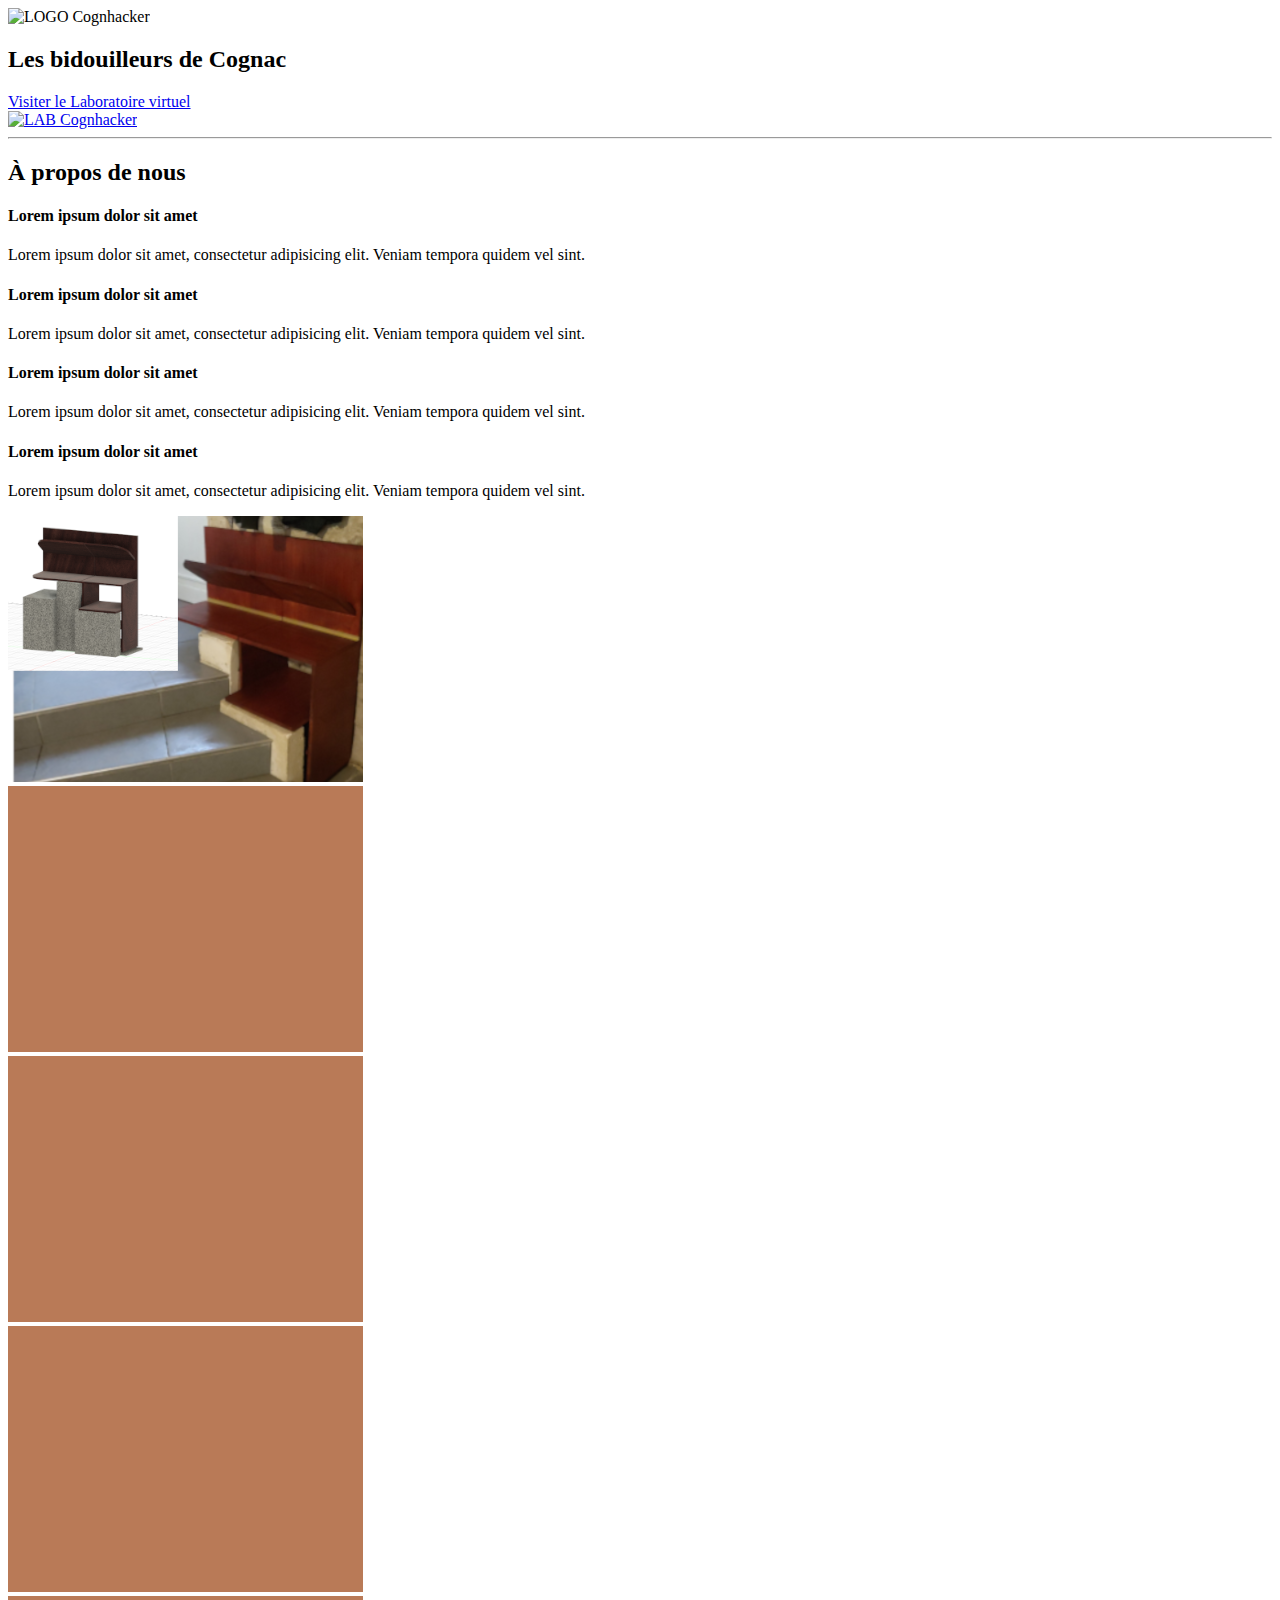
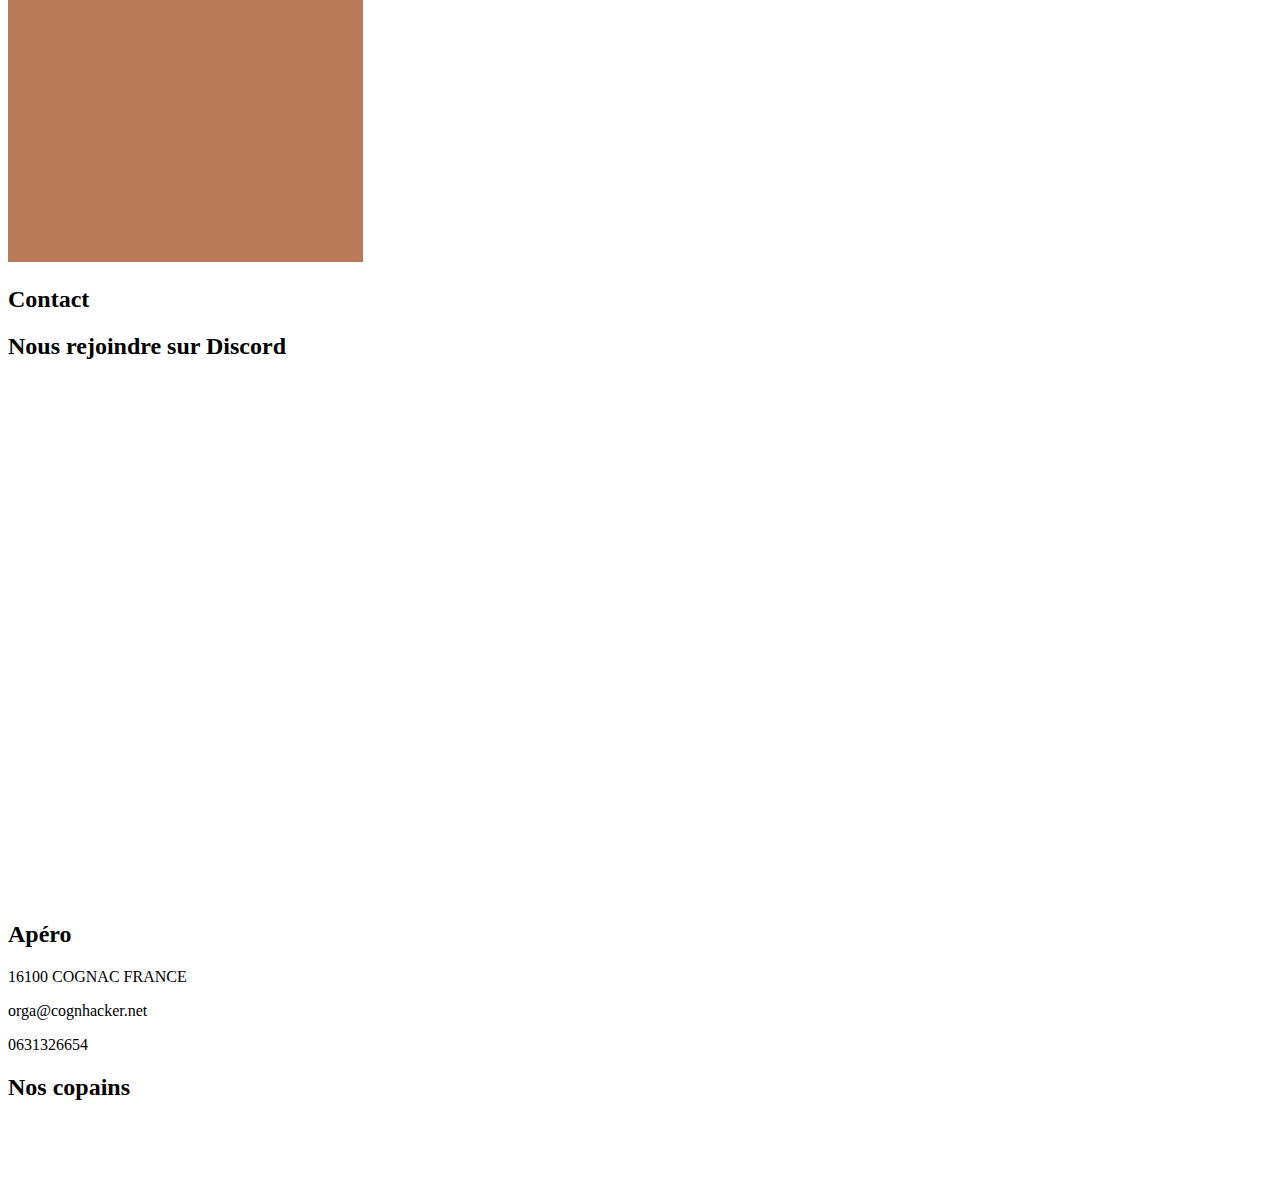
==== index.html @ 0a48bdce "Update gallery" ====
<!DOCTYPE html>
<html lang="en">
  <head>
    <!-- Required meta tags -->
    <meta charset="utf-8">
    <meta name="viewport" content="width=device-width, initial-scale=1, shrink-to-fit=no">

    <title>COGNHACKER.net</title>

    <!-- Bootstrap CSS -->
    <link rel="stylesheet" type="text/css" href="assets/css/bootstrap.min.css" >
    <!-- Icon -->
    <link rel="stylesheet" type="text/css" href="assets/fonts/line-icons.css">
    <!-- Slicknav -->
    <link rel="stylesheet" type="text/css" href="assets/css/slicknav.css">
    <!-- Owl carousel -->
    <link rel="stylesheet" type="text/css" href="assets/css/owl.carousel.min.css">
    <link rel="stylesheet" type="text/css" href="assets/css/owl.theme.css">
    <!-- Slick Slider -->
    <link rel="stylesheet" type="text/css" href="assets/css/slick.css" >
    <link rel="stylesheet" type="text/css" href="assets/css/slick-theme.css" >
    <!-- Animate -->
    <link rel="stylesheet" type="text/css" href="assets/css/animate.css">
    <!-- Main Style -->
    <link rel="stylesheet" type="text/css" href="assets/css/main.css">
    <!-- Responsive Style -->
    <link rel="stylesheet" type="text/css" href="assets/css/responsive.css">

  </head>
  <body>

    <!-- Header Area wrapper Starts -->
    <header id="header-wrap">

      <!-- Hero Area Start -->
      <div id="hero-area" class="hero-area-bg">
        <div class="overlay"></div>
        <div class="container">
          <div class="row">
            <div class="col-md-12 col-sm-12">
              <div class="contents text-center">
                <div class="img-thumb text-center wow fadeInUp" data-wow-delay="0.6s">
                  <img class="img-fluid" src="assets/img/logo.png" alt="LOGO Cognhacker">
                </div>
                <h2 class="head-title wow fadeInUp">Les bidouilleurs de Cognac</h2>
                <div class="header-button wow fadeInUp" data-wow-delay="0.3s">
                  <a href="https://lab.cognhacker.net" target="_blank" class="btn btn-common">Visiter le Laboratoire virtuel</a>
                </div>
              </div>
              <div class="img-thumb text-center wow fadeInUp" data-wow-delay="0.6s">
                <a href="https://lab.cognhacker.net" target="_blank"><img class="img-fluid" src="assets/img/lab.png" alt="LAB Cognhacker"></a>
              </div>
            </div>
          </div>
        </div>
      </div>
      <!-- Hero Area End -->
    </header>
    <!-- Header Area wrapper End -->
    <div class="container">
      <div class="row">
        <hr/>
      </div>
    </div>

    <!-- About Section Start -->
    <div id="about">
      <div class="container-fluid">
        <div class="row">
          <div class="col-lg-12 col-md-12 col-sm-12">
            <div class="text-wrapper">
              <div>
                <h2 class="title-hl wow fadeInLeft" data-wow-delay="0.3s">À propos de nous</h2>
                <div class="row">
                  <div class="col-md-6 col-sm-6">
                    <div class="features-box wow fadeInLeft" data-wow-delay="0.3s">
                      <div class="features-icon">
                        <i class="lni-layers"></i>
                      </div>
                      <div class="about-content">
                        <h4>
                          Lorem ipsum dolor sit amet
                        </h4>
                        <p>
                          Lorem ipsum dolor sit amet, consectetur adipisicing elit. Veniam tempora quidem vel sint.
                        </p>
                      </div>
                    </div>
                  </div>
                  <div class="col-md-6 col-sm-6">
                    <div class="features-box wow fadeInLeft" data-wow-delay="0.6s">
                      <div class="features-icon">
                        <i class="lni-briefcase"></i>
                      </div>
                      <div class="about-content">
                        <h4>
                          Lorem ipsum dolor sit amet
                        </h4>
                        <p>
                          Lorem ipsum dolor sit amet, consectetur adipisicing elit. Veniam tempora quidem vel sint.
                        </p>
                      </div>
                    </div>
                  </div>
                  <div class="col-md-6 col-sm-6">
                    <div class="features-box wow fadeInLeft" data-wow-delay="0.9s">
                      <div class="features-icon">
                       <i class="lni-cog"></i>
                      </div>
                      <div class="about-content">
                        <h4>
                          Lorem ipsum dolor sit amet
                        </h4>
                        <p>
                          Lorem ipsum dolor sit amet, consectetur adipisicing elit. Veniam tempora quidem vel sint.
                        </p>
                      </div>
                    </div>
                  </div>
                  <div class="col-md-6 col-sm-6">
                    <div class="features-box wow fadeInLeft" data-wow-delay="1.2s">
                      <div class="features-icon">
                        <i class="lni-leaf"></i>
                      </div>
                      <div class="about-content">
                        <h4>
                          Lorem ipsum dolor sit amet
                        </h4>
                        <p>
                          Lorem ipsum dolor sit amet, consectetur adipisicing elit. Veniam tempora quidem vel sint.
                        </p>
                      </div>
                    </div>
                  </div>
                </div>
              </div>
            </div>
          </div>
        </div>
      </div>
    </div>
    <!-- About Section End -->

    <!-- Owl Slider Section Start -->
    <section class="sloder-img section-padding">
      <div class="container">
        <div class="row">
          <div class="col-lg-12 col-md-12 col-sm-12 col-xs-12">
            <div class="slider-center slider">
              <div>
                <img class="img-fluid" src="assets/img/slide/img1.png" alt="">
              </div>
              <div>
                <img class="img-fluid" src="assets/img/slide/img2.png" alt="">
              </div>
              <div>
                <img class="img-fluid" src="assets/img/slide/img3.png" alt="">
              </div>
              <div>
                <img class="img-fluid" src="assets/img/slide/img4.png" alt="">
              </div>
              <div>
                <img class="img-fluid" src="assets/img/slide/img5.png" alt="">
              </div>
            </div>
          </div>
        </div>
      </div>
    </section>
    <!-- Owl Slider Section End -->

    <!-- Contact Section Start -->
    <section id="contact" class="section-padding">
      <div class="container">
        <div class="row">
          <div class="col-12">
            <div class="section-header text-center">
              <h2 class="section-title wow fadeInDown" data-wow-delay="0.3s">Contact</h2>
            </div>
          </div>
        </div>
        <div class="row contact-form-area wow fadeInUp" data-wow-delay="0.4s">
          <div class="col-md-6 col-lg-6 col-sm-12">
            <div class="contact-block">
              <h2>Nous rejoindre sur Discord</h2>
            </div>
            <div class="contact-block">
              <br/>
              <iframe src="https://discord.com/widget?id=1061483128960581652&theme=dark" width="350" height="500" allowtransparency="true" frameborder="0" sandbox="allow-popups allow-popups-to-escape-sandbox allow-same-origin allow-scripts"></iframe>
            </div>
          </div>
          <div class="col-md-6 col-lg-6 col-sm-12">
            <div class="contact-right-area wow fadeIn">
              <h2>Apéro</h2>
              <div class="contact-right">
                <div class="single-contact">
                  <div class="contact-icon">
                    <i class="lni-map-marker"></i>
                  </div>
                  <p>16100 COGNAC FRANCE</p>
                </div>
                <div class="single-contact">
                  <div class="contact-icon">
                    <i class="lni-envelope"></i>
                  </div>
                  <p>orga@cognhacker.net</p>
                </div>
                <div class="single-contact">
                  <div class="contact-icon">
                    <i class="lni-phone-handset"></i>
                  </div>
                  <p>0631326654</p>
                </div>
              </div>
            </div>
          </div>
        </div>
      </div>
    </section>
    <!-- Contact Section End -->



    <!-- Footer Section Start -->
    <footer id="footer" class="footer-area section-padding">
    <div id="friends" class="section-padding">
      <div class="container">
        <div class="section-header text-center">
          <h2 class="section-title wow fadeInDown" data-wow-delay="0.3s">Nos copains</h2>
        </div>
        <div class="row text-align-">
          <div class="col-lg-3 col-md-3 col-xs-12 wow fadeInUp" data-wow-delay="0.3s">
            <div class="client-item-wrapper">
              <img class="img-fluid" src="assets/img/friends/img1.png" alt="">
            </div>
          </div>
          <div class="col-lg-3 col-md-3 col-xs-12 wow fadeInUp" data-wow-delay="0.6s">
            <div class="client-item-wrapper">
              <img class="img-fluid" src="assets/img/friends/img2.png" alt="">
            </div>
          </div>
          <div class="col-lg-3 col-md-3 col-xs-12 wow fadeInUp" data-wow-delay="0.9s">
            <div class="client-item-wrapper">
              <img class="img-fluid" src="assets/img/friends/img3.png" alt="">
            </div>
          </div>
          <div class="col-lg-3 col-md-3 col-xs-12 wow fadeInUp" data-wow-delay="1.2s">
            <div class="client-item-wrapper">
              <img class="img-fluid"  src="assets/img/friends/img4.png" alt="">
            </div>
          </div>
        </div>
      </div>
    </div>
    </footer>
    <!-- Footer Section End -->

    <!-- Go to Top Link -->
    <a href="#" class="back-to-top">
    	<i class="lni-arrow-up"></i>
    </a>

    <!-- Preloader -->
    <div id="preloader">
      <div class="loader" id="loader-1"></div>
    </div>
    <!-- End Preloader -->

    <!-- jQuery first, then Popper.js, then Bootstrap JS -->
    <script src="assets/js/jquery-min.js"></script>
    <script src="assets/js/popper.min.js"></script>
    <script src="assets/js/bootstrap.min.js"></script>
    <script src="assets/js/owl.carousel.min.js"></script>
    <script src="assets/js/slick.min.js"></script>
    <script src="assets/js/wow.js"></script>
    <script src="assets/js/jquery.nav.js"></script>
    <script src="assets/js/scrolling-nav.js"></script>
    <script src="assets/js/jquery.easing.min.js"></script>
    <script src="assets/js/jquery.slicknav.js"></script>
    <script src="assets/js/main.js"></script>
    <script src="assets/js/form-validator.min.js"></script>
    <script src="assets/js/contact-form-script.min.js"></script>
    <script src="assets/js/map.js"></script>
    <script type="text/javascript" src="//maps.googleapis.com/maps/api/js?key=AIzaSyCsa2Mi2HqyEcEnM1urFSIGEpvualYjwwM"></script>

  </body>
</html>
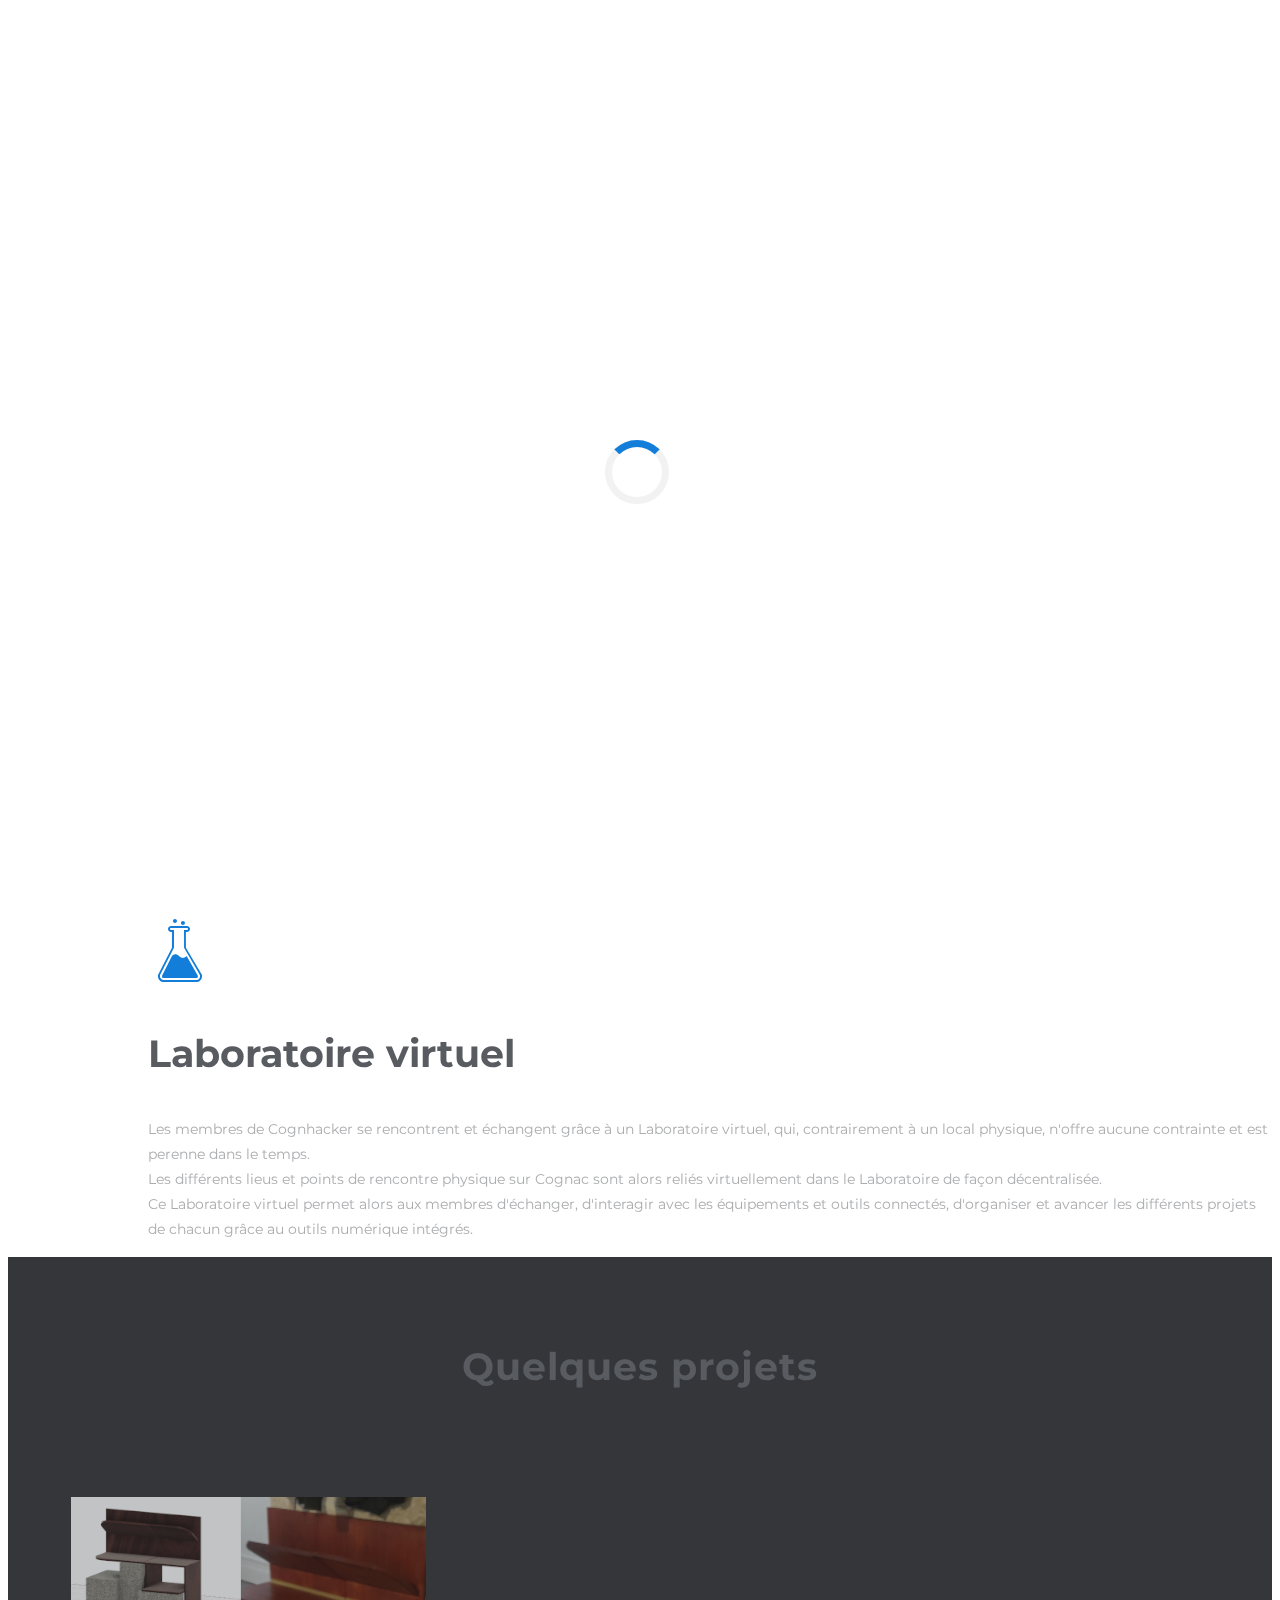
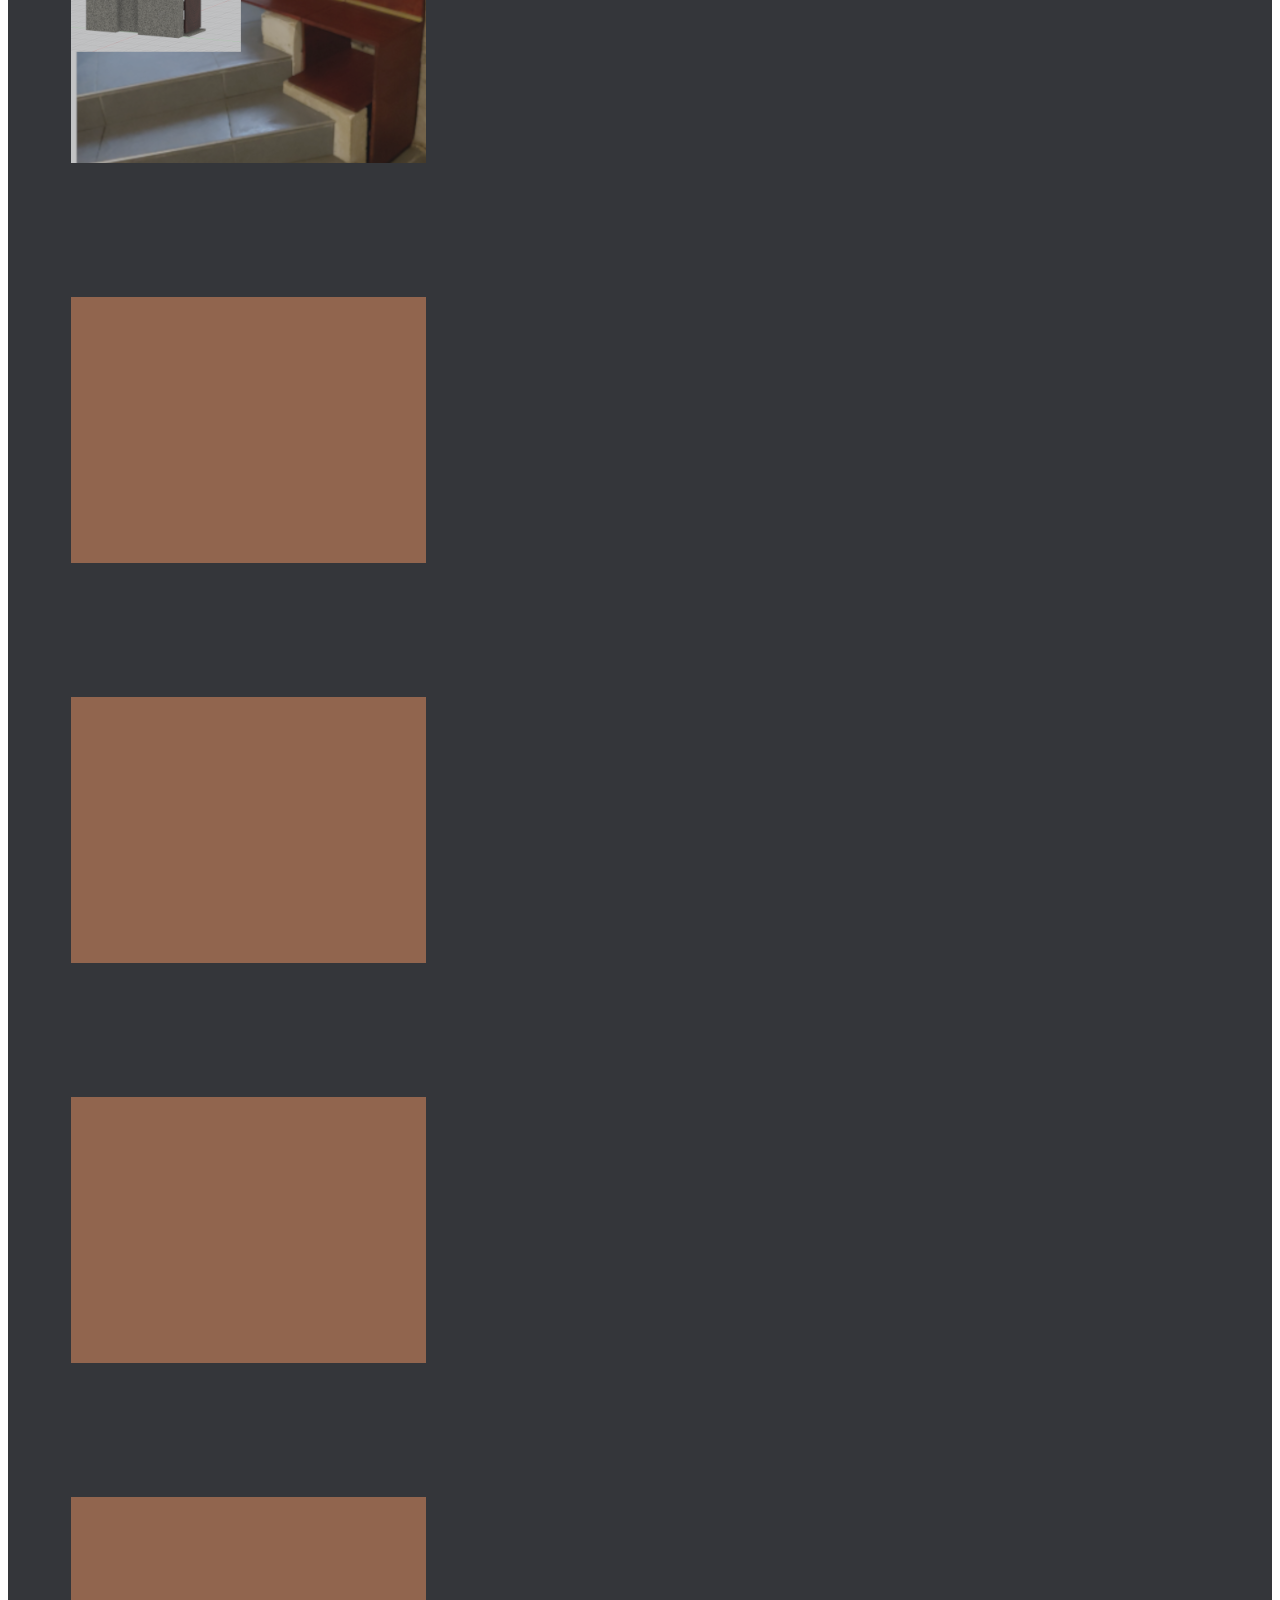
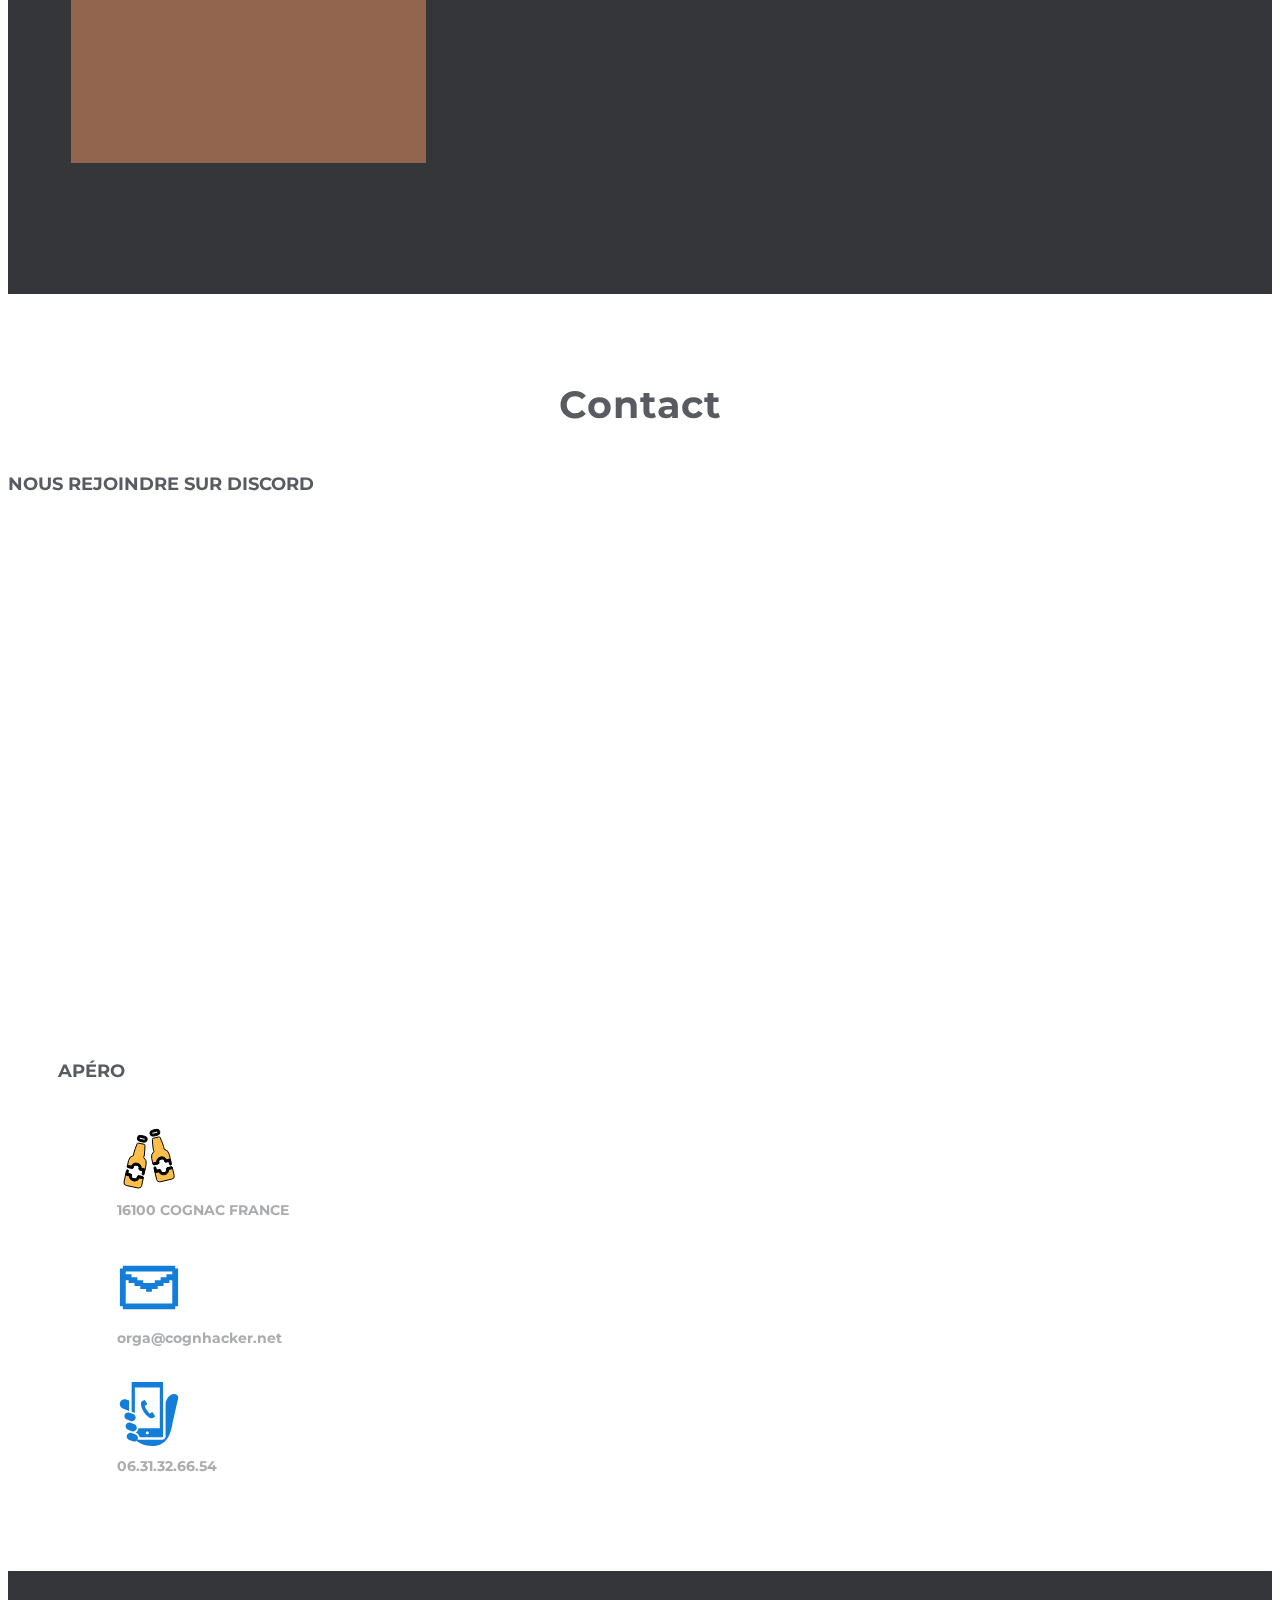
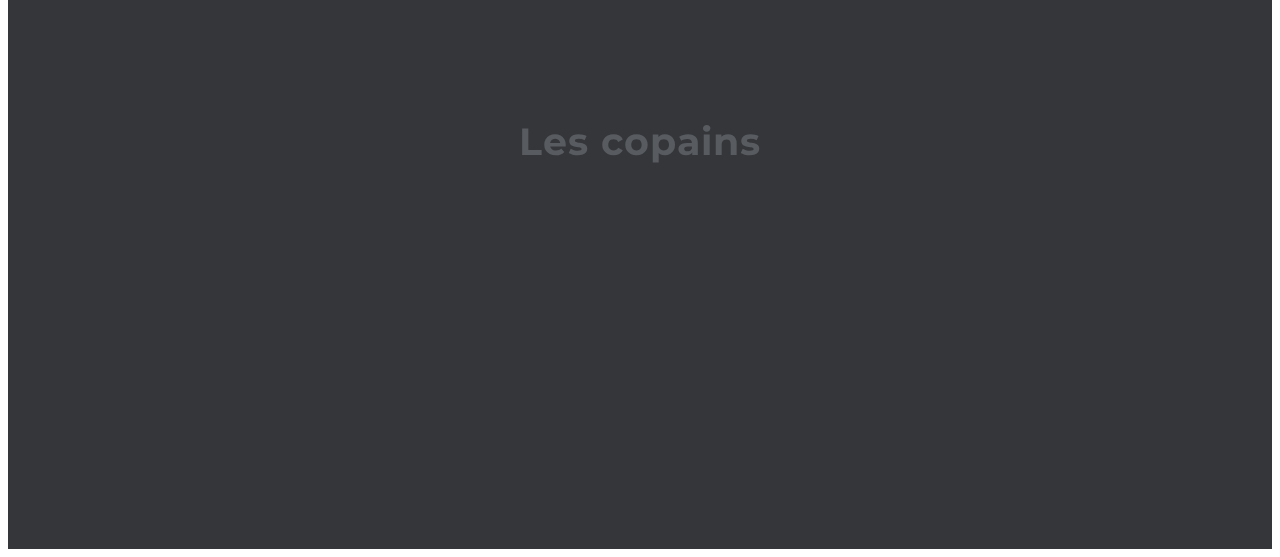
==== commit 7bf74302: "Update content, fonts and icons" ====
--- a/index.html
+++ b/index.html
@@ -9,8 +9,6 @@
 
     <!-- Bootstrap CSS -->
     <link rel="stylesheet" type="text/css" href="assets/css/bootstrap.min.css" >
-    <!-- Icon -->
-    <link rel="stylesheet" type="text/css" href="assets/fonts/line-icons.css">
     <!-- Slicknav -->
     <link rel="stylesheet" type="text/css" href="assets/css/slicknav.css">
     <!-- Owl carousel -->
@@ -42,7 +40,7 @@
                 <div class="img-thumb text-center wow fadeInUp" data-wow-delay="0.6s">
                   <img class="img-fluid" src="assets/img/logo.png" alt="LOGO Cognhacker">
                 </div>
-                <h2 class="head-title wow fadeInUp">Les bidouilleurs de Cognac</h2>
+                <h2 class="head-title wow fadeInUp">Le bidouillage sur Cognac</h2>
                 <div class="header-button wow fadeInUp" data-wow-delay="0.3s">
                   <a href="https://lab.cognhacker.net" target="_blank" class="btn btn-common">Visiter le Laboratoire virtuel</a>
                 </div>
@@ -69,20 +67,25 @@
         <div class="row">
           <div class="col-lg-12 col-md-12 col-sm-12">
             <div class="text-wrapper">
-              <div>
-                <h2 class="title-hl wow fadeInLeft" data-wow-delay="0.3s">À propos de nous</h2>
+              <div class="section-header text-center">
+                <h2 class="title-hl wow fadeInLeft" data-wow-delay="0.3s">À propos</h2>
                 <div class="row">
                   <div class="col-md-6 col-sm-6">
                     <div class="features-box wow fadeInLeft" data-wow-delay="0.3s">
                       <div class="features-icon">
-                        <i class="lni-layers"></i>
+                        <svg fill="#137ED9" width="64px" height="64px" viewBox="0 0 128 128" id="Layer_1" version="1.1" xml:space="preserve" xmlns="http://www.w3.org/2000/svg" xmlns:xlink="http://www.w3.org/1999/xlink"><g id="SVGRepo_bgCarrier" stroke-width="0"></g><g id="SVGRepo_tracerCarrier" stroke-linecap="round" stroke-linejoin="round"></g><g id="SVGRepo_iconCarrier"> <g> <polygon points="91,45 83,45 83,73 73,73 73,119 61,119 61,73 51,73 51,45 43,45 43,81 53,81 53,127 81,127 81,81 91,81 "></polygon> <path d="M53,15c0,7.7,6.3,14,14,14s14-6.3,14-14S74.7,1,67,1S53,7.3,53,15z M73,15c0,3.3-2.7,6-6,6s-6-2.7-6-6s2.7-6,6-6 S73,11.7,73,15z"></path> <path d="M19,25c0,7.7,6.3,14,14,14s14-6.3,14-14s-6.3-14-14-14S19,17.3,19,25z M39,25c0,3.3-2.7,6-6,6s-6-2.7-6-6s2.7-6,6-6 S39,21.7,39,25z"></path> <polygon points="113,83 103,83 103,119 87,119 87,127 111,127 111,91 121,91 121,51 113,51 "></polygon> <path d="M87,25c0,7.7,6.3,14,14,14s14-6.3,14-14s-6.3-14-14-14S87,17.3,87,25z M101,19c3.3,0,6,2.7,6,6s-2.7,6-6,6s-6-2.7-6-6 S97.7,19,101,19z"></path> <polygon points="31,83 21,83 21,51 13,51 13,91 23,91 23,127 47,127 47,119 31,119 "></polygon> </g> </g></svg>
                       </div>
                       <div class="about-content">
                         <h4>
-                          Lorem ipsum dolor sit amet
+                          Une communautée locale
                         </h4>
                         <p>
-                          Lorem ipsum dolor sit amet, consectetur adipisicing elit. Veniam tempora quidem vel sint.
+                          Cognhacker est une communautée de bidouilleurs et bidouilleuses passionés aux alentour de la ville de Cognac en Charente, permettant à chacun d’échanger et de partager ses projets et ressources.
+                        </p>
+                        <p>
+                          Vous avez des questions ? Des idées ? Des projets ?<br/>
+                          Commençons par prendre l'apéro !<br/>
+                          <svg width="64px" height="64px" viewBox="0 0 64 64" id="duotone" xmlns="http://www.w3.org/2000/svg" fill="#000000" stroke="#000000"><g id="SVGRepo_bgCarrier" stroke-width="0"></g><g id="SVGRepo_tracerCarrier" stroke-linecap="round" stroke-linejoin="round"></g><g id="SVGRepo_iconCarrier"><path d="M27.231,16.2a2.99,2.99,0,0,1-.613-.064h0L22.7,15.313A3,3,0,1,1,23.928,9.44l3.916.818a3,3,0,0,1-.613,5.937Zm-.205-2.021a1.007,1.007,0,0,0,1.183-.775,1,1,0,0,0-.774-1.184L23.519,11.4a1,1,0,0,0-1.183.776,1,1,0,0,0,.774,1.183l3.916.818Z" style="fill:#ffbd4a363636"></path><path d="M35.934,10.19a3,3,0,0,1-.682-5.921l3.894-.916a3,3,0,1,1,1.374,5.84l-3.894.916A3.027,3.027,0,0,1,35.934,10.19Zm3.9-4.918A.96.96,0,0,0,39.6,5.3l-3.894.916a1,1,0,0,0-.3,1.823.979.979,0,0,0,.755.123l3.894-.916h0a1,1,0,0,0-.227-1.974Z" style="fill:#ffbd4a363636"></path><path d="M26.667,31.524a22.587,22.587,0,0,0,.68-2.574,92.735,92.735,0,0,0,.636-9.655,1,1,0,0,0-.8-1l-5.874-1.227a1,1,0,0,0-1.129.6,92.75,92.75,0,0,0-3.28,9.1A22.429,22.429,0,0,0,16.5,29.4a6.875,6.875,0,0,0-4.982,5.235l-1.185,5.677a1,1,0,0,0,.774,1.183l3.916.817a.989.989,0,0,0,.752-.141,1.006,1.006,0,0,0,.432-.633,3.315,3.315,0,0,1,1.06-1.934,2.921,2.921,0,0,1,2.489-.39,2.69,2.69,0,0,1,2.324,3.55,1,1,0,0,0,.774,1.182l3.916.818a1,1,0,0,0,1.183-.775l1.185-5.678A6.877,6.877,0,0,0,26.667,31.524Z" style="fill:#ffbd4a"></path><path d="M25.544,50.641l-3.916-.818a1,1,0,0,0-1.183.775,3.326,3.326,0,0,1-1.061,1.933,2.909,2.909,0,0,1-2.488.39h0a2.91,2.91,0,0,1-2.125-1.353,3.321,3.321,0,0,1-.2-2.2,1,1,0,0,0-.775-1.183l-3.915-.817a1,1,0,0,0-1.184.775L7.063,55.977a3,3,0,0,0,2.325,3.548l11.747,2.453a3.024,3.024,0,0,0,.618.064,3,3,0,0,0,2.931-2.388l1.635-7.831a1,1,0,0,0-.775-1.182Z" style="fill:#ffbd4a"></path><path d="M57.18,49.449l-1.832-7.788a1,1,0,0,0-1.2-.745l-3.894.916a1,1,0,0,0-.745,1.2,2.69,2.69,0,0,1-2.233,3.608,2.91,2.91,0,0,1-2.5-.327,3.322,3.322,0,0,1-1.109-1.907,1,1,0,0,0-1.2-.744l-3.893.916a1,1,0,0,0-.745,1.2l1.832,7.787a3,3,0,0,0,2.915,2.316,3.084,3.084,0,0,0,.692-.081l11.681-2.748A3,3,0,0,0,57.18,49.449Z" style="fill:#ffbd4a"></path><path d="M41.835,36.621a2.689,2.689,0,0,1,2.233-3.607,2.69,2.69,0,0,1,3.607,2.233,1,1,0,0,0,1.2.745l3.894-.916a1,1,0,0,0,.745-1.2l-1.329-5.645a6.876,6.876,0,0,0-5.112-5.108A22.392,22.392,0,0,0,46.6,20.5,92.892,92.892,0,0,0,43.1,11.482a1,1,0,0,0-1.144-.571l-5.841,1.374a1,1,0,0,0-.77,1.022,92.528,92.528,0,0,0,.88,9.635,22.552,22.552,0,0,0,.745,2.557,6.879,6.879,0,0,0-2.3,6.85l1.328,5.645a1,1,0,0,0,1.2.745l3.893-.916A1,1,0,0,0,41.835,36.621Z" style="fill:#ffbd4a"></path><path d="M26.08,49.075a1.026,1.026,0,0,1-.2-.021,1,1,0,0,1-.775-1.183l.691-3.309-2.937-.614a1,1,0,0,1-.774-1.182,2.69,2.69,0,0,0-2.324-3.55,2.913,2.913,0,0,0-2.489.39,3.321,3.321,0,0,0-1.06,1.934,1,1,0,0,1-1.184.774L11.107,41.5a1,1,0,1,1,.409-1.957l3.01.628a4.848,4.848,0,0,1,1.5-2.129,4.8,4.8,0,0,1,4.141-.78,4.538,4.538,0,0,1,4,4.921l3.013.629a1,1,0,0,1,.774,1.182l-.895,4.288A1,1,0,0,1,26.08,49.075Z" style="fill:#ffbd4a363636"></path><path d="M17.838,55.026a6.606,6.606,0,0,1-1.352-.148A4.8,4.8,0,0,1,13,52.508a4.86,4.86,0,0,1-.522-2.551l-3.009-.629A1,1,0,0,1,8.7,48.146l.735-3.52a1,1,0,0,1,1.958.408l-.531,2.541,2.937.613a1,1,0,0,1,.775,1.183,3.321,3.321,0,0,0,.2,2.2A2.91,2.91,0,0,0,16.9,52.921a2.687,2.687,0,0,0,3.55-2.323,1,1,0,0,1,1.183-.775l3.916.818a1,1,0,1,1-.408,1.957l-3.013-.629A4.415,4.415,0,0,1,17.838,55.026Z" style="fill:#ffbd4a363636"></path><path d="M53.485,39.113a1,1,0,0,1-.972-.771L51.8,35.305l-2.92.687a1,1,0,0,1-1.2-.745,2.69,2.69,0,0,0-3.607-2.233,2.689,2.689,0,0,0-2.233,3.606,1,1,0,0,1-.744,1.2l-3.894.916a1,1,0,1,1-.458-1.947l3-.7a4.54,4.54,0,0,1,3.875-5.022,4.543,4.543,0,0,1,5.708,2.768l3-.705a1,1,0,0,1,1.2.745l.943,4.011a1,1,0,0,1-.745,1.2A1.067,1.067,0,0,1,53.485,39.113Z" style="fill:#ffbd4a363636"></path><path d="M46.269,48.769a4.39,4.39,0,0,1-2.7-.856,4.855,4.855,0,0,1-1.552-2.09l-2.992.7a1.012,1.012,0,0,1-.756-.123,1,1,0,0,1-.447-.622l-.862-3.664a1,1,0,0,1,1.948-.457l.632,2.691,2.92-.688a1,1,0,0,1,1.2.744,3.322,3.322,0,0,0,1.109,1.907,2.919,2.919,0,0,0,2.5.327,2.689,2.689,0,0,0,2.233-3.608,1,1,0,0,1,.745-1.2l3.894-.916a1,1,0,0,1,.458,1.947l-3,.7a4.541,4.541,0,0,1-3.876,5.022A6.379,6.379,0,0,1,46.269,48.769Z" style="fill:#ffbd4a363636"></path></g></svg>
                         </p>
                       </div>
                     </div>
@@ -90,44 +93,18 @@
                   <div class="col-md-6 col-sm-6">
                     <div class="features-box wow fadeInLeft" data-wow-delay="0.6s">
                       <div class="features-icon">
-                        <i class="lni-briefcase"></i>
+                        <svg fill="#137ED9" width="64px" height="64px" viewBox="0 0 32 32" version="1.1" xmlns="http://www.w3.org/2000/svg"><g id="SVGRepo_bgCarrier" stroke-width="0"></g><g id="SVGRepo_tracerCarrier" stroke-linecap="round" stroke-linejoin="round"></g><g id="SVGRepo_iconCarrier"> <title>lab</title> <path d="M19.332 19.041c0 0-1.664 2.125-3.79 0-2.062-2-3.562 0-3.562 0l-4.967 9.79c-0.144 0.533 0.173 1.081 0.706 1.224h16.497c0.533-0.143 0.85-0.69 0.707-1.224l-5.591-9.79zM26.939 28.33l-7.979-13.428v-0.025l-0.014-7.869h0.551c0.826 0 1.498-0.671 1.498-1.499 0-0.827-0.672-1.498-1.498-1.498h-7.995c-0.827 0-1.498 0.671-1.498 1.498 0 0.828 0.671 1.499 1.498 1.499h0.482l-0.016 7.871-6.908 13.451c-0.428 1.599 0.521 3.242 2.119 3.67h17.641c1.6-0.428 2.549-2.071 2.119-3.67zM24.553 30.998l-17.108-0.019c-1.065-0.286-1.697-1.382-1.412-2.446l6.947-13.616 0.021-8.908h-1.498c-0.275 0-0.499-0.224-0.499-0.5s0.224-0.499 0.499-0.499h7.995c0.275 0 0.498 0.224 0.498 0.499 0 0.276-0.223 0.5-0.498 0.5h-1.498l0.025 8.875 7.939 13.666c0.286 1.067-0.347 2.163-1.411 2.448zM16.48 2.512c0 0.552 0.448 1 1 1s1-0.448 1-1-0.447-1-1-1-1 0.447-1 1zM17.48 0.012c0.828 0 1.5-0.671 1.5-1.5s-0.672-1.5-1.5-1.5-1.5 0.671-1.5 1.5 0.672 1.5 1.5 1.5zM13.48 2.512c0.553 0 1-0.448 1-1s-0.447-1-1-1-1 0.448-1 1 0.447 1 1 1z"></path> </g></svg>
                       </div>
                       <div class="about-content">
                         <h4>
-                          Lorem ipsum dolor sit amet
+                          Laboratoire virtuel
                         </h4>
                         <p>
-                          Lorem ipsum dolor sit amet, consectetur adipisicing elit. Veniam tempora quidem vel sint.
-                        </p>
-                      </div>
-                    </div>
-                  </div>
-                  <div class="col-md-6 col-sm-6">
-                    <div class="features-box wow fadeInLeft" data-wow-delay="0.9s">
-                      <div class="features-icon">
-                       <i class="lni-cog"></i>
-                      </div>
-                      <div class="about-content">
-                        <h4>
-                          Lorem ipsum dolor sit amet
-                        </h4>
-                        <p>
-                          Lorem ipsum dolor sit amet, consectetur adipisicing elit. Veniam tempora quidem vel sint.
-                        </p>
-                      </div>
-                    </div>
-                  </div>
-                  <div class="col-md-6 col-sm-6">
-                    <div class="features-box wow fadeInLeft" data-wow-delay="1.2s">
-                      <div class="features-icon">
-                        <i class="lni-leaf"></i>
-                      </div>
-                      <div class="about-content">
-                        <h4>
-                          Lorem ipsum dolor sit amet
-                        </h4>
-                        <p>
-                          Lorem ipsum dolor sit amet, consectetur adipisicing elit. Veniam tempora quidem vel sint.
+                          Les membres de Cognhacker se rencontrent et échangent grâce à un Laboratoire virtuel, qui, contrairement à un local physique, n'offre aucune contrainte et est perenne dans le temps.<br/>
+                          Les différents lieus et points de rencontre physique sur Cognac sont alors reliés virtuellement dans le Laboratoire de façon décentralisée.
+                        </p>
+                        <p>
+                          Ce Laboratoire virtuel permet alors aux membres d'échanger, d'interagir avec les équipements et outils connectés, d'organiser et avancer les différents projets de chacun grâce au outils numérique intégrés.
                         </p>
                       </div>
                     </div>
@@ -144,6 +121,9 @@
     <!-- Owl Slider Section Start -->
     <section class="sloder-img section-padding">
       <div class="container">
+        <div class="section-header text-center">
+          <h2 class="section-title wow fadeInDown" data-wow-delay="0.3s">Quelques projets</h2>
+        </div>
         <div class="row">
           <div class="col-lg-12 col-md-12 col-sm-12 col-xs-12">
             <div class="slider-center slider">
@@ -194,25 +174,20 @@
               <h2>Apéro</h2>
               <div class="contact-right">
                 <div class="single-contact">
-                  <div class="contact-icon">
-                    <i class="lni-map-marker"></i>
-                  </div>
-                  <p>16100 COGNAC FRANCE</p>
+                  <svg width="64px" height="64px" viewBox="0 0 64 64" id="duotone" xmlns="http://www.w3.org/2000/svg" fill="#000000" stroke="#000000"><g id="SVGRepo_bgCarrier" stroke-width="0"></g><g id="SVGRepo_tracerCarrier" stroke-linecap="round" stroke-linejoin="round"></g><g id="SVGRepo_iconCarrier"><path d="M27.231,16.2a2.99,2.99,0,0,1-.613-.064h0L22.7,15.313A3,3,0,1,1,23.928,9.44l3.916.818a3,3,0,0,1-.613,5.937Zm-.205-2.021a1.007,1.007,0,0,0,1.183-.775,1,1,0,0,0-.774-1.184L23.519,11.4a1,1,0,0,0-1.183.776,1,1,0,0,0,.774,1.183l3.916.818Z" style="fill:#ffbd4a363636"></path><path d="M35.934,10.19a3,3,0,0,1-.682-5.921l3.894-.916a3,3,0,1,1,1.374,5.84l-3.894.916A3.027,3.027,0,0,1,35.934,10.19Zm3.9-4.918A.96.96,0,0,0,39.6,5.3l-3.894.916a1,1,0,0,0-.3,1.823.979.979,0,0,0,.755.123l3.894-.916h0a1,1,0,0,0-.227-1.974Z" style="fill:#ffbd4a363636"></path><path d="M26.667,31.524a22.587,22.587,0,0,0,.68-2.574,92.735,92.735,0,0,0,.636-9.655,1,1,0,0,0-.8-1l-5.874-1.227a1,1,0,0,0-1.129.6,92.75,92.75,0,0,0-3.28,9.1A22.429,22.429,0,0,0,16.5,29.4a6.875,6.875,0,0,0-4.982,5.235l-1.185,5.677a1,1,0,0,0,.774,1.183l3.916.817a.989.989,0,0,0,.752-.141,1.006,1.006,0,0,0,.432-.633,3.315,3.315,0,0,1,1.06-1.934,2.921,2.921,0,0,1,2.489-.39,2.69,2.69,0,0,1,2.324,3.55,1,1,0,0,0,.774,1.182l3.916.818a1,1,0,0,0,1.183-.775l1.185-5.678A6.877,6.877,0,0,0,26.667,31.524Z" style="fill:#ffbd4a"></path><path d="M25.544,50.641l-3.916-.818a1,1,0,0,0-1.183.775,3.326,3.326,0,0,1-1.061,1.933,2.909,2.909,0,0,1-2.488.39h0a2.91,2.91,0,0,1-2.125-1.353,3.321,3.321,0,0,1-.2-2.2,1,1,0,0,0-.775-1.183l-3.915-.817a1,1,0,0,0-1.184.775L7.063,55.977a3,3,0,0,0,2.325,3.548l11.747,2.453a3.024,3.024,0,0,0,.618.064,3,3,0,0,0,2.931-2.388l1.635-7.831a1,1,0,0,0-.775-1.182Z" style="fill:#ffbd4a"></path><path d="M57.18,49.449l-1.832-7.788a1,1,0,0,0-1.2-.745l-3.894.916a1,1,0,0,0-.745,1.2,2.69,2.69,0,0,1-2.233,3.608,2.91,2.91,0,0,1-2.5-.327,3.322,3.322,0,0,1-1.109-1.907,1,1,0,0,0-1.2-.744l-3.893.916a1,1,0,0,0-.745,1.2l1.832,7.787a3,3,0,0,0,2.915,2.316,3.084,3.084,0,0,0,.692-.081l11.681-2.748A3,3,0,0,0,57.18,49.449Z" style="fill:#ffbd4a"></path><path d="M41.835,36.621a2.689,2.689,0,0,1,2.233-3.607,2.69,2.69,0,0,1,3.607,2.233,1,1,0,0,0,1.2.745l3.894-.916a1,1,0,0,0,.745-1.2l-1.329-5.645a6.876,6.876,0,0,0-5.112-5.108A22.392,22.392,0,0,0,46.6,20.5,92.892,92.892,0,0,0,43.1,11.482a1,1,0,0,0-1.144-.571l-5.841,1.374a1,1,0,0,0-.77,1.022,92.528,92.528,0,0,0,.88,9.635,22.552,22.552,0,0,0,.745,2.557,6.879,6.879,0,0,0-2.3,6.85l1.328,5.645a1,1,0,0,0,1.2.745l3.893-.916A1,1,0,0,0,41.835,36.621Z" style="fill:#ffbd4a"></path><path d="M26.08,49.075a1.026,1.026,0,0,1-.2-.021,1,1,0,0,1-.775-1.183l.691-3.309-2.937-.614a1,1,0,0,1-.774-1.182,2.69,2.69,0,0,0-2.324-3.55,2.913,2.913,0,0,0-2.489.39,3.321,3.321,0,0,0-1.06,1.934,1,1,0,0,1-1.184.774L11.107,41.5a1,1,0,1,1,.409-1.957l3.01.628a4.848,4.848,0,0,1,1.5-2.129,4.8,4.8,0,0,1,4.141-.78,4.538,4.538,0,0,1,4,4.921l3.013.629a1,1,0,0,1,.774,1.182l-.895,4.288A1,1,0,0,1,26.08,49.075Z" style="fill:#ffbd4a363636"></path><path d="M17.838,55.026a6.606,6.606,0,0,1-1.352-.148A4.8,4.8,0,0,1,13,52.508a4.86,4.86,0,0,1-.522-2.551l-3.009-.629A1,1,0,0,1,8.7,48.146l.735-3.52a1,1,0,0,1,1.958.408l-.531,2.541,2.937.613a1,1,0,0,1,.775,1.183,3.321,3.321,0,0,0,.2,2.2A2.91,2.91,0,0,0,16.9,52.921a2.687,2.687,0,0,0,3.55-2.323,1,1,0,0,1,1.183-.775l3.916.818a1,1,0,1,1-.408,1.957l-3.013-.629A4.415,4.415,0,0,1,17.838,55.026Z" style="fill:#ffbd4a363636"></path><path d="M53.485,39.113a1,1,0,0,1-.972-.771L51.8,35.305l-2.92.687a1,1,0,0,1-1.2-.745,2.69,2.69,0,0,0-3.607-2.233,2.689,2.689,0,0,0-2.233,3.606,1,1,0,0,1-.744,1.2l-3.894.916a1,1,0,1,1-.458-1.947l3-.7a4.54,4.54,0,0,1,3.875-5.022,4.543,4.543,0,0,1,5.708,2.768l3-.705a1,1,0,0,1,1.2.745l.943,4.011a1,1,0,0,1-.745,1.2A1.067,1.067,0,0,1,53.485,39.113Z" style="fill:#ffbd4a363636"></path><path d="M46.269,48.769a4.39,4.39,0,0,1-2.7-.856,4.855,4.855,0,0,1-1.552-2.09l-2.992.7a1.012,1.012,0,0,1-.756-.123,1,1,0,0,1-.447-.622l-.862-3.664a1,1,0,0,1,1.948-.457l.632,2.691,2.92-.688a1,1,0,0,1,1.2.744,3.322,3.322,0,0,0,1.109,1.907,2.919,2.919,0,0,0,2.5.327,2.689,2.689,0,0,0,2.233-3.608,1,1,0,0,1,.745-1.2l3.894-.916a1,1,0,0,1,.458,1.947l-3,.7a4.541,4.541,0,0,1-3.876,5.022A6.379,6.379,0,0,1,46.269,48.769Z" style="fill:#ffbd4a363636"></path></g></svg>
+                  <p><strong>16100 COGNAC FRANCE</strong></p>
                 </div>
                 <div class="single-contact">
-                  <div class="contact-icon">
-                    <i class="lni-envelope"></i>
-                  </div>
-                  <p>orga@cognhacker.net</p>
+                  <svg fill="#137ED9" width="64px" height="64px" viewBox="0 0 22 22" xmlns="http://www.w3.org/2000/svg" id="memory-email"><g id="SVGRepo_bgCarrier" stroke-width="0"></g><g id="SVGRepo_tracerCarrier" stroke-linecap="round" stroke-linejoin="round"></g><g id="SVGRepo_iconCarrier"><path d="M1 5H2V4H20V5H21V18H20V19H2V18H1V5M3 17H19V9H18V10H16V11H14V12H12V13H10V12H8V11H6V10H4V9H3V17M19 6H3V7H5V8H7V9H9V10H13V9H15V8H17V7H19V6Z"></path></g></svg>
+                  <p><strong>orga@cognhacker.net</strong></p>
                 </div>
                 <div class="single-contact">
-                  <div class="contact-icon">
-                    <i class="lni-phone-handset"></i>
-                  </div>
-                  <p>0631326654</p>
-                </div>
-              </div>
-            </div>
+                  <svg height="64px" width="64px" version="1.1" id="_x32_" xmlns="http://www.w3.org/2000/svg" xmlns:xlink="http://www.w3.org/1999/xlink" viewBox="0 0 512 512" xml:space="preserve" fill="#137ED9"><g id="SVGRepo_bgCarrier" stroke-width="0"></g><g id="SVGRepo_tracerCarrier" stroke-linecap="round" stroke-linejoin="round"></g><g id="SVGRepo_iconCarrier"> <style type="text/css"> .st0{fill:#137ED9;} </style> <g> <path class="st0" d="M96.658,148.337l-21.936-8.261c-20.049-7.552-42.424,2.583-49.975,22.616 c-7.552,20.053,2.588,42.413,22.635,49.965l49.276,18.575V148.337z"></path> <path class="st0" d="M389.449,164.308c-0.222,0.79-0.439,1.539-0.656,2.308v269.03c0,7.454-3.061,14.306-7.946,19.176 c-4.88,4.9-11.722,7.946-19.175,7.946H162.979c0.966-1.577,1.849-3.234,2.529-5.038c1.292-3.45,1.903-6.961,1.903-10.411 c0-5.944-1.828-11.751-5.126-16.622c-3.312-4.871-8.059-8.765-14-11.003l-30.577-11.515h-0.01c-3.44-1.301-6.94-1.913-10.396-1.913 c-5.954,0-11.766,1.824-16.627,5.128c-4.87,3.312-8.774,8.064-11.012,14c-1.286,3.43-1.908,6.941-1.908,10.391 c0,5.975,1.84,11.782,5.137,16.642c3.313,4.861,8.06,8.774,14,11.003l30.582,11.515c3.446,1.302,6.956,1.912,10.401,1.912 c5.956,0,11.766-1.834,16.628-5.127c0.853-0.582,1.636-1.262,2.43-1.932c24.45,20.546,62.683,40.777,119.658,42.137 c118.977,2.82,150.62-85.339,167.813-181.976c0,0,41.052-185.13,43.838-194.911C502.171,86.127,415.91,71.379,389.449,164.308z"></path> <path class="st0" d="M142.986,248.257V44.029h199.48v326.686h-170.9c-0.39,3.47-1.183,6.931-2.464,10.332 c-3.234,8.616-8.982,15.617-16.065,20.427c-1.864,1.262-3.811,2.366-5.827,3.322l5.852,2.199 c8.611,3.234,15.627,8.991,20.437,16.07c3.909,5.758,6.369,12.402,7.163,19.363h181.01c1.903,0,3.529-0.749,4.791-1.982 c1.242-1.262,1.982-2.898,1.982-4.802V6.782c0-1.912-0.74-3.53-1.982-4.792c-1.262-1.252-2.888-1.982-4.791-1.991H123.78 c-1.903,0.009-3.534,0.739-4.792,1.991c-1.242,1.262-1.972,2.879-1.982,4.792v230.62l17.756,6.664 C137.701,245.191,140.442,246.601,142.986,248.257z M242.724,420.739c-6.557,0-11.865-5.324-11.865-11.87 c0-6.557,5.308-11.87,11.865-11.87c6.551,0,11.869,5.313,11.869,11.87C254.593,415.415,249.275,420.739,242.724,420.739z"></path> <path class="st0" d="M118.378,393.489c3.446,1.291,6.955,1.903,10.4,1.903c5.96,0,11.767-1.824,16.627-5.127 c4.87-3.312,8.765-8.074,11.007-14c1.292-3.441,1.903-6.95,1.903-10.401c0-5.956-1.823-11.772-5.126-16.622 c-3.307-4.87-8.059-8.774-13.989-11.012l-30.588-11.525c-3.44-1.291-6.946-1.903-10.406-1.903c-5.954,0-11.762,1.824-16.622,5.127 c-4.865,3.312-8.769,8.074-11.007,14.01c-1.301,3.431-1.908,6.94-1.912,10.401c0,5.954,1.833,11.761,5.136,16.632 c3.308,4.871,8.06,8.755,14.004,11.003L118.378,393.489z"></path> <path class="st0" d="M109.165,312.015c3.446,1.322,6.955,1.913,10.4,1.913c5.955,0,11.776-1.814,16.637-5.128 c4.86-3.312,8.765-8.054,10.997-13.98c1.302-3.471,1.903-6.971,1.903-10.43c0.01-5.935-1.818-11.752-5.116-16.622 c-3.312-4.861-8.069-8.755-14.01-11.003L99.399,245.25c-3.451-1.302-6.951-1.912-10.406-1.912c-5.954,0-11.762,1.823-16.626,5.146 c-4.861,3.293-8.765,8.055-11.013,14c-1.286,3.43-1.898,6.941-1.898,10.391c0,5.954,1.829,11.761,5.132,16.632 c3.308,4.861,8.065,8.765,14.006,11.012L109.165,312.015z"></path> <path class="st0" d="M226.638,188.541l10.781-6.941c3.456-2.208,4.461-6.802,2.238-10.253l-15.247-23.78 c-2.213-3.45-6.808-4.436-10.263-2.237c-0.079,0.048-1.286,0.818-14.335,9.198c-15.203,9.76-7.034,51.572,14.665,85.398 c21.704,33.826,56.329,58.67,71.522,48.91c13.054-8.37,14.251-9.14,14.335-9.208c3.45-2.199,4.456-6.812,2.243-10.263 l-15.258-23.76c-2.208-3.451-6.807-4.456-10.263-2.228l-10.785,6.92c-3.145,2.011-7.31,1.371-9.711-1.488 c0,0-7.247-7.424-18.067-24.293c-10.815-16.848-14.552-26.55-14.552-26.55C222.335,194.595,223.494,190.553,226.638,188.541z"></path> </g> </g></svg>
+                  <p><strong>06.31.32.66.54</strong></p>
+                </div>
+              </div>
+            </div>
+
           </div>
         </div>
       </div>
@@ -226,27 +201,31 @@
     <div id="friends" class="section-padding">
       <div class="container">
         <div class="section-header text-center">
-          <h2 class="section-title wow fadeInDown" data-wow-delay="0.3s">Nos copains</h2>
+          <h2 class="section-title wow fadeInDown" data-wow-delay="0.3s">Les copains</h2>
         </div>
         <div class="row text-align-">
           <div class="col-lg-3 col-md-3 col-xs-12 wow fadeInUp" data-wow-delay="0.3s">
             <div class="client-item-wrapper">
-              <img class="img-fluid" src="assets/img/friends/img1.png" alt="">
+              <a href="https://www.centre-animation.com" target="_blank">
+                <img class="img-fluid" src="assets/img/friends/cac.png" alt="">
+              </a>
             </div>
           </div>
           <div class="col-lg-3 col-md-3 col-xs-12 wow fadeInUp" data-wow-delay="0.6s">
             <div class="client-item-wrapper">
-              <img class="img-fluid" src="assets/img/friends/img2.png" alt="">
+              <a href="https://www.linux-cognac.fr" target="_blank">
+                <img class="img-fluid" src="assets/img/friends/3lc.png" alt="">
+              </a>
             </div>
           </div>
           <div class="col-lg-3 col-md-3 col-xs-12 wow fadeInUp" data-wow-delay="0.9s">
             <div class="client-item-wrapper">
-              <img class="img-fluid" src="assets/img/friends/img3.png" alt="">
+              <img class="img-fluid" src="assets/img/friends/blank.png" alt="">
             </div>
           </div>
           <div class="col-lg-3 col-md-3 col-xs-12 wow fadeInUp" data-wow-delay="1.2s">
             <div class="client-item-wrapper">
-              <img class="img-fluid"  src="assets/img/friends/img4.png" alt="">
+              <img class="img-fluid"  src="assets/img/friends/blank.png" alt="">
             </div>
           </div>
         </div>
@@ -254,11 +233,6 @@
     </div>
     </footer>
     <!-- Footer Section End -->
-
-    <!-- Go to Top Link -->
-    <a href="#" class="back-to-top">
-    	<i class="lni-arrow-up"></i>
-    </a>
 
     <!-- Preloader -->
     <div id="preloader">
--- a/assets/css/main.css
+++ b/assets/css/main.css
@@ -0,0 +1,1314 @@
+@import url("https://fonts.googleapis.com/css?family=Montserrat:400,500,700");
+html {
+  overflow-x: hidden;
+}
+
+body {
+  background: #fff;
+  font-size: 14px;
+  font-weight: 400;
+  font-family: 'Montserrat', sans-serif;
+  -webkit-box-sizing: border-box;
+  -moz-box-sizing: border-box;
+  box-sizing: border-box;
+  -webkit-font-smoothing: subpixel-antialiased;
+  color: #abacae;
+  line-height: 25px;
+  -webkit-backface-visibility: hidden;
+  backface-visibility: hidden;
+  overflow-x: hidden;
+}
+
+h1, h2, h3, h4 {
+  font-size: 38px;
+  color: #585b60;
+  font-weight: 700;
+  font-family: 'Montserrat', sans-serif;
+}
+
+a {
+  -webkit-transition: all 0.2s linear;
+  -moz-transition: all 0.2s linear;
+  -o-transition: all 0.2s linear;
+  transition: all 0.2s linear;
+}
+
+a:hover {
+  text-decoration: none;
+}
+
+a a:focus {
+  outline: none;
+}
+
+p {
+  font-weight: 400;
+  font-family: 'Montserrat', sans-serif;
+  margin: 0px;
+  font-size: 14px;
+}
+
+ul, ol {
+  list-style: outside none none;
+  margin: 0;
+  padding: 0;
+}
+
+ul li, ol li {
+  list-style: none;
+}
+
+.section-title-header p {
+  text: center;
+  font-weight: 400;
+  line-height: 26px;
+  padding-bottom: 36px;
+}
+
+.section-title {
+  color: #585b60;
+  font-size: 38px;
+  text-align: center;
+  letter-spacing: 1px;
+  line-height: 1;
+  margin-bottom: 48px;
+  padding: 0 10px;
+  position: relative;
+}
+
+.padding-none {
+  padding: 0px;
+}
+
+.btn {
+  font-size: 14px;
+  padding: 10px 30px;
+  cursor: pointer;
+  font-weight: 400;
+  color: #fff;
+  border-radius: 30px;
+  -webkit-transition: all 0.2s linear;
+  -moz-transition: all 0.2s linear;
+  -o-transition: all 0.2s linear;
+  transition: all 0.2s linear;
+  display: inline-block;
+}
+
+.btn:focus,
+.btn:active {
+  box-shadow: none;
+  outline: none;
+  color: #fff;
+}
+
+.btn-common {
+  background-color: #137ED9;
+  position: relative;
+  z-index: 1;
+}
+
+.btn-common:hover {
+  color: #fff;
+  background-color: #4297e0;
+  box-shadow: 0 6px 22px rgba(0, 0, 0, 0.1);
+  transition: all .2s ease-in-out;
+  -moz-transition: all .2s ease-in-out;
+  -webkit-transition: all .2s ease-in-out;
+}
+
+.btn-border {
+  color: #137ED9;
+  background-color: transparent;
+  border: 1px solid #137ED9;
+}
+
+.btn-border:hover {
+  color: #fff;
+  border-color: #137ED9;
+  background-color: #137ED9;
+}
+
+.btn-border:focus {
+  color: #fff;
+  border-color: #137ED9;
+  background-color: #137ED9;
+}
+
+.btn-lg {
+  padding: 14px 33px;
+  text-transform: uppercase;
+  font-size: 16px;
+}
+
+.btn-rm {
+  padding: 7px 18px;
+  text-transform: capitalize;
+}
+
+button:focus {
+  outline: none !important;
+}
+
+.icon-close, .icon-check {
+  color: #137ED9;
+}
+
+.social-icon a {
+  color: #666;
+  background: #fff;
+  width: 32px;
+  height: 32px;
+  line-height: 34px;
+  display: inline-block;
+  text-align: center;
+  border-radius: 100%;
+  font-size: 16px;
+  margin: 15px 6px 12px 4px;
+  transition: all 0.3s ease-in-out 0s;
+  -moz-transition: all 0.3s ease-in-out 0s;
+  -webkit-transition: all 0.3s ease-in-out 0s;
+  -o-transition: all 0.3s ease-in-out 0s;
+}
+
+.social-icon a:hover {
+  color: #fff !important;
+}
+
+.social-icon .facebook:hover {
+  background: #3b5999;
+}
+
+.social-icon .twitter:hover {
+  background: #4A9CEC;
+}
+
+.social-icon .instagram:hover {
+  background: #D6274D;
+}
+
+.social-icon .linkedin:hover {
+  background: #1260A2;
+}
+
+.social-icon .google:hover {
+  background: #CE332A;
+}
+
+/* ScrollToTop */
+a.back-to-top {
+  display: none;
+  position: fixed;
+  bottom: 18px;
+  right: 15px;
+  text-decoration: none;
+}
+
+a.back-to-top i {
+  display: block;
+  font-size: 22px;
+  width: 40px;
+  height: 40px;
+  line-height: 40px;
+  color: #fff;
+  background: #137ED9;
+  border-radius: 30px;
+  text-align: center;
+  transition: all 0.2s ease-in-out;
+  -moz-transition: all 0.2s ease-in-out;
+  -webkit-transition: all 0.2s ease-in-out;
+  -o-transition: all 0.2s ease-in-out;
+  box-shadow: 0 0 4px rgba(0, 0, 0, 0.14), 0 4px 8px rgba(0, 0, 0, 0.28);
+}
+
+a.back-to-top:hover, a.back-to-top:focus {
+  text-decoration: none;
+}
+
+/* Preloader */
+#preloader {
+  position: fixed;
+  top: 0;
+  left: 0;
+  right: 0;
+  bottom: 0;
+  background-color: #fff;
+  z-index: 9999999;
+}
+
+.loader {
+  top: 50%;
+  width: 50px;
+  height: 50px;
+  border-radius: 100%;
+  position: relative;
+  margin: 0 auto;
+}
+
+#loader-1:before, #loader-1:after {
+  content: "";
+  position: absolute;
+  top: -10px;
+  left: -10px;
+  width: 100%;
+  height: 100%;
+  border-radius: 100%;
+  border: 7px solid transparent;
+  border-top-color: #137ED9;
+}
+
+#loader-1:before {
+  z-index: 100;
+  animation: spin 1s infinite;
+}
+
+#loader-1:after {
+  border: 7px solid #f2f2f2;
+}
+
+@keyframes spin {
+  0% {
+    -webkit-transform: rotate(0deg);
+    -ms-transform: rotate(0deg);
+    -o-transform: rotate(0deg);
+    transform: rotate(0deg);
+  }
+  100% {
+    -webkit-transform: rotate(360deg);
+    -ms-transform: rotate(360deg);
+    -o-transform: rotate(360deg);
+    transform: rotate(360deg);
+  }
+}
+
+.section-padding {
+  padding: 60px 0;
+}
+
+hr {
+  border-top: 1px dotted #ddd;
+}
+
+#feature {
+  background: #f8f9fb;
+}
+
+.text-wrapper {
+  height: 100%;
+  display: table;
+  padding-left: 140px;
+}
+
+.text-wrapper > div {
+  vertical-align: middle;
+  display: table-cell;
+}
+
+.feature-thumb {
+  margin-right: -60px;
+}
+
+.title-hl {
+  font-size: 40px;
+  margin-bottom: 30px;
+}
+
+.features-box {
+  margin-top: 15px;
+  margin-bottom: 15px;
+}
+
+.features-box .features-icon {
+  margin-bottom: 15px;
+}
+
+.features-box .features-icon i {
+  color: #137ED9;
+  font-size: 30px;
+}
+
+.features-box .features-content h4 {
+  font-size: 15px;
+  font-weight: 500;
+  margin-bottom: 5px;
+  transition: all 0.4s ease-in-out;
+  -moz-transition: all 0.4s ease-in-out;
+  -webkit-transition: all 0.4s ease-in-out;
+  -o-transition: all 0.4s ease-in-out;
+}
+
+#clients {
+  background: #f8f9fb;
+}
+
+.client-item-wrapper {
+  text-align: center;
+  padding: 15px;
+}
+
+.client-item-wrapper img {
+  opacity: 0.5;
+  filter: grayscale(100%);
+  -webkit-filter: grayscale(100%);
+  filter: gray;
+  transition: all .6s ease;
+  -moz-transition: all .6s ease;
+  -webkit-transition: all .6s ease;
+}
+
+.client-item-wrapper:hover img {
+  opacity: 1;
+  filter: grayscale(0%);
+  -webkit-filter: grayscale(0%);
+}
+
+/* Services Item */
+.services-item {
+  padding: 15px;
+  border-radius: 4px;
+  text-align: left;
+  transition: all 0.3s ease-in-out 0s;
+  -moz-transition: all 0.3s ease-in-out 0s;
+  -webkit-transition: all 0.3s ease-in-out 0s;
+  -o-transition: all 0.3s ease-in-out 0s;
+}
+
+.services-item .icon i {
+  font-size: 42px;
+  width: 42px;
+  display: block;
+  height: 42px;
+  color: #137ED9;
+}
+
+.services-item .services-content h3 {
+  margin-top: 10px;
+  font-weight: 500;
+  margin-bottom: 10px;
+}
+
+.services-item .services-content h3 a {
+  font-size: 15px;
+  text-transform: uppercase;
+  color: #585b60;
+}
+
+.services-item .services-content h3 a:hover {
+  color: #137ED9;
+}
+
+.navbar-brand {
+  position: relative;
+  padding: 0px;
+}
+
+.top-nav-collapse {
+  background: #fff;
+  z-index: 999999;
+  top: 0px !important;
+  min-height: 58px;
+  box-shadow: 0px 3px 6px 3px rgba(0, 0, 0, 0.06);
+  -webkit-animation-duration: 1s;
+  animation-duration: 1s;
+  -webkit-animation-fill-mode: both;
+  animation-fill-mode: both;
+  -webkit-animation-name: fadeInDown;
+  animation-name: fadeInDown;
+  background: #fff !important;
+}
+
+.top-nav-collapse .navbar-brand {
+  top: 0px;
+}
+
+.top-nav-collapse .navbar-brand img {
+  width: 65%;
+}
+
+.top-nav-collapse .navbar-nav .nav-link {
+  color: #585b60 !important;
+  margin-top: 0px !important;
+  margin-bottom: 0px !important;
+}
+
+.top-nav-collapse .navbar-nav .nav-link:hover {
+  cursor: pointer;
+  color: #137ED9 !important;
+}
+
+.top-nav-collapse .navbar-nav li.active a.nav-link {
+  color: #137ED9 !important;
+}
+
+.indigo {
+  background: transparent;
+}
+
+.menu-bg {
+  background: transparent;
+}
+
+.navbar-expand-lg .navbar-nav .nav-link i {
+  font-size: 14px;
+  margin-left: 5px;
+  vertical-align: middle;
+  -webkit-transition: all 0.3s ease-in-out;
+  -moz-transition: all 0.3s ease-in-out;
+  transition: all 0.3s ease-in-out;
+}
+
+.navbar-expand-lg .navbar-nav .nav-link {
+  color: #585b60;
+  font-weight: 400;
+  padding: 8px 17px;
+  margin-top: 15px;
+  margin-bottom: 15px;
+  line-height: 40px;
+  text-transform: uppercase;
+  cursor: pointer;
+  background: transparent;
+  -webkit-transition: all 0.3s ease-in-out;
+  -moz-transition: all 0.3s ease-in-out;
+  transition: all 0.3s ease-in-out;
+}
+
+.navbar-expand-lg .navbar-nav li a:hover,
+.navbar-expand-lg .navbar-nav li .active > a,
+.navbar-expand-lg .navbar-nav li a:focus {
+  color: #137ED9;
+  outline: none;
+}
+
+.navbar-expand-lg .navbar-nav .active > .nav-link,
+.navbar-expand-lg .navbar-nav .nav-link.active,
+.navbar-expand-lg .navbar-nav .nav-link.open,
+.navbar-expand-lg .navbar-nav .open > .nav-link {
+  color: #137ED9 !important;
+}
+
+.navbar-expand-lg .navbar-nav .nav-link:focus,
+.navbar-expand-lg .navbar-nav .nav-link:hover {
+  color: #137ED9 !important;
+}
+
+.navbar {
+  padding: 0;
+}
+
+.navbar li.active a.nav-link {
+  color: #137ED9;
+}
+
+.dropdown-toggle::after {
+  display: none;
+}
+
+.dropdown-menu {
+  margin: 0;
+  padding: 0;
+  display: none;
+  position: absolute;
+  z-index: 99;
+  min-width: 210px;
+  background-color: #fff;
+  white-space: nowrap;
+  border-radius: 4px;
+  -webkit-box-shadow: 0 6px 12px rgba(0, 0, 0, 0.175);
+  box-shadow: 0 6px 12px rgba(0, 0, 0, 0.175);
+  animation: fadeIn 0.4s;
+  -webkit-animation: fadeIn 0.4s;
+  -moz-animation: fadeIn 0.4s;
+  -o-animation: fadeIn 0.4s;
+  -ms-animation: fadeIn 0.4s;
+}
+
+.dropdown-menu:before {
+  content: "";
+  display: inline-block;
+  position: absolute;
+  bottom: 100%;
+  left: 20%;
+  margin-left: -5px;
+  border-right: 10px solid transparent;
+  border-left: 10px solid transparent;
+  border-bottom: 10px solid #fff;
+}
+
+.dropdown:hover .dropdown-menu {
+  display: block;
+  position: absolute;
+  text-align: left;
+  top: 100%;
+  border: none;
+  animation: fadeIn 0.4s;
+  -webkit-animation: fadeIn 0.4s;
+  -moz-animation: fadeIn 0.4s;
+  -o-animation: fadeIn 0.4s;
+  -ms-animation: fadeIn 0.4s;
+}
+
+.dropdown .dropdown-menu .dropdown-item {
+  width: 100%;
+  padding: 12px 20px;
+  font-size: 14px;
+  color: #333;
+  border-bottom: 1px solid #f1f1f1;
+  text-decoration: none;
+  display: inline-block;
+  float: left;
+  clear: both;
+  position: relative;
+  outline: 0;
+  transition: all 0.3s ease-in-out;
+  -webkit-transition: all 0.3s ease-in-out;
+  -moz-transition: all 0.3s ease-in-out;
+  -o-transition: all 0.3s ease-in-out;
+  -ms-transition: all 0.3s ease-in-out;
+}
+
+.dropdown .dropdown-menu .dropdown-item:last-child {
+  border-bottom: none;
+  border-bottom-left-radius: 4px;
+  border-bottom-right-radius: 4px;
+}
+
+.dropdown .dropdown-menu .dropdown-item:first-child {
+  border-top-left-radius: 4px;
+  border-top-right-radius: 4px;
+}
+
+.dropdown .dropdown-item:focus,
+.dropdown .dropdown-item:hover,
+.dropdown .dropdown-item.active {
+  color: #137ED9;
+  background: #f7f7f7;
+}
+
+.dropdown-item.active, .dropdown-item:active {
+  background: transparent;
+}
+
+.fadeInUpMenu {
+  -webkit-animation-name: fadeInUpMenu;
+  animation-name: fadeInUpMenu;
+}
+
+.slicknav_btn {
+  border-color: #137ED9;
+}
+
+.slicknav_menu .slicknav_icon-bar {
+  background: #137ED9;
+}
+
+/* only small tablets */
+@media (min-width: 768px) and (max-width: 991px) {
+  #nav-main li a.nav-link {
+    padding-top: 18px;
+  }
+}
+
+.navbar-toggler {
+  display: none;
+}
+
+.mobile-menu {
+  display: none;
+}
+
+.slicknav_menu {
+  display: none;
+}
+
+@media screen and (max-width: 991px) {
+  .navbar-header {
+    width: 100%;
+  }
+  .navbar-brand {
+    position: absolute;
+    padding: 15px 15px;
+    top: 0;
+  }
+  .navbar-brand img {
+    width: 75%;
+  }
+  .slicknav_menu {
+    display: block;
+  }
+  .slicknav_nav a:hover,
+  .slicknav_nav a:focus,
+  .slicknav_nav .active {
+    color: #FD6E74;
+    outline: none;
+    background: #f8f9fa;
+  }
+}
+
+@media screen and (max-width: 768px) {
+  .navbar-header {
+    width: 100%;
+  }
+  .navbar-brand {
+    position: absolute;
+    padding: 7px 15px;
+    top: 0;
+  }
+  .navbar-brand img {
+    width: 75%;
+  }
+  #mobile-menu {
+    display: none;
+  }
+  .slicknav_menu {
+    display: block;
+  }
+  .slicknav_nav .active a {
+    background: #E91E63;
+    color: #fff;
+  }
+  .slicknav_nav a:hover,
+  .slicknav_nav a:focus,
+  .slicknav_nav .active {
+    color: #137ED9;
+    outline: none;
+    background: #f8f9fa;
+  }
+}
+
+/* ==========================================================================
+3. Hero Area
+========================================================================== */
+#hero-area {
+  color: #fff;
+  overflow: hidden;
+  position: relative;
+  background: #f8f9fb;
+}
+
+#hero-area .contents {
+  padding: 170px 0px 50px;
+}
+
+#hero-area .contents h5 {
+  font-size: 50px;
+}
+
+#hero-area .contents .head-title {
+  color: #585b60;
+  font-size: 34px;
+  line-height: 48px;
+  font-weight: 700;
+  margin-bottom: 30px;
+}
+
+.sloder-img {
+  background: #34363a;
+}
+
+/* Team Item */
+.team-item:hover {
+  box-shadow: 0 20px 30px -12px rgba(0, 0, 0, 0.35);
+}
+
+.team-item {
+  margin: 15px 0;
+  border-radius: 0px;
+  box-shadow: 0 10px 30px -7px rgba(0, 0, 0, 0.35);
+  transition: all 0.3s ease-in-out 0s;
+  -moz-transition: all 0.3s ease-in-out 0s;
+  -webkit-transition: all 0.3s ease-in-out 0s;
+  -o-transition: all 0.3s ease-in-out 0s;
+}
+
+.team-item .team-img {
+  position: relative;
+  cursor: pointer;
+  overflow: hidden;
+  border-radius: 0px;
+}
+
+.team-item .team-overlay {
+  height: 100%;
+  position: absolute;
+  top: 0;
+  background: rgba(255, 255, 255, 0.8);
+  opacity: 0;
+  width: 100%;
+  border-radius: 0px;
+  transition: all 0.3s ease-in-out 0s;
+  -moz-transition: all 0.3s ease-in-out 0s;
+  -webkit-transition: all 0.3s ease-in-out 0s;
+  -o-transition: all 0.3s ease-in-out 0s;
+}
+
+.team-item .overlay-social-icon {
+  color: #fff;
+  top: 45%;
+  position: absolute;
+  display: table-cell;
+  margin: 0 auto;
+  width: 100%;
+}
+
+.team-item .overlay-social-icon .social-icons {
+  padding-left: 0;
+  transition: all 0.3s ease-in-out 0s;
+  -moz-transition: all 0.3s ease-in-out 0s;
+  -webkit-transition: all 0.3s ease-in-out 0s;
+  -o-transition: all 0.3s ease-in-out 0s;
+}
+
+.team-item .overlay-social-icon .social-icons li {
+  display: inline-block;
+  margin: 0 4px;
+}
+
+.team-item .overlay-social-icon .social-icons li a {
+  letter-spacing: 0px;
+  outline: 0 !important;
+}
+
+.team-item .overlay-social-icon .social-icons li a i {
+  font-size: 20px;
+  color: #fff;
+  width: 36px;
+  height: 36px;
+  background: #137ED9;
+  display: block;
+  border-radius: 4px;
+  line-height: 36px;
+  transition: all 0.3s ease-in-out 0s;
+  -moz-transition: all 0.3s ease-in-out 0s;
+  -webkit-transition: all 0.3s ease-in-out 0s;
+  -o-transition: all 0.3s ease-in-out 0s;
+}
+
+.team-item .overlay-social-icon .social-icons li a:hover {
+  background: #3B5998;
+}
+
+.team-item .overlay-social-icon .social-icons li a:hover {
+  background: #00aced;
+}
+
+.team-item .overlay-social-icon .social-icons li a:hover {
+  background: #fb3958;
+}
+
+.team-item .info-text {
+  padding: 15px 20px;
+  background: #fff;
+}
+
+.team-item .info-text h3 {
+  font-size: 16px;
+  text-transform: uppercase;
+  font-weight: 700;
+  margin-bottom: 5px;
+}
+
+.team-item .info-text h3 a {
+  color: #333;
+}
+
+.team-item .info-text h3 a:hover {
+  color: #137ED9;
+}
+
+.team-item .info-text p {
+  margin: 0;
+  color: #888;
+}
+
+.team-item:hover .team-overlay {
+  opacity: 1;
+}
+
+/* ==========================================================================
+   Pricing Table Style
+   ========================================================================== */
+#pricing {
+  text-align: center;
+}
+
+#pricing .title {
+  padding-top: 25px;
+  padding-bottom: 25px;
+}
+
+#pricing .title h3 {
+  text-transform: uppercase;
+  color: #137ED9;
+  font-size: 15px;
+  margin-bottom: 0px;
+}
+
+#pricing .table {
+  margin-top: 30px;
+  padding-bottom: 30px;
+  border-radius: 4px;
+  box-shadow: 0px 2px 18px 0px rgba(198, 198, 198, 0.3);
+  -webkit-transition: all .3s linear;
+  -moz-transition: all .3s linear;
+  -ms-transition: all .3s linear;
+  -o-transition: all .3s linear;
+  transition: all .3s linear;
+}
+
+#pricing .table .icon {
+  padding-top: 30px;
+}
+
+#pricing .table .icon i {
+  color: #137ED9;
+  font-size: 42px;
+}
+
+#pricing .table .pricing-header {
+  position: relative;
+  padding-bottom: 20px;
+  text-align: center;
+}
+
+#pricing .table .pricing-header .price-value {
+  font-size: 24px;
+  color: #585b60;
+  position: relative;
+  text-align: center;
+  font-weight: 700;
+  line-height: 62px;
+}
+
+#pricing .table .pricing-header .price-value sup {
+  font-size: 18px;
+  font-weight: 500;
+  top: -18px;
+}
+
+#pricing .table .pricing-header .price-value span {
+  font-size: 14px;
+  font-weight: 500;
+}
+
+#pricing .table .description {
+  text-align: center;
+  padding: 0px 50px;
+  margin-bottom: 20px;
+  height: 200px;
+}
+
+#pricing .table .description li {
+  font-size: 14px;
+  font-weight: 400;
+  color: #abacae;
+  padding-bottom: 15px;
+}
+
+#pricing .table:hover {
+  background: #f8f9fb;
+  box-shadow: 0px 2px 18px 0px rgba(198, 198, 198, 0.3);
+}
+
+#pricing #active-tb {
+  background: #f8f9fb;
+  box-shadow: 0px 2px 18px 0px rgba(198, 198, 198, 0.3);
+}
+
+#pricing .active {
+  z-index: 99999;
+}
+
+.testimonial {
+  background: #34363a;
+}
+
+.testimonial-item {
+  padding: 40px;
+  border-radius: 4px;
+  text-align: center;
+  border: 1px solid rgba(0, 0, 0, 0.06);
+}
+
+.testimonial-item .img-thumb {
+  position: relative;
+  margin: 15px 15px 15px 0;
+}
+
+.testimonial-item .img-thumb img {
+  border-radius: 50%;
+  box-shadow: 0px 0px 7px rgba(255, 255, 255, 0.5);
+  display: inline-block;
+  width: inherit;
+  padding: 7px;
+}
+
+.testimonial-item .content {
+  overflow: hidden;
+}
+
+.testimonial-item .content .description {
+  width: 100%;
+}
+
+.testimonial-item .info h2 {
+  font-size: 16px;
+  font-weight: 700;
+  text-transform: uppercase;
+  line-height: 30px;
+  margin: 0;
+}
+
+.testimonial-item .info h2 a {
+  color: #137ED9;
+}
+
+.testimonial-item .info h3 {
+  margin: 0;
+  clear: both;
+  font-size: 14px;
+  font-weight: 500;
+  line-height: 26px;
+  margin-bottom: 10px;
+}
+
+.testimonial-item .info h3 a {
+  color: #fff;
+}
+
+.testimonial-item .info .indicator {
+  font-size: 26px;
+  font-weight: 700;
+  color: #137ED9;
+}
+
+.testimonial-item .icon-social {
+  margin-top: 30px;
+}
+
+.testimonial-item .icon-social a {
+  color: #666;
+  background: #fff;
+  width: 32px;
+  height: 32px;
+  line-height: 34px;
+  display: inline-block;
+  text-align: center;
+  border-radius: 100%;
+  font-size: 15px;
+  margin: 15px 6px 12px 4px;
+  transition: all 0.3s ease-in-out 0s;
+  -moz-transition: all 0.3s ease-in-out 0s;
+  -webkit-transition: all 0.3s ease-in-out 0s;
+  -o-transition: all 0.3s ease-in-out 0s;
+}
+
+.testimonial-item .icon-social a:hover {
+  color: #fff;
+}
+
+.testimonial-item .icon-social .facebook:hover {
+  background: #3b5999;
+}
+
+.testimonial-item .icon-social .twitter:hover {
+  background: #4A9CEC;
+}
+
+.testimonial-item .icon-social .instagram:hover {
+  background: #D6274D;
+}
+
+.testimonial-item .icon-social .linkedin:hover {
+  background: #1260A2;
+}
+
+.testimonial-item .icon-social .google:hover {
+  background: #CE332A;
+}
+
+.owl-pagination {
+  position: absolute;
+  width: 100%;
+  left: 0;
+  bottom: -40px;
+}
+
+.owl-carousel .owl-dots {
+  text-align: center;
+  margin-top: 20px;
+}
+
+.owl-carousel button.owl-dot {
+  display: inline-block;
+  zoom: 1;
+  display: inline;
+  text-align: center;
+}
+
+.owl-carousel button.owl-dot span {
+  display: block;
+  width: 12px;
+  height: 12px;
+  margin: 2px 4px;
+  filter: alpha(opacity=50);
+  opacity: 1;
+  border-radius: 30px;
+  background: #fff;
+  border: 2px solid #fff;
+  box-shadow: 0px 0px 2px rgba(0, 0, 0, 0.2);
+  transition: all 0.4s ease-in-out;
+  -moz-transition: all 0.4s ease-in-out;
+  -webkit-transition: all 0.4s ease-in-out;
+  -o-transition: all 0.4s ease-in-out;
+}
+
+.owl-carousel button.owl-dot.active span, .owl-carousel button.owl-dot.clickable, .owl-carousel button.owl-dot:hover span {
+  background: #137ED9;
+}
+
+.slick-slider {
+  padding: 80px 0;
+}
+
+.slider-center img {
+  opacity: 0.7;
+  transition: all 0.4s ease-in-out;
+  -moz-transition: all 0.4s ease-in-out;
+  -webkit-transition: all 0.4s ease-in-out;
+  -o-transition: all 0.4s ease-in-out;
+  padding: 63px 63px;
+  position: relative;
+  text-align: center;
+}
+
+.slider-center .slick-center img {
+  -moz-transform: scale(1.9);
+  -ms-transform: scale(1.9);
+  -o-transform: scale(1.9);
+  -webkit-transform: scale(1.9);
+  opacity: 1;
+  transform: scale(1.9);
+}
+
+.form-control {
+  width: 100%;
+  margin-bottom: 20px;
+  font-size: 14px;
+  border-radius: 30px;
+  -webkit-transition: all 0.3s;
+  -moz-transition: all 0.3s;
+  transition: all 0.3s;
+  padding: 8px 20px;
+  border: 1px solid #abacae;
+}
+
+.form-control:focus {
+  border-color: #137ED9;
+  box-shadow: none;
+  outline: none;
+}
+
+textarea {
+  border-radius: 4px !important;
+}
+
+.form-control:focus {
+  box-shadow: none;
+  outline: none;
+}
+
+.btn.disabled, .btn:disabled {
+  opacity: 1;
+}
+
+.contact-form-area h2 {
+  font-size: 18px;
+  text-transform: uppercase;
+}
+
+.contact-right-area {
+  margin-left: 50px;
+}
+
+.contact-right {
+  padding: 4px;
+}
+
+.contact-right .single-contact {
+  margin: 20px 0px;
+  padding: 3px 55px;
+  position: relative;
+  color: #abacae;
+}
+
+.contact-right .single-contact p {
+  margin-bottom: 5px;
+}
+
+.contact-right .single-contact p a {
+  color: #abacae;
+}
+
+.contact-right .contact-icon {
+  background: #137ED9;
+  color: #fff;
+  border-radius: 50%;
+  font-size: 20px;
+  height: 40px;
+  left: 0;
+  padding-top: 8px;
+  position: absolute;
+  text-align: center;
+  top: 50%;
+  -webkit-transform: translateY(-50%);
+  transform: translateY(-50%);
+  width: 40px;
+}
+
+#contact {
+  position: relative;
+  overflow: hidden;
+}
+
+#contact #contactForm {
+  margin-top: 30px;
+}
+
+.text-danger {
+  font-size: 14px;
+  margin-top: 10px;
+}
+
+.list-unstyled li {
+  color: #d9534f;
+}
+
+#conatiner-map {
+  margin-top: 30px;
+  text-align: center;
+  background-color: #fff;
+  height: 480px;
+  -webkit-transition: all 0.3s;
+  -moz-transition: all 0.3s;
+  transition: all 0.3s;
+  z-index: 101;
+  width: 100%;
+}
+
+.h3 {
+  font-size: 16px;
+  margin-top: 26px;
+}
+
+.subscribes {
+  background: #f8f9fb;
+}
+
+.subscribes h4 {
+  text-align: center;
+  font-size: 40px;
+}
+
+.subscribes p {
+  font-size: 14px;
+  text-align: center;
+  margin-bottom: 30px;
+}
+
+.subscribe {
+  margin-top: 5px;
+  width: 100%;
+  text-align: center;
+}
+
+.subscribe .form-control {
+  width: 100%;
+  border-radius: 50px;
+  position: relative;
+  height: 52px;
+  border: 1px solid #137ED9;
+}
+
+.subscribe .btn-submit {
+  border: none;
+  cursor: pointer;
+  background: transparent;
+}
+
+.subscribe .btn-submit i {
+  width: 48px;
+  height: 48px;
+  background: #137ED9;
+  cursor: pointer;
+  display: block;
+  color: #fff;
+  line-height: 48px;
+  border-radius: 50%;
+}
+
+/* Footer Area Start */
+.footer-area {
+  background: #34363a;
+}
+
+.footer-area .footer-titel {
+  font-size: 20px;
+  color: #fff;
+  font-weight: 700;
+  padding-bottom: 10px;
+  letter-spacing: 0.5px;
+}
+
+.footer-area ul li {
+  margin-bottom: 10px;
+}
+
+.footer-area ul li a {
+  color: #ccc;
+  font-size: 14px;
+  font-weight: 400;
+}
+
+.footer-area ul li a:hover {
+  color: #137ED9;
+}
+
+.footer-area #subscribe-form {
+  margin-top: 15px;
+}
+
+.footer-area #subscribe-form .form-group {
+  position: relative;
+}
+
+.footer-area #subscribe-form .form-group .btn-common {
+  position: absolute;
+  top: 0;
+  right: 0;
+  padding: 7px 15px;
+  height: 39px;
+  border-radius: 0;
+  background: transparent;
+  color: #137ED9;
+  border-left: 1px solid #ddd;
+}
+
+#copyright {
+  background: #34363a;
+  border-top: 2px dotted #3b3d42;
+  padding: 10px;
+}
+
+#copyright p {
+  line-height: 42px;
+  color: #fff;
+  text-align: center;
+  margin: 0;
+}
+
+#copyright p a {
+  color: #fff;
+}
+
+#copyright p a:hover {
+  color: #137ED9;
+}
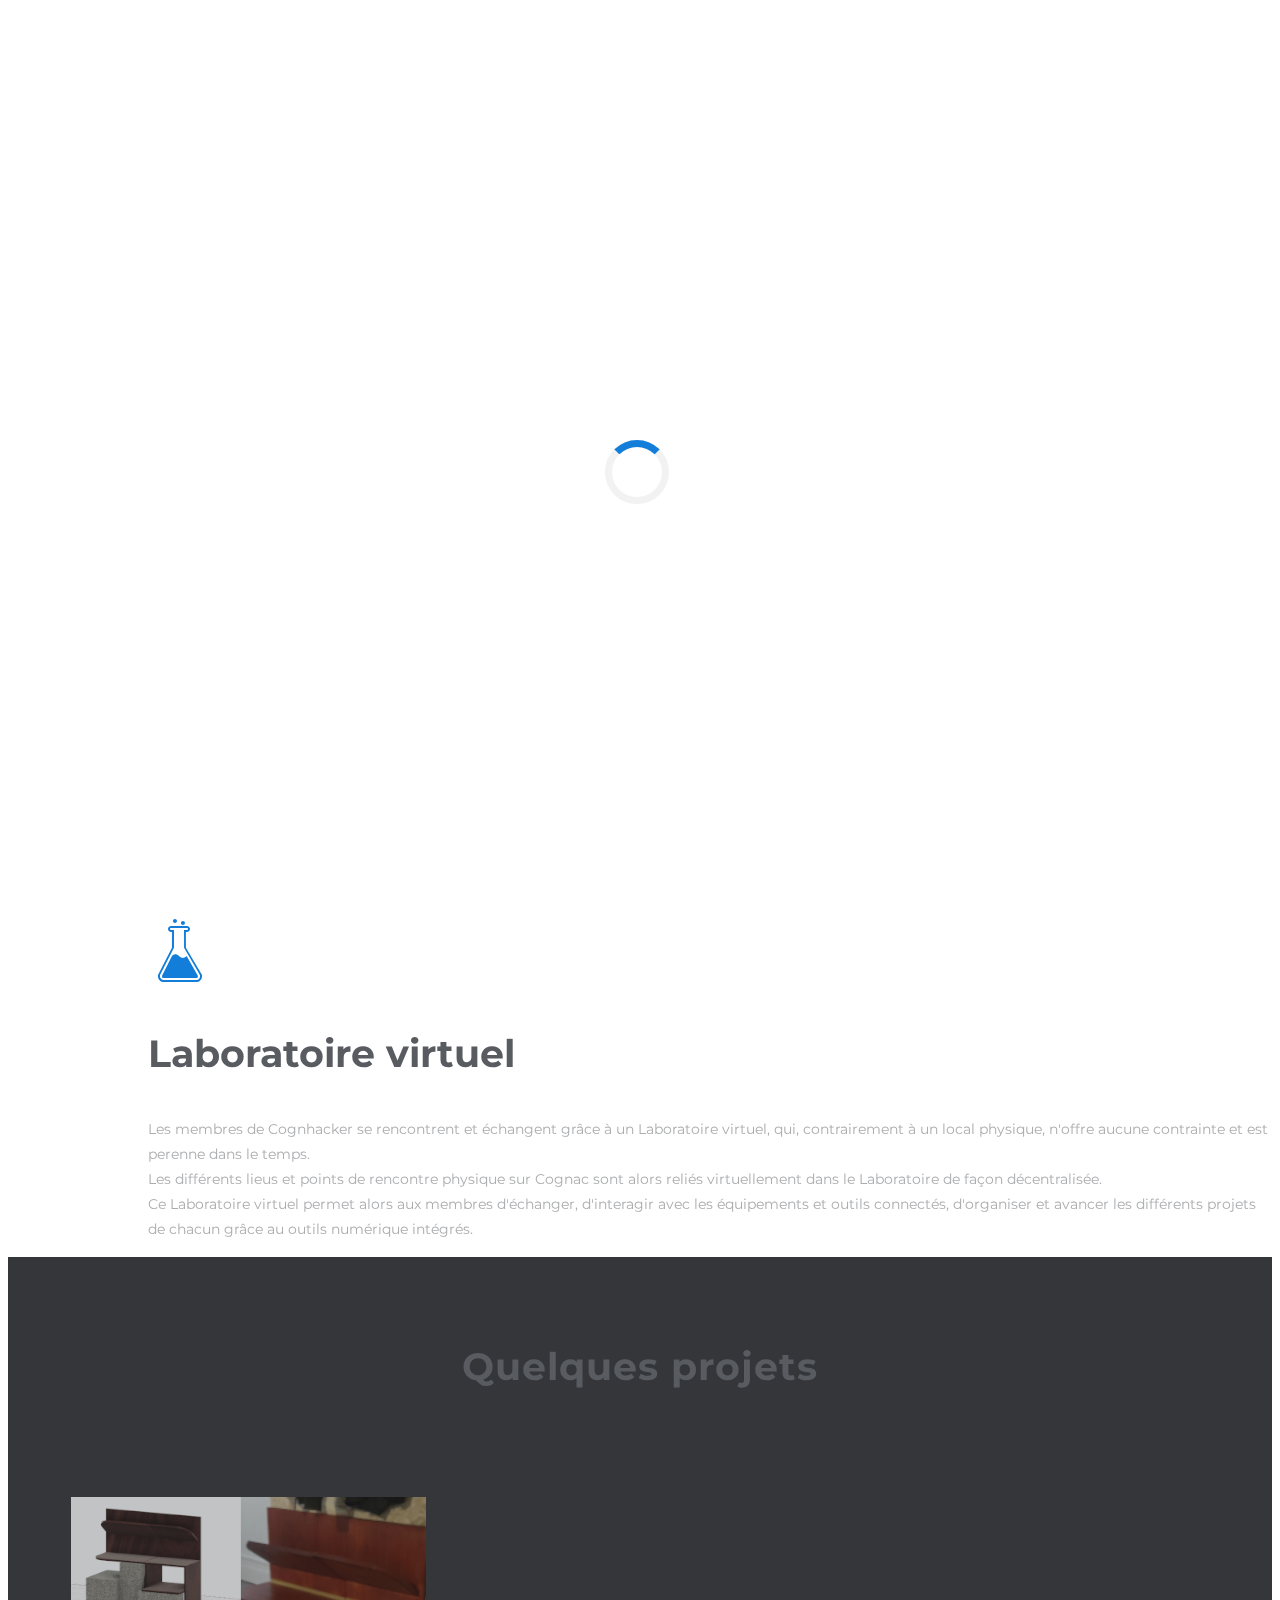
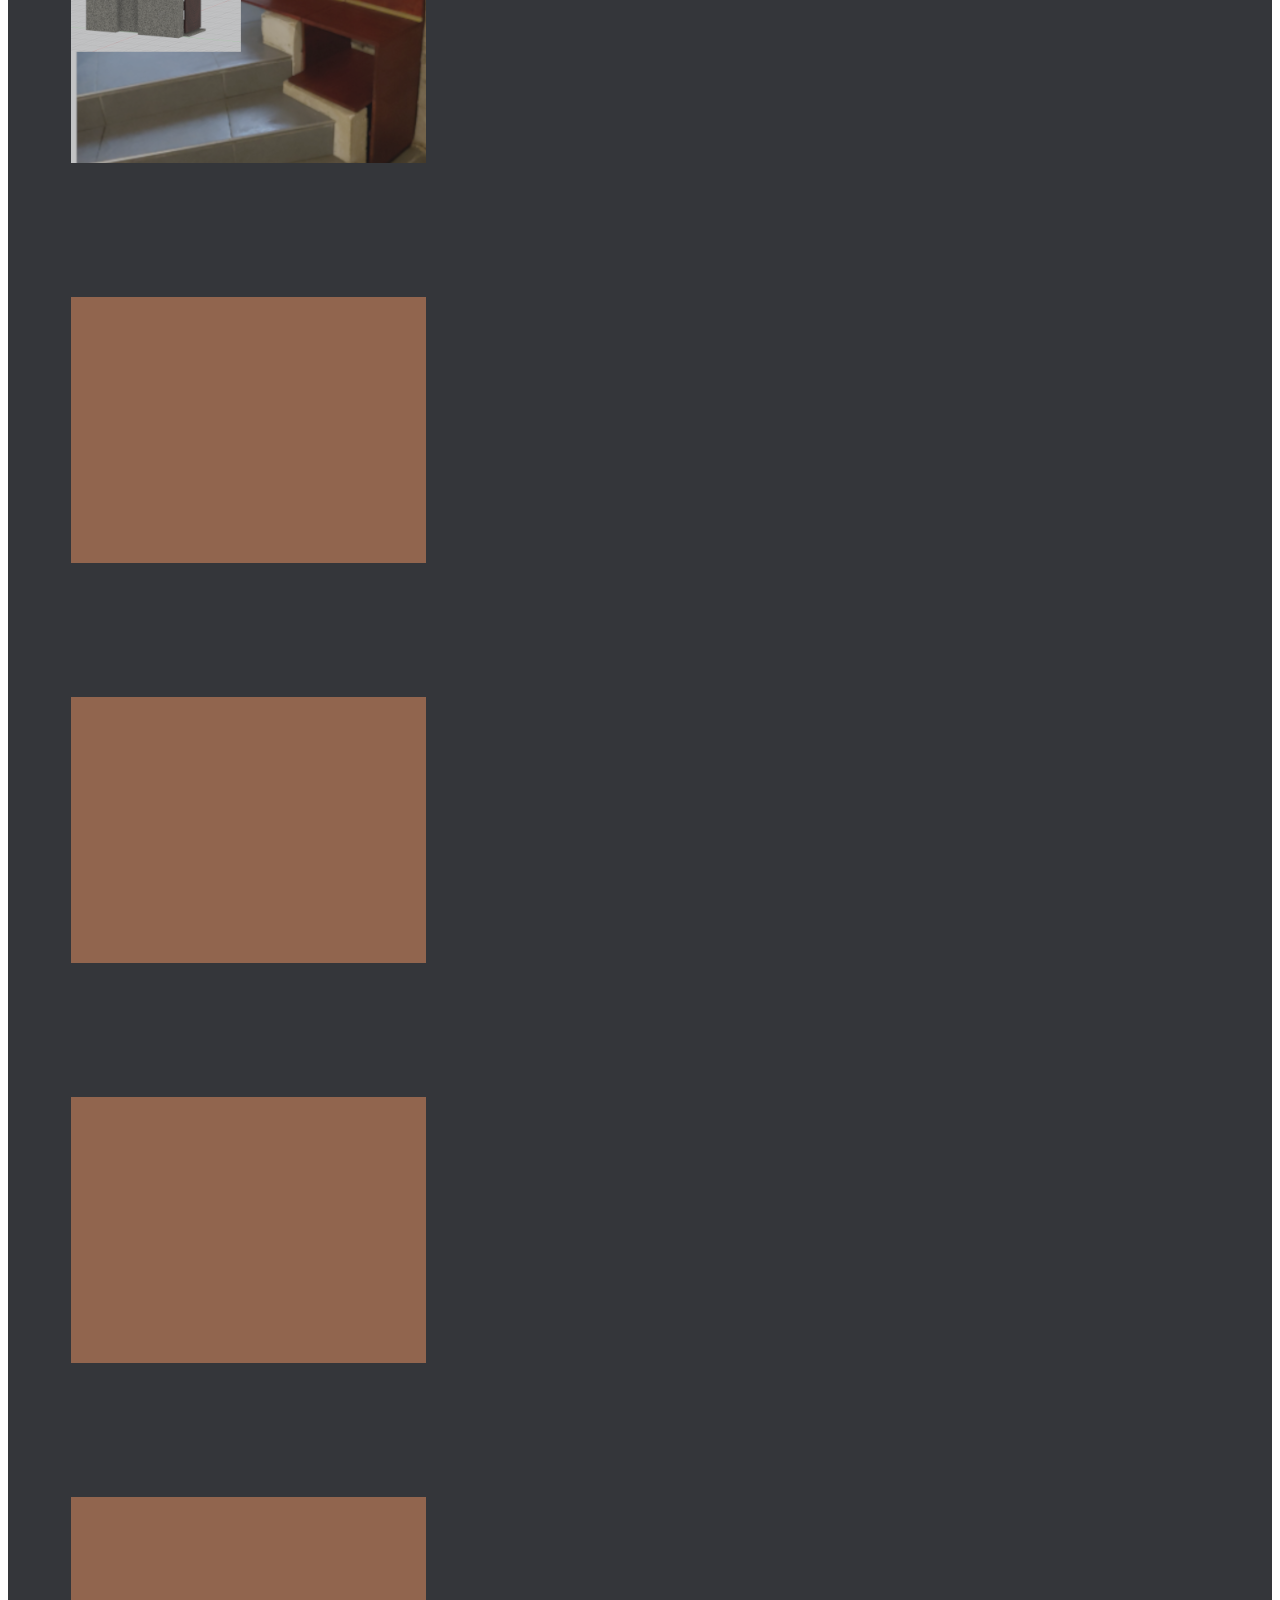
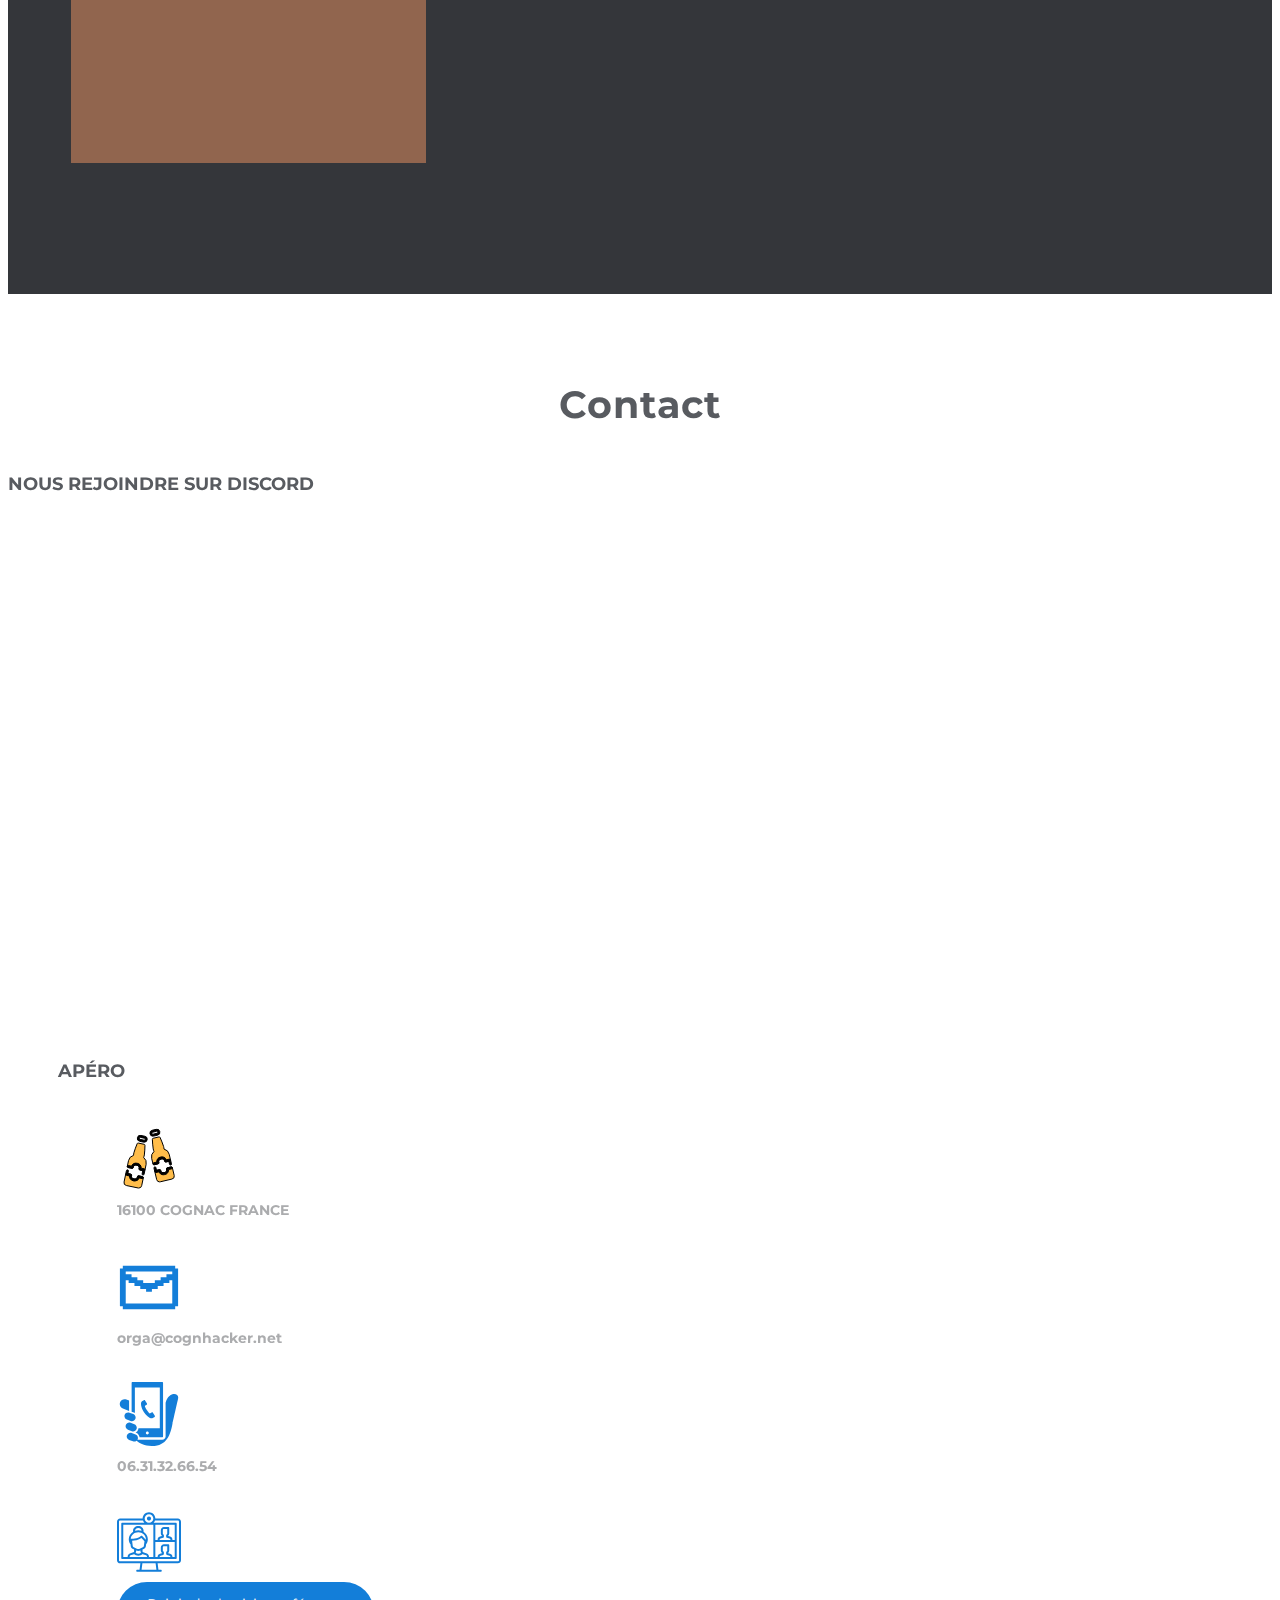
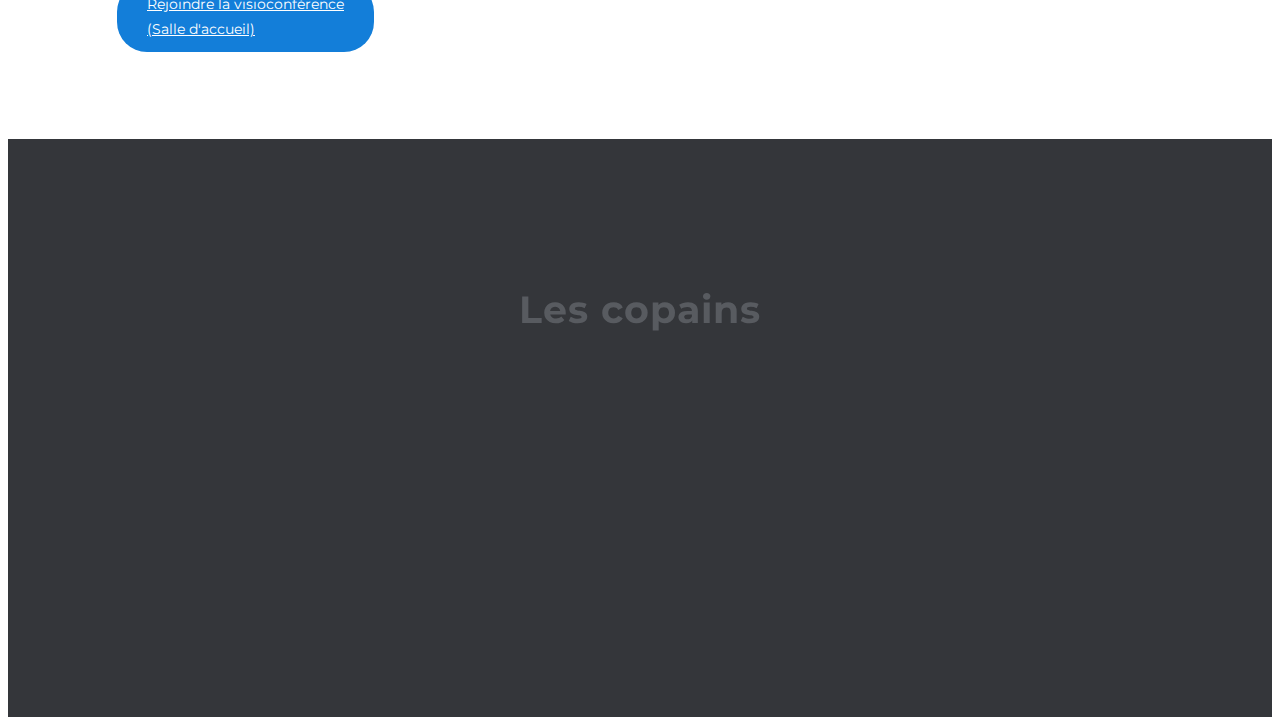
==== commit 53db60a4: "Add viso button" ====
--- a/index.html
+++ b/index.html
@@ -185,6 +185,12 @@
                   <svg height="64px" width="64px" version="1.1" id="_x32_" xmlns="http://www.w3.org/2000/svg" xmlns:xlink="http://www.w3.org/1999/xlink" viewBox="0 0 512 512" xml:space="preserve" fill="#137ED9"><g id="SVGRepo_bgCarrier" stroke-width="0"></g><g id="SVGRepo_tracerCarrier" stroke-linecap="round" stroke-linejoin="round"></g><g id="SVGRepo_iconCarrier"> <style type="text/css"> .st0{fill:#137ED9;} </style> <g> <path class="st0" d="M96.658,148.337l-21.936-8.261c-20.049-7.552-42.424,2.583-49.975,22.616 c-7.552,20.053,2.588,42.413,22.635,49.965l49.276,18.575V148.337z"></path> <path class="st0" d="M389.449,164.308c-0.222,0.79-0.439,1.539-0.656,2.308v269.03c0,7.454-3.061,14.306-7.946,19.176 c-4.88,4.9-11.722,7.946-19.175,7.946H162.979c0.966-1.577,1.849-3.234,2.529-5.038c1.292-3.45,1.903-6.961,1.903-10.411 c0-5.944-1.828-11.751-5.126-16.622c-3.312-4.871-8.059-8.765-14-11.003l-30.577-11.515h-0.01c-3.44-1.301-6.94-1.913-10.396-1.913 c-5.954,0-11.766,1.824-16.627,5.128c-4.87,3.312-8.774,8.064-11.012,14c-1.286,3.43-1.908,6.941-1.908,10.391 c0,5.975,1.84,11.782,5.137,16.642c3.313,4.861,8.06,8.774,14,11.003l30.582,11.515c3.446,1.302,6.956,1.912,10.401,1.912 c5.956,0,11.766-1.834,16.628-5.127c0.853-0.582,1.636-1.262,2.43-1.932c24.45,20.546,62.683,40.777,119.658,42.137 c118.977,2.82,150.62-85.339,167.813-181.976c0,0,41.052-185.13,43.838-194.911C502.171,86.127,415.91,71.379,389.449,164.308z"></path> <path class="st0" d="M142.986,248.257V44.029h199.48v326.686h-170.9c-0.39,3.47-1.183,6.931-2.464,10.332 c-3.234,8.616-8.982,15.617-16.065,20.427c-1.864,1.262-3.811,2.366-5.827,3.322l5.852,2.199 c8.611,3.234,15.627,8.991,20.437,16.07c3.909,5.758,6.369,12.402,7.163,19.363h181.01c1.903,0,3.529-0.749,4.791-1.982 c1.242-1.262,1.982-2.898,1.982-4.802V6.782c0-1.912-0.74-3.53-1.982-4.792c-1.262-1.252-2.888-1.982-4.791-1.991H123.78 c-1.903,0.009-3.534,0.739-4.792,1.991c-1.242,1.262-1.972,2.879-1.982,4.792v230.62l17.756,6.664 C137.701,245.191,140.442,246.601,142.986,248.257z M242.724,420.739c-6.557,0-11.865-5.324-11.865-11.87 c0-6.557,5.308-11.87,11.865-11.87c6.551,0,11.869,5.313,11.869,11.87C254.593,415.415,249.275,420.739,242.724,420.739z"></path> <path class="st0" d="M118.378,393.489c3.446,1.291,6.955,1.903,10.4,1.903c5.96,0,11.767-1.824,16.627-5.127 c4.87-3.312,8.765-8.074,11.007-14c1.292-3.441,1.903-6.95,1.903-10.401c0-5.956-1.823-11.772-5.126-16.622 c-3.307-4.87-8.059-8.774-13.989-11.012l-30.588-11.525c-3.44-1.291-6.946-1.903-10.406-1.903c-5.954,0-11.762,1.824-16.622,5.127 c-4.865,3.312-8.769,8.074-11.007,14.01c-1.301,3.431-1.908,6.94-1.912,10.401c0,5.954,1.833,11.761,5.136,16.632 c3.308,4.871,8.06,8.755,14.004,11.003L118.378,393.489z"></path> <path class="st0" d="M109.165,312.015c3.446,1.322,6.955,1.913,10.4,1.913c5.955,0,11.776-1.814,16.637-5.128 c4.86-3.312,8.765-8.054,10.997-13.98c1.302-3.471,1.903-6.971,1.903-10.43c0.01-5.935-1.818-11.752-5.116-16.622 c-3.312-4.861-8.069-8.755-14.01-11.003L99.399,245.25c-3.451-1.302-6.951-1.912-10.406-1.912c-5.954,0-11.762,1.823-16.626,5.146 c-4.861,3.293-8.765,8.055-11.013,14c-1.286,3.43-1.898,6.941-1.898,10.391c0,5.954,1.829,11.761,5.132,16.632 c3.308,4.861,8.065,8.765,14.006,11.012L109.165,312.015z"></path> <path class="st0" d="M226.638,188.541l10.781-6.941c3.456-2.208,4.461-6.802,2.238-10.253l-15.247-23.78 c-2.213-3.45-6.808-4.436-10.263-2.237c-0.079,0.048-1.286,0.818-14.335,9.198c-15.203,9.76-7.034,51.572,14.665,85.398 c21.704,33.826,56.329,58.67,71.522,48.91c13.054-8.37,14.251-9.14,14.335-9.208c3.45-2.199,4.456-6.812,2.243-10.263 l-15.258-23.76c-2.208-3.451-6.807-4.456-10.263-2.228l-10.785,6.92c-3.145,2.011-7.31,1.371-9.711-1.488 c0,0-7.247-7.424-18.067-24.293c-10.815-16.848-14.552-26.55-14.552-26.55C222.335,194.595,223.494,190.553,226.638,188.541z"></path> </g> </g></svg>
                   <p><strong>06.31.32.66.54</strong></p>
                 </div>
+                <div class="single-contact">
+                  <svg fill="#137ED9" height="64px" width="64px" version="1.1" id="Layer_1" xmlns="http://www.w3.org/2000/svg" xmlns:xlink="http://www.w3.org/1999/xlink" viewBox="0 0 512 512" xml:space="preserve"><g id="SVGRepo_bgCarrier" stroke-width="0"></g><g id="SVGRepo_tracerCarrier" stroke-linecap="round" stroke-linejoin="round"></g><g id="SVGRepo_iconCarrier"> <g> <g> <path d="M486.881,68.409H306.759c0.002-0.179,0.014-0.355,0.014-0.534c0-27.995-22.777-50.772-50.772-50.772 s-50.772,22.777-50.772,50.772c0,0.18,0.012,0.356,0.014,0.534H25.119C11.268,68.409,0,79.677,0,93.528V401.37 c0,13.851,11.268,25.119,25.119,25.119h161.942l-6.547,52.376h-18.576c-4.427,0-8.017,3.589-8.017,8.017 c0,4.427,3.589,8.017,8.017,8.017h188.125c4.427,0,8.017-3.589,8.017-8.017c0-4.427-3.589-8.017-8.017-8.017h-18.576 l-6.547-52.376h161.942c13.851,0,25.119-11.268,25.119-25.119V93.528C512,79.677,500.732,68.409,486.881,68.409z M256,33.136 c19.155,0,34.739,15.584,34.739,34.739c0,19.155-15.584,34.739-34.739,34.739s-34.739-15.584-34.739-34.739 C221.261,48.72,236.845,33.136,256,33.136z M290.739,118.647v257.603h-35.273v-5.31c0-10.829-6.903-20.406-17.176-23.83 l-27.918-9.307c-0.528-0.176-1.024-0.408-1.5-0.669c-0.096-0.088-0.186-0.18-0.288-0.263c-0.423-0.349-0.871-0.647-1.338-0.896 c-1.911-1.688-3.087-4.125-3.087-6.792v-12.648l13.035-6.518c7.528-3.765,12.647-10.999,13.69-19.351l2.01-16.079 c9.17-12.039,14.021-26.193,14.021-40.976c0-25.046-13.99-47.094-35.065-59.774c0.565-2.496,0.86-5.044,0.86-7.624 c0-20.924-18.941-37.946-42.221-37.946s-42.221,17.022-42.221,37.946c0,2.577,0.29,5.129,0.856,7.628 c-21.073,12.68-35.061,34.726-35.061,59.77c0,14.823,4.845,28.938,14.019,40.973l2.011,16.084 c1.044,8.352,6.162,15.588,13.691,19.351l13.035,6.518v12.648c0,3.917-2.496,7.381-6.212,8.618l-27.918,9.307 c-10.273,3.424-17.176,13.001-17.176,23.83v5.31H50.238V118.647H290.739z M170.489,178.505c33.3,0,60.392,24.72,60.392,55.106 c0,1.583-0.081,3.156-0.228,4.719l-28.663-30.569c-1.485-1.583-3.549-2.497-5.72-2.532c-2.177-0.027-4.263,0.812-5.798,2.347 c-22.979,22.979-78.223,23.307-78.774,23.308c-0.518,0-1.03,0.057-1.532,0.155C111.646,201.843,138.133,178.505,170.489,178.505z M144.301,166.213c0-12.083,11.748-21.912,26.188-21.912s26.188,9.83,26.188,21.912c0,0.186-0.021,0.369-0.027,0.555 c-8.165-2.778-16.976-4.296-26.161-4.296c-9.186,0-17.998,1.518-26.163,4.296C144.32,166.583,144.301,166.399,144.301,166.213z M195.552,224.336l24.236,25.848l-4.811,38.496c-0.378,3.022-2.229,5.638-4.952,7l-27.823,13.912 c-7.335,3.666-16.09,3.665-23.424,0l-27.823-13.912c-2.724-1.362-4.575-3.978-4.952-7l-5.262-42.097 C137.375,245.555,173.003,241.368,195.552,224.336z M152.852,329.185v-4.676c5.573,2.56,11.602,3.857,17.637,3.857 s12.064-1.297,17.637-3.857v4.676c0,5.02,1.498,9.76,4.112,13.753c-6.115,4.92-13.741,7.659-21.749,7.659 c-7.962,0-15.622-2.746-21.747-7.662C151.355,338.943,152.852,334.203,152.852,329.185z M170.489,366.63 c12.991,0,25.294-4.928,34.648-13.679c0.056,0.019,0.109,0.044,0.165,0.062l27.918,9.307c3.717,1.239,6.212,4.702,6.212,8.62v5.31 H101.545v-5.31c0-3.918,2.497-7.381,6.212-8.62l27.918-9.307c0.056-0.018,0.108-0.043,0.164-0.062 C145.2,361.692,157.572,366.63,170.489,366.63z M196.672,478.864l6.547-52.376h105.563l6.546,52.376H196.672z M495.967,401.37 c0,5.01-4.076,9.086-9.086,9.086H25.119c-5.01,0-9.086-4.076-9.086-9.086V93.528c0-5.01,4.076-9.086,9.086-9.086h182.899 c2.367,6.835,6.151,13.007,11.005,18.171H42.221c-4.427,0-8.017,3.589-8.017,8.017v273.637c0,4.427,3.589,8.017,8.017,8.017 h427.557c4.427,0,8.017-3.589,8.017-8.017V110.63c0-4.427-3.589-8.017-8.017-8.017H292.977 c4.854-5.164,8.639-11.337,11.005-18.171h182.898c5.01,0,9.086,4.076,9.086,9.086V401.37z M424.563,212.654l-15.177-3.795v-2.482 c5.363-4.722,8.551-11.569,8.551-18.787v-42.756c0-4.427-3.589-8.017-8.017-8.017h-34.205c-13.851,0-25.119,11.268-25.119,25.119 v25.653c0,7.218,3.188,14.065,8.551,18.787v2.482l-15.178,3.795c-11.202,2.8-19.026,12.821-19.026,24.369v2.409h-18.171V118.647 h154.99v120.785h-18.171v-2.409C443.591,225.475,435.767,215.455,424.563,212.654z M371.197,195.393 c-2.859-1.664-4.566-4.581-4.566-7.802v-25.653c0-5.01,4.076-9.086,9.086-9.086h26.188v34.739c0,3.221-1.707,6.138-4.566,7.802 c-2.467,1.436-3.985,4.075-3.985,6.929v12.798c0,3.678,2.503,6.885,6.072,7.777l21.25,5.313c4.052,1.012,6.882,4.637,6.882,8.814 v2.408h-86.58v-2.409c0-4.177,2.829-7.801,6.882-8.814l21.251-5.312c3.569-0.891,6.072-4.098,6.072-7.777v-12.798 C375.182,199.466,373.664,196.828,371.197,195.393z M461.762,255.466v120.785h-18.171v-2.409c0-11.547-7.824-21.568-19.027-24.369 l-15.177-3.795v-2.482c5.363-4.722,8.551-11.569,8.551-18.787v-42.756c0-4.427-3.589-8.017-8.017-8.017h-34.205 c-13.851,0-25.119,11.268-25.119,25.119v25.653c0,7.218,3.188,14.064,8.551,18.787v2.482l-15.178,3.795 c-11.202,2.801-19.026,12.821-19.026,24.369v2.409h-18.171V255.466H461.762z M371.197,332.211 c-2.859-1.664-4.566-4.581-4.566-7.802v-25.653c0-5.01,4.076-9.086,9.086-9.086h26.188v34.739c0,3.221-1.707,6.138-4.566,7.802 c-2.467,1.435-3.985,4.075-3.985,6.929v12.798c0,3.678,2.503,6.885,6.072,7.777l21.25,5.312c4.052,1.013,6.883,4.638,6.883,8.815 v2.408h-86.58v-2.409c0-4.177,2.829-7.802,6.882-8.815l21.251-5.311c3.569-0.893,6.072-4.099,6.072-7.777V339.14 C375.182,336.285,373.664,333.647,371.197,332.211z"></path> </g> </g> <g> <g> <path d="M256,51.307c-9.136,0-16.568,7.432-16.568,16.568c0,9.136,7.432,16.568,16.568,16.568c9.136,0,16.568-7.432,16.568-16.568 C272.568,58.739,265.136,51.307,256,51.307z"></path> </g> </g> </g></svg>
+                  <div class="header-button wow fadeInUp" data-wow-delay="0.3s">
+                    <a href="https://meet.jit.si/cognhacker" target="_blank" class="btn btn-common">Rejoindre la visioconférence<br/>(Salle d'accueil)</a>
+                  </div>
+                </div>
               </div>
             </div>
 
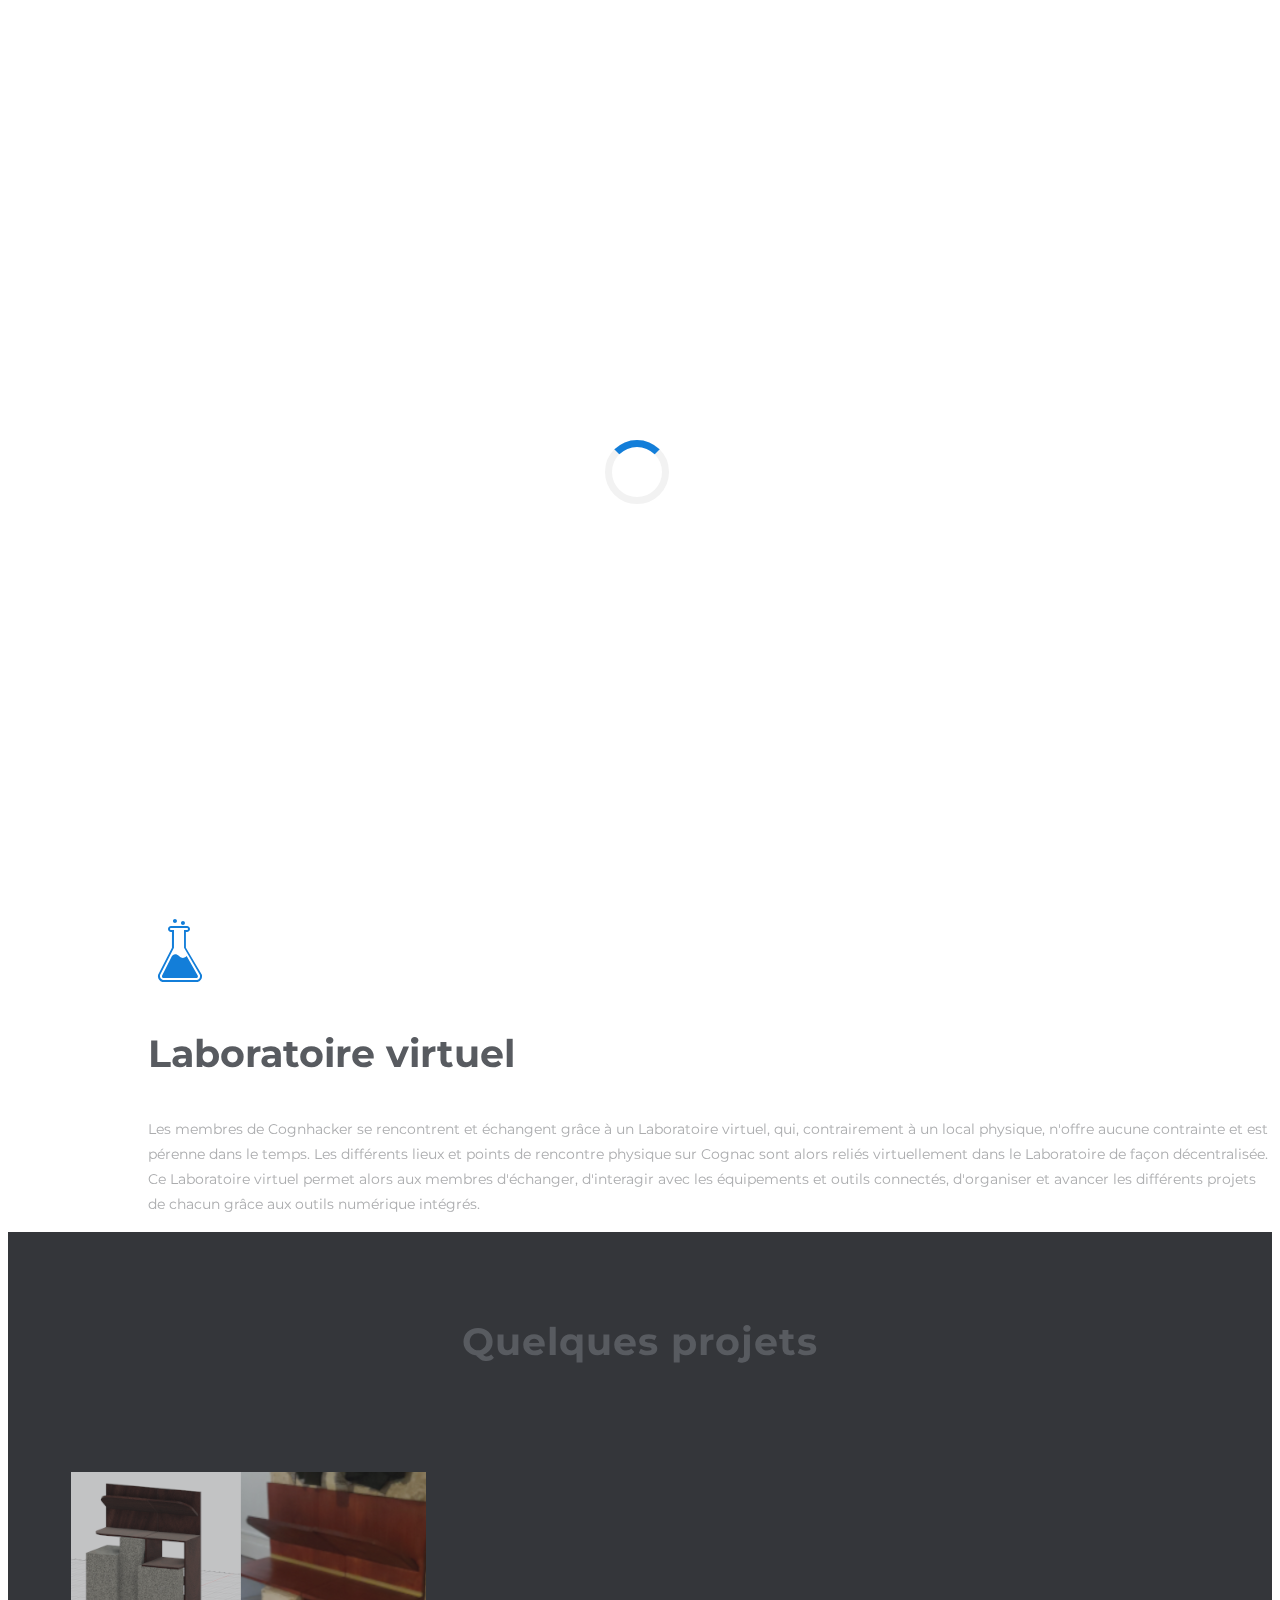
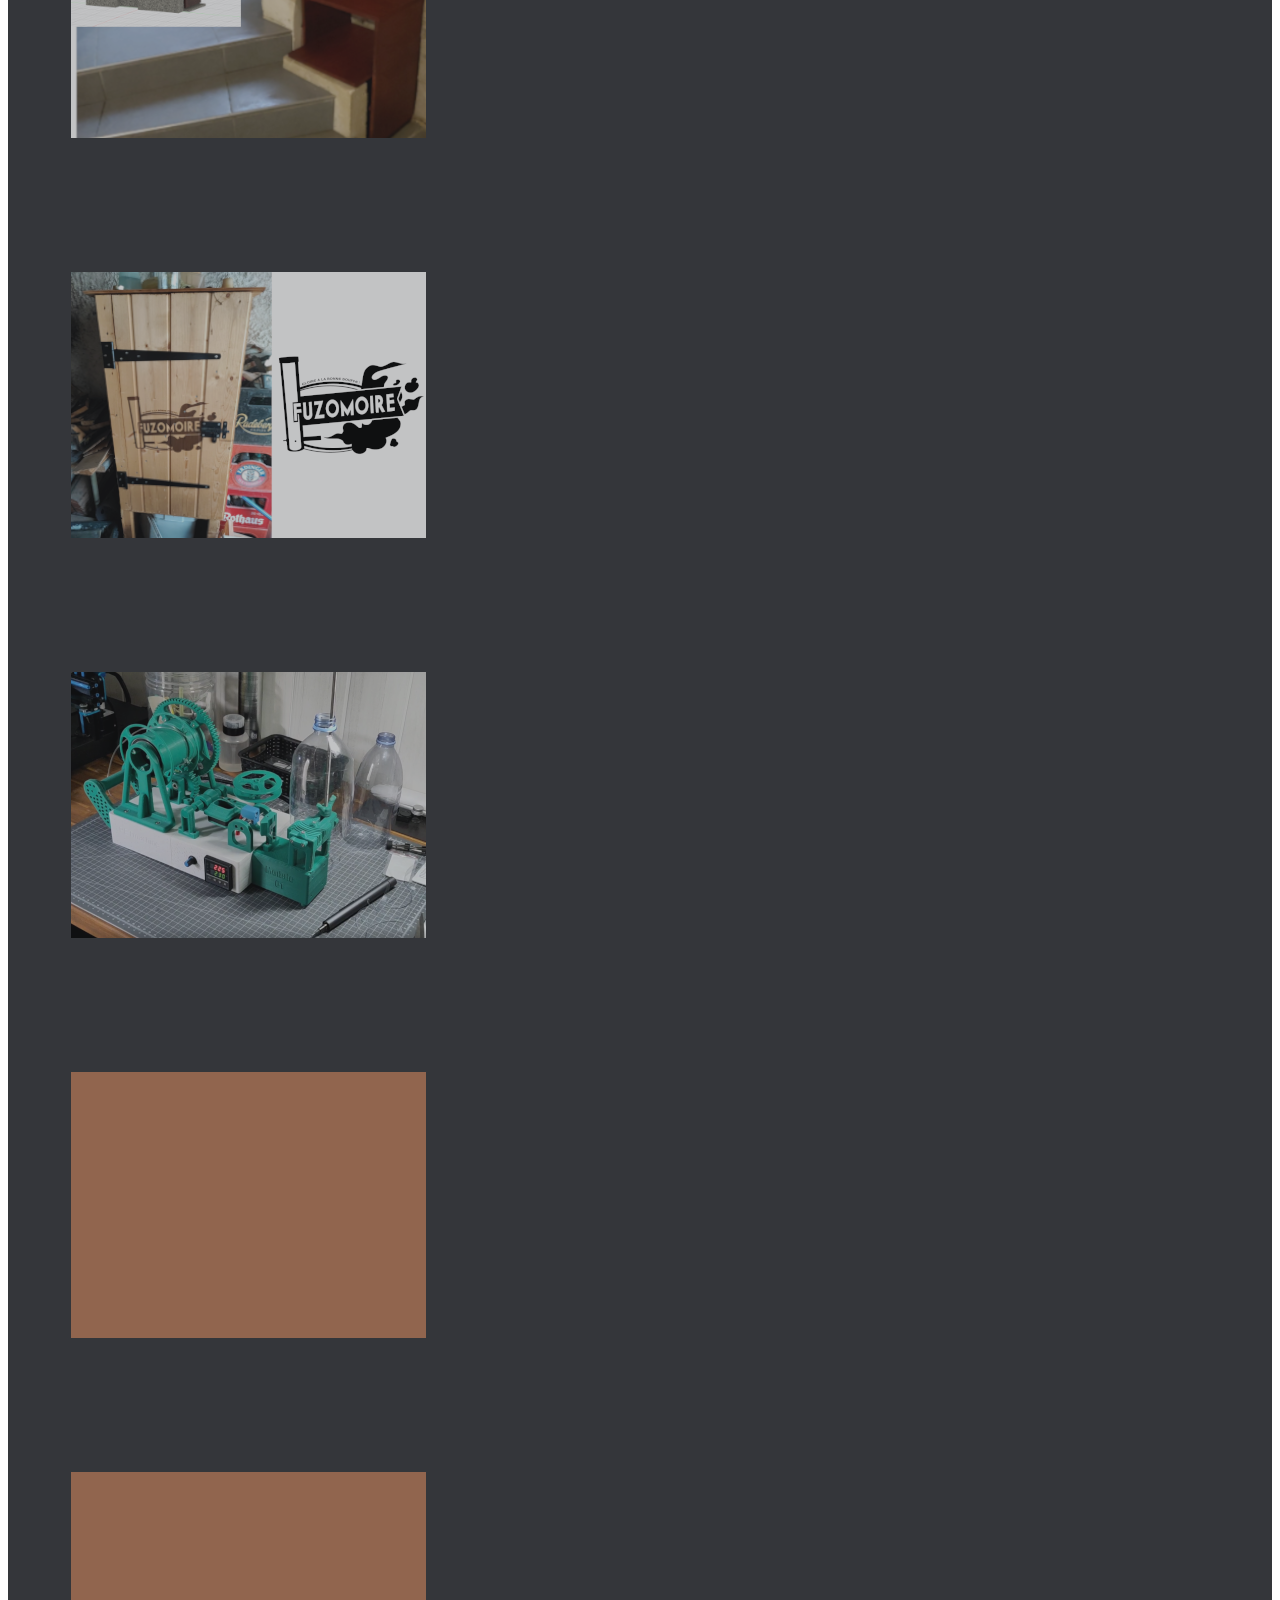
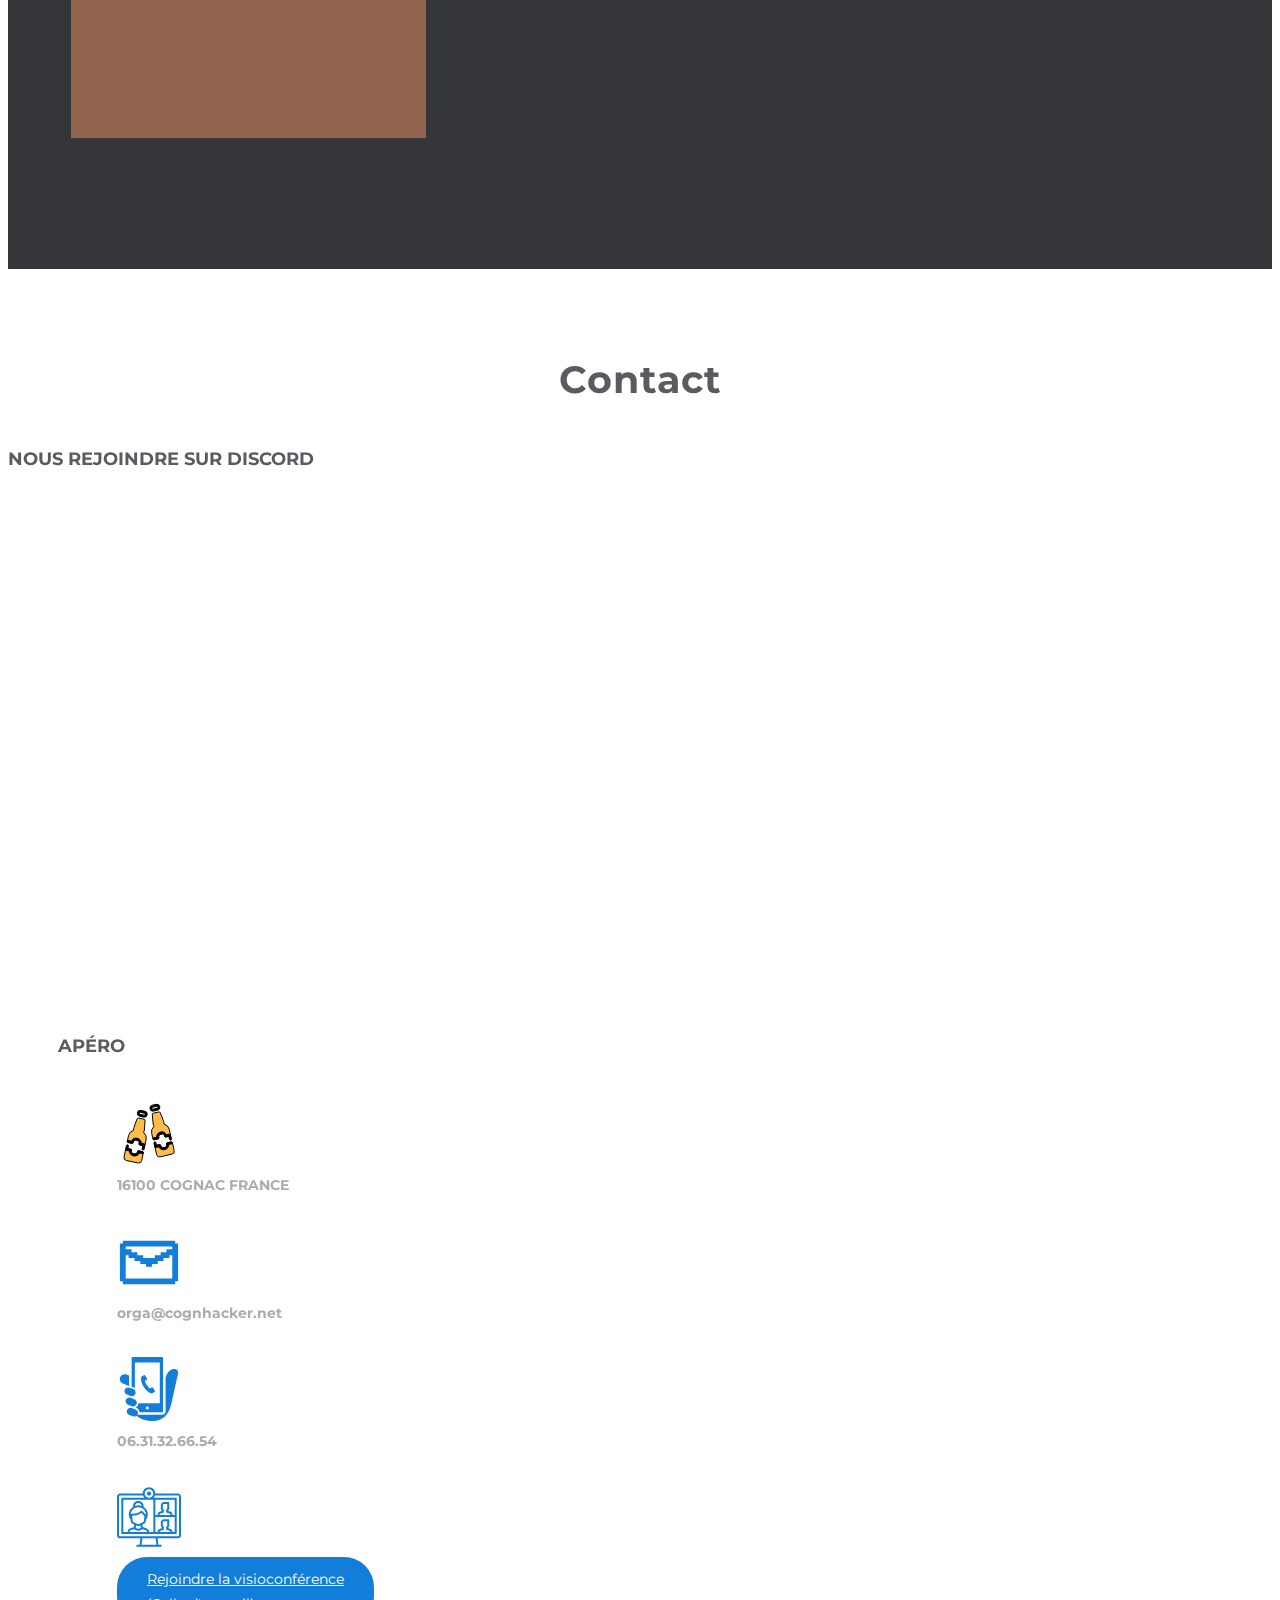
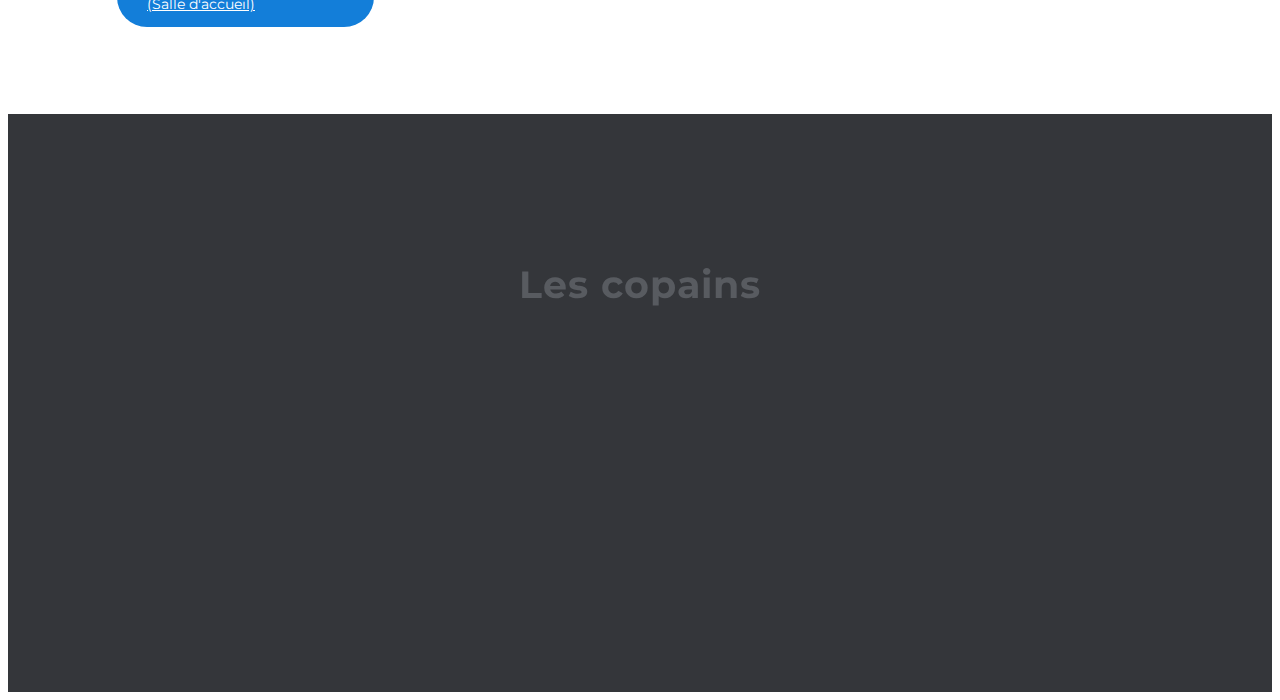
==== commit 1791d8af: "Correction faute d'orthographe" ====
--- a/index.html
+++ b/index.html
@@ -6,6 +6,7 @@
     <meta name="viewport" content="width=device-width, initial-scale=1, shrink-to-fit=no">
 
     <title>COGNHACKER.net</title>
+    <link rel="icon" type="image/x-icon" href="/assets/img/favicon.png">
 
     <!-- Bootstrap CSS -->
     <link rel="stylesheet" type="text/css" href="assets/css/bootstrap.min.css" >
@@ -77,10 +78,10 @@
                       </div>
                       <div class="about-content">
                         <h4>
-                          Une communautée locale
+                          Une communauté locale
                         </h4>
                         <p>
-                          Cognhacker est une communautée de bidouilleurs et bidouilleuses passionés aux alentour de la ville de Cognac en Charente, permettant à chacun d’échanger et de partager ses projets et ressources.
+                          Cognhacker est une communauté de bidouilleurs et bidouilleuses passionnés aux alentours de la ville de Cognac en Charente, permettant à chacun d’échanger et de partager ses projets et ressources.
                         </p>
                         <p>
                           Vous avez des questions ? Des idées ? Des projets ?<br/>
@@ -100,11 +101,11 @@
                           Laboratoire virtuel
                         </h4>
                         <p>
-                          Les membres de Cognhacker se rencontrent et échangent grâce à un Laboratoire virtuel, qui, contrairement à un local physique, n'offre aucune contrainte et est perenne dans le temps.<br/>
-                          Les différents lieus et points de rencontre physique sur Cognac sont alors reliés virtuellement dans le Laboratoire de façon décentralisée.
-                        </p>
-                        <p>
-                          Ce Laboratoire virtuel permet alors aux membres d'échanger, d'interagir avec les équipements et outils connectés, d'organiser et avancer les différents projets de chacun grâce au outils numérique intégrés.
+                          Les membres de Cognhacker se rencontrent et échangent grâce à un Laboratoire virtuel, qui, contrairement à un local physique, n'offre aucune contrainte et est pérenne dans le temps.
+                          Les différents lieux et points de rencontre physique sur Cognac sont alors reliés virtuellement dans le Laboratoire de façon décentralisée.
+                        </p>
+                        <p>
+                          Ce Laboratoire virtuel permet alors aux membres d'échanger, d'interagir avec les équipements et outils connectés, d'organiser et avancer les différents projets de chacun grâce aux outils numérique intégrés.
                         </p>
                       </div>
                     </div>
@@ -219,8 +220,8 @@
           </div>
           <div class="col-lg-3 col-md-3 col-xs-12 wow fadeInUp" data-wow-delay="0.6s">
             <div class="client-item-wrapper">
-              <a href="https://www.linux-cognac.fr" target="_blank">
-                <img class="img-fluid" src="assets/img/friends/3lc.png" alt="">
+              <a href="#" target="_blank">
+                <img class="img-fluid" src="assets/img/friends/blank.png" alt="">
               </a>
             </div>
           </div>
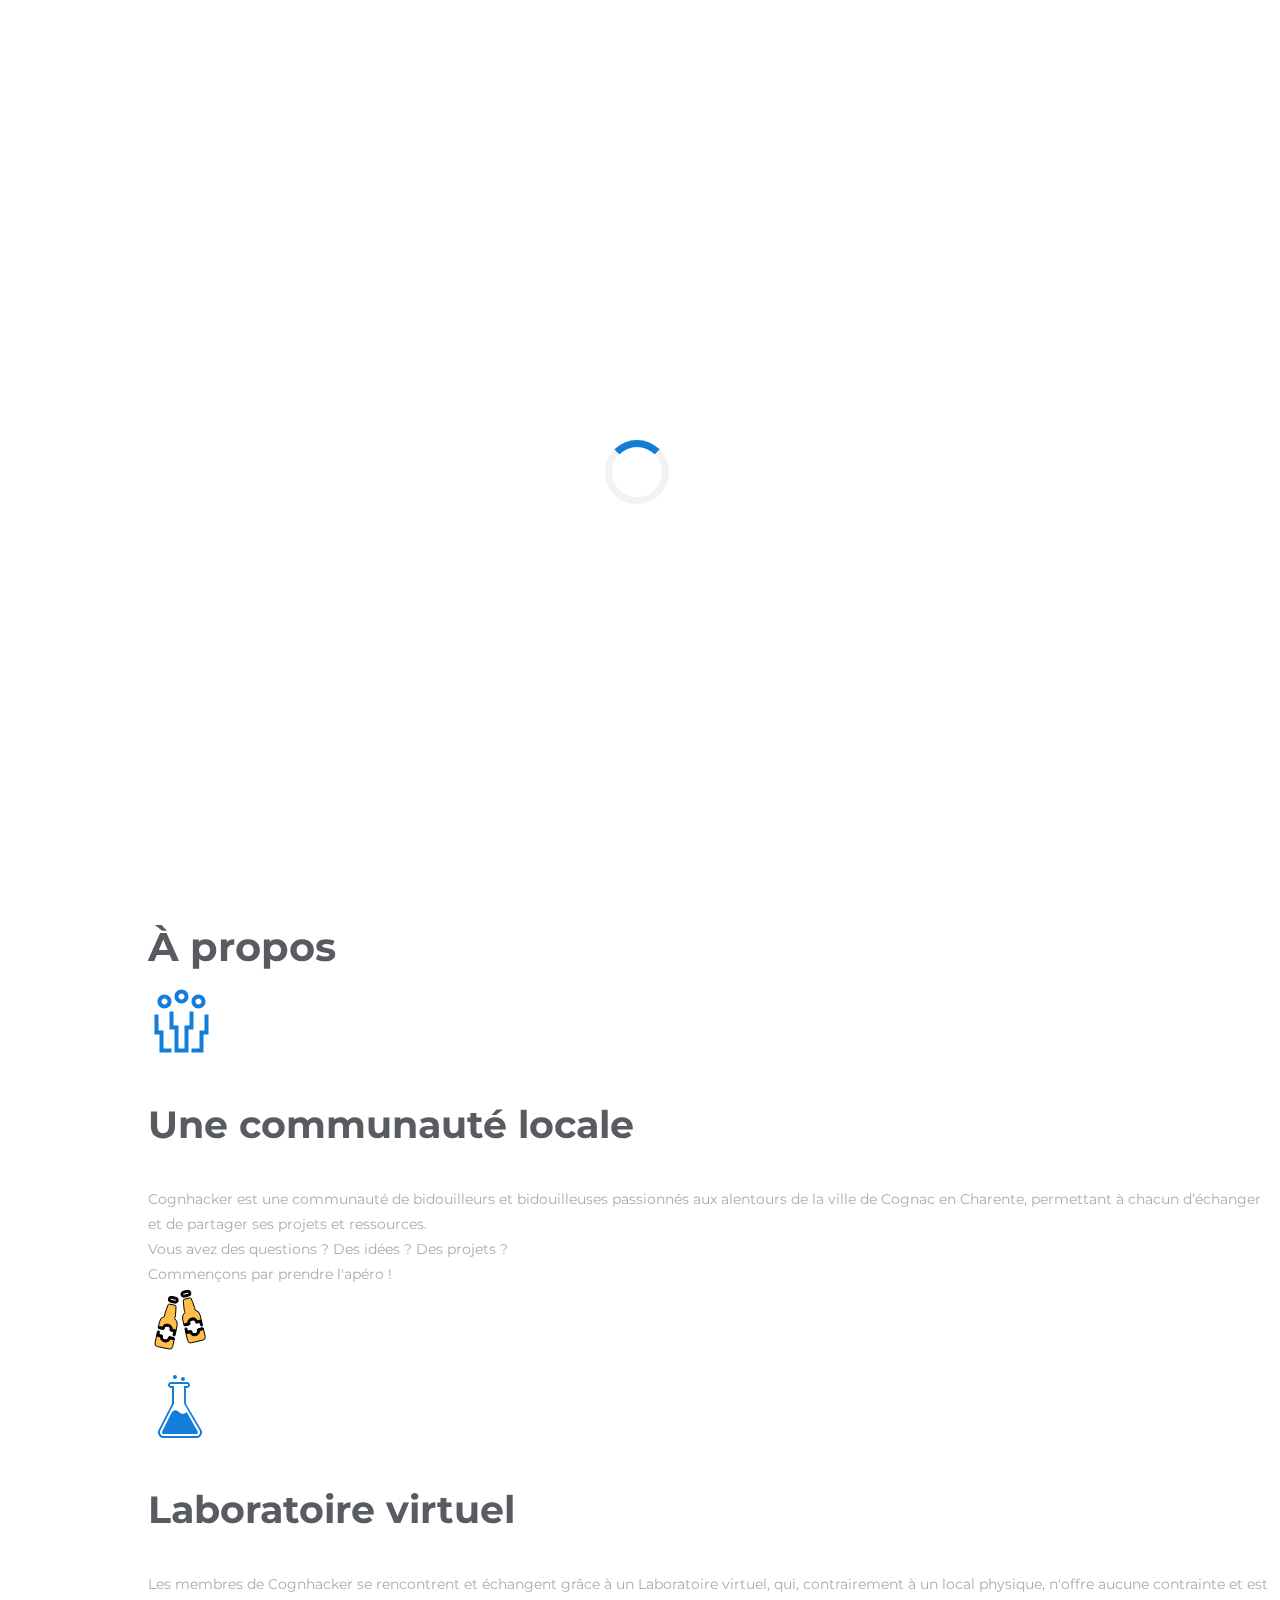
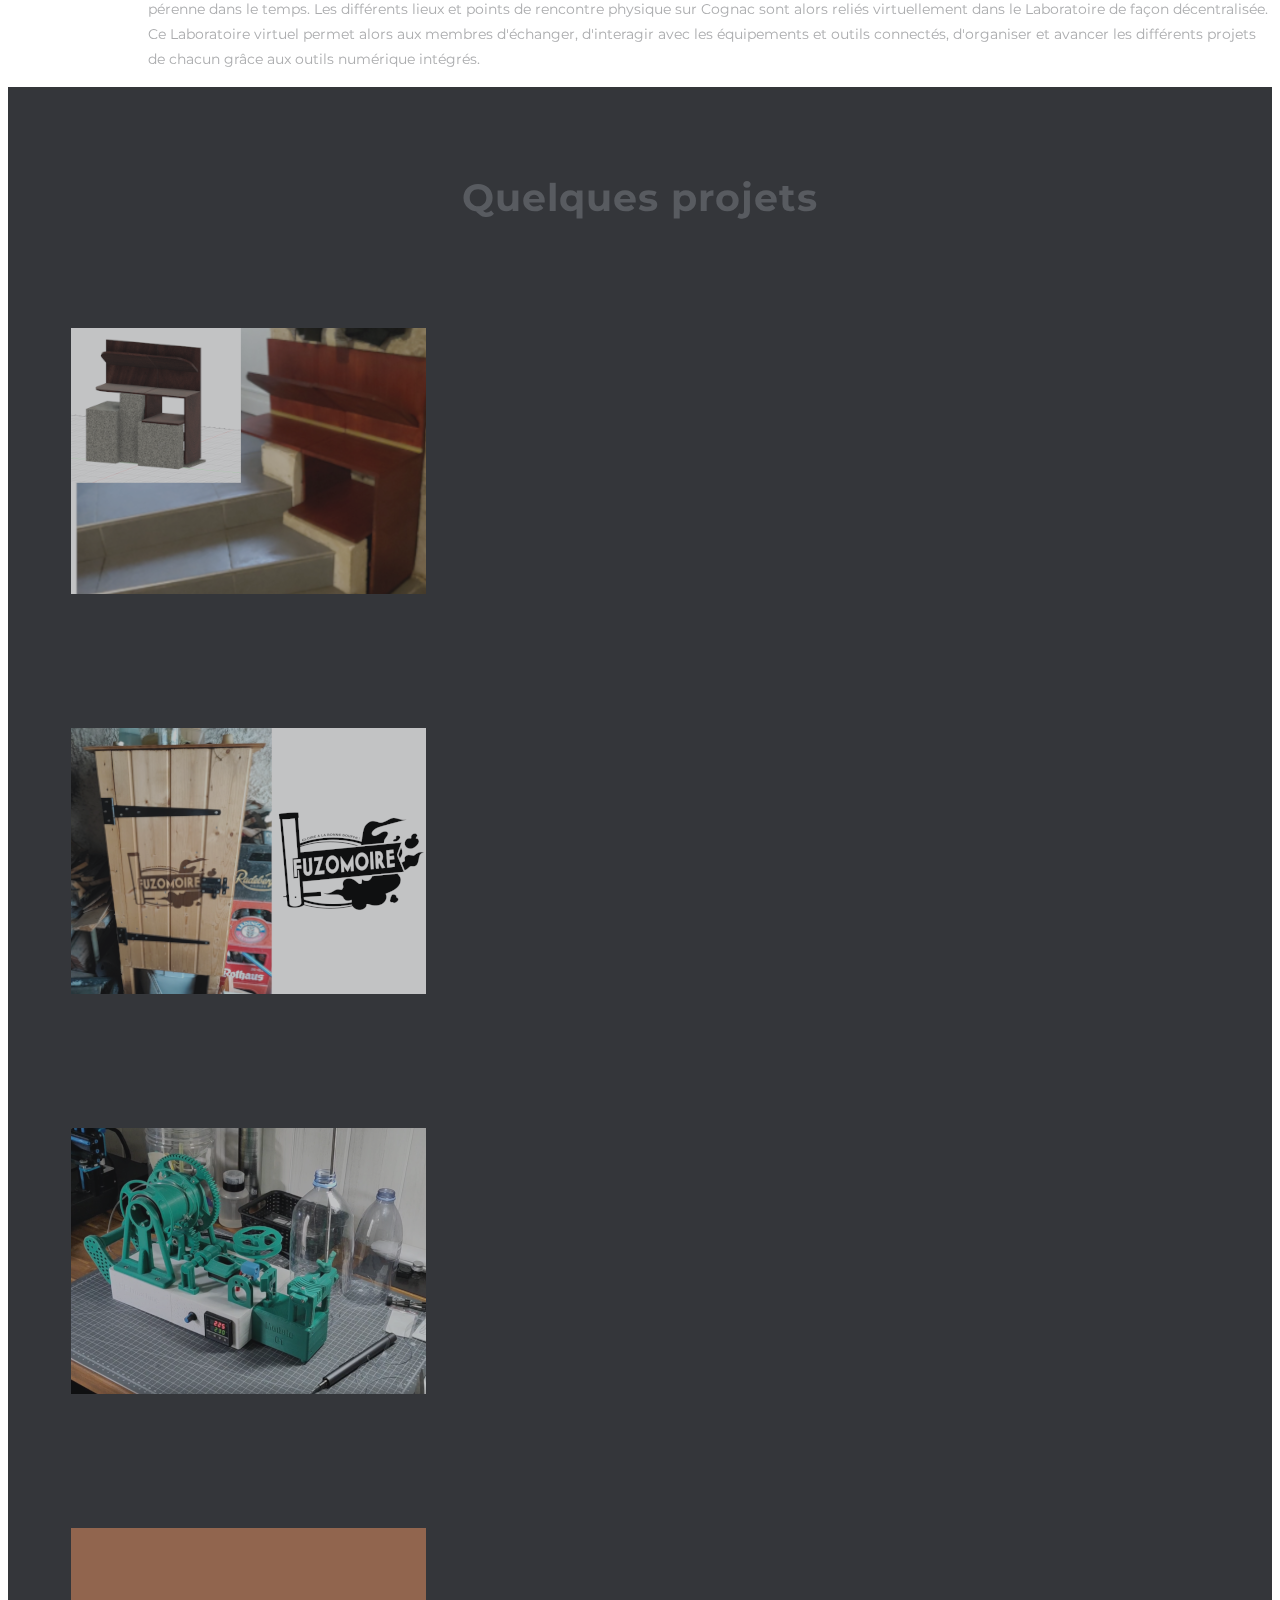
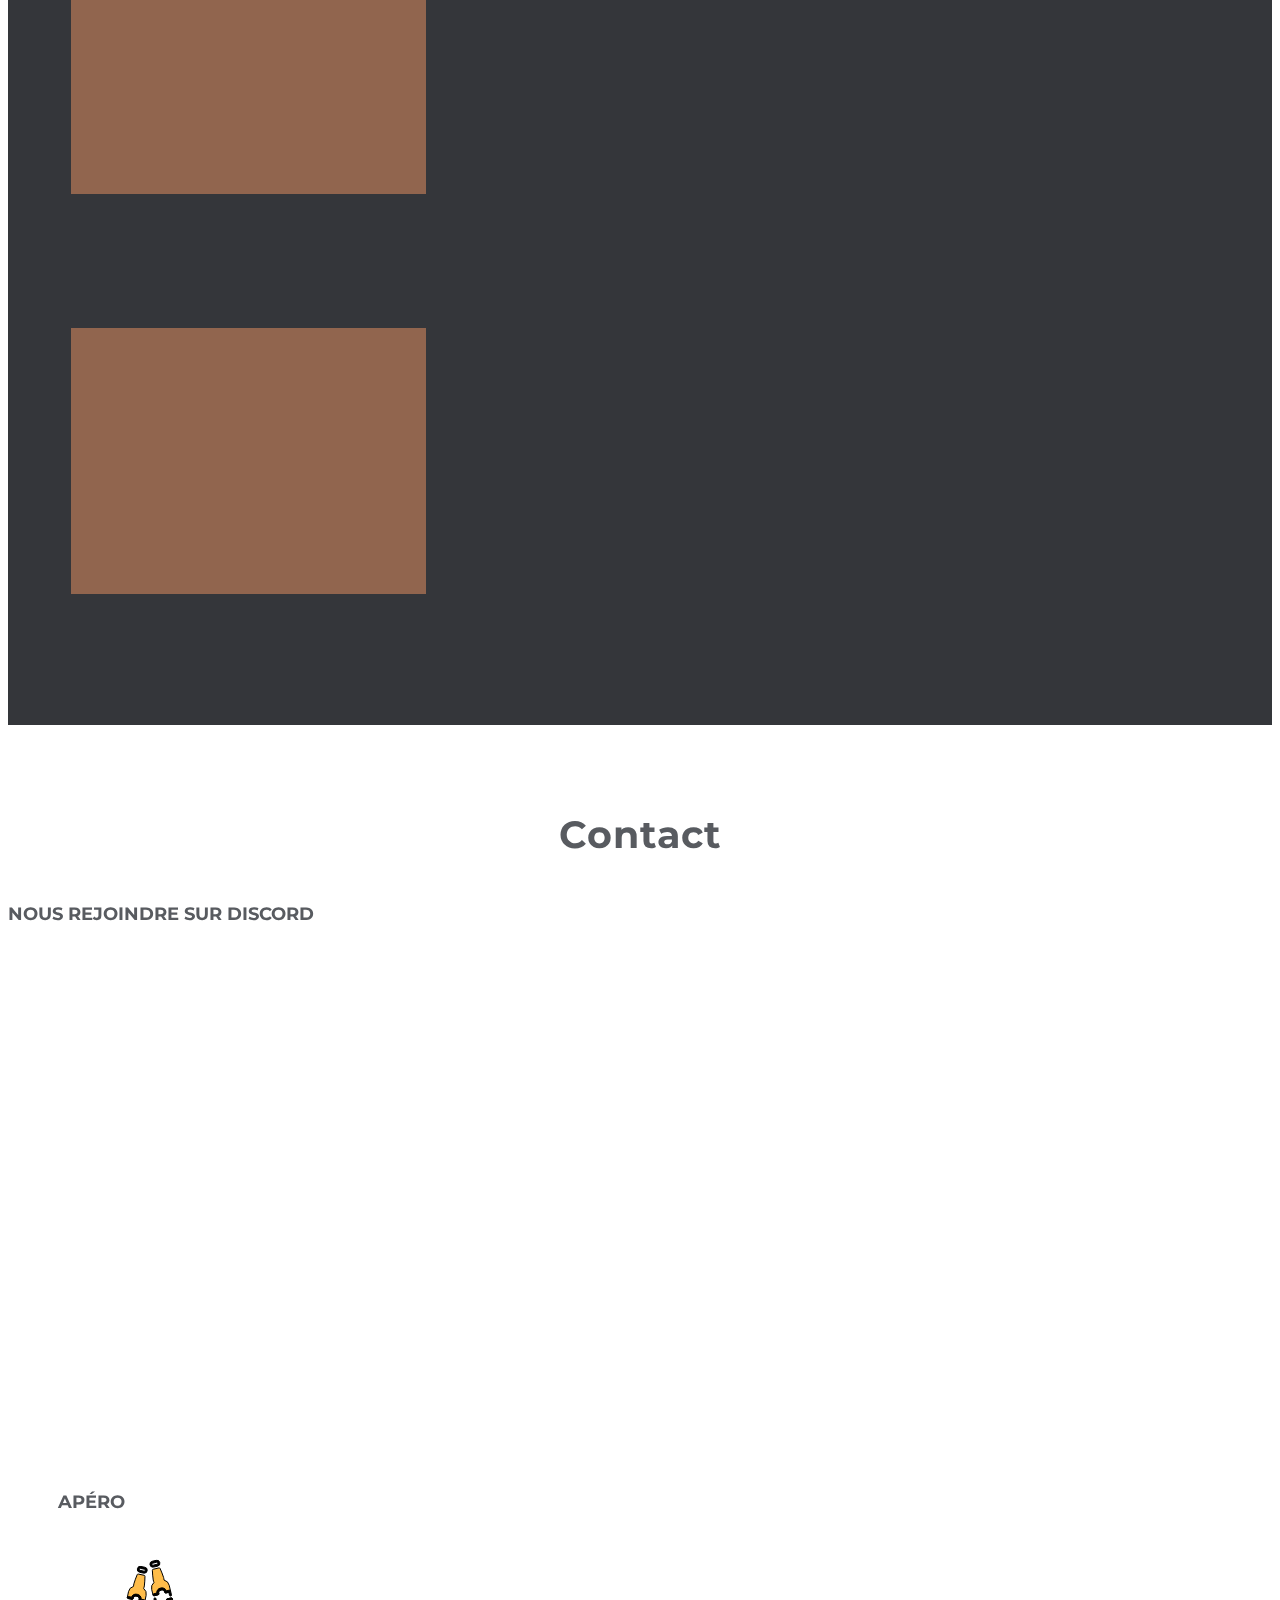
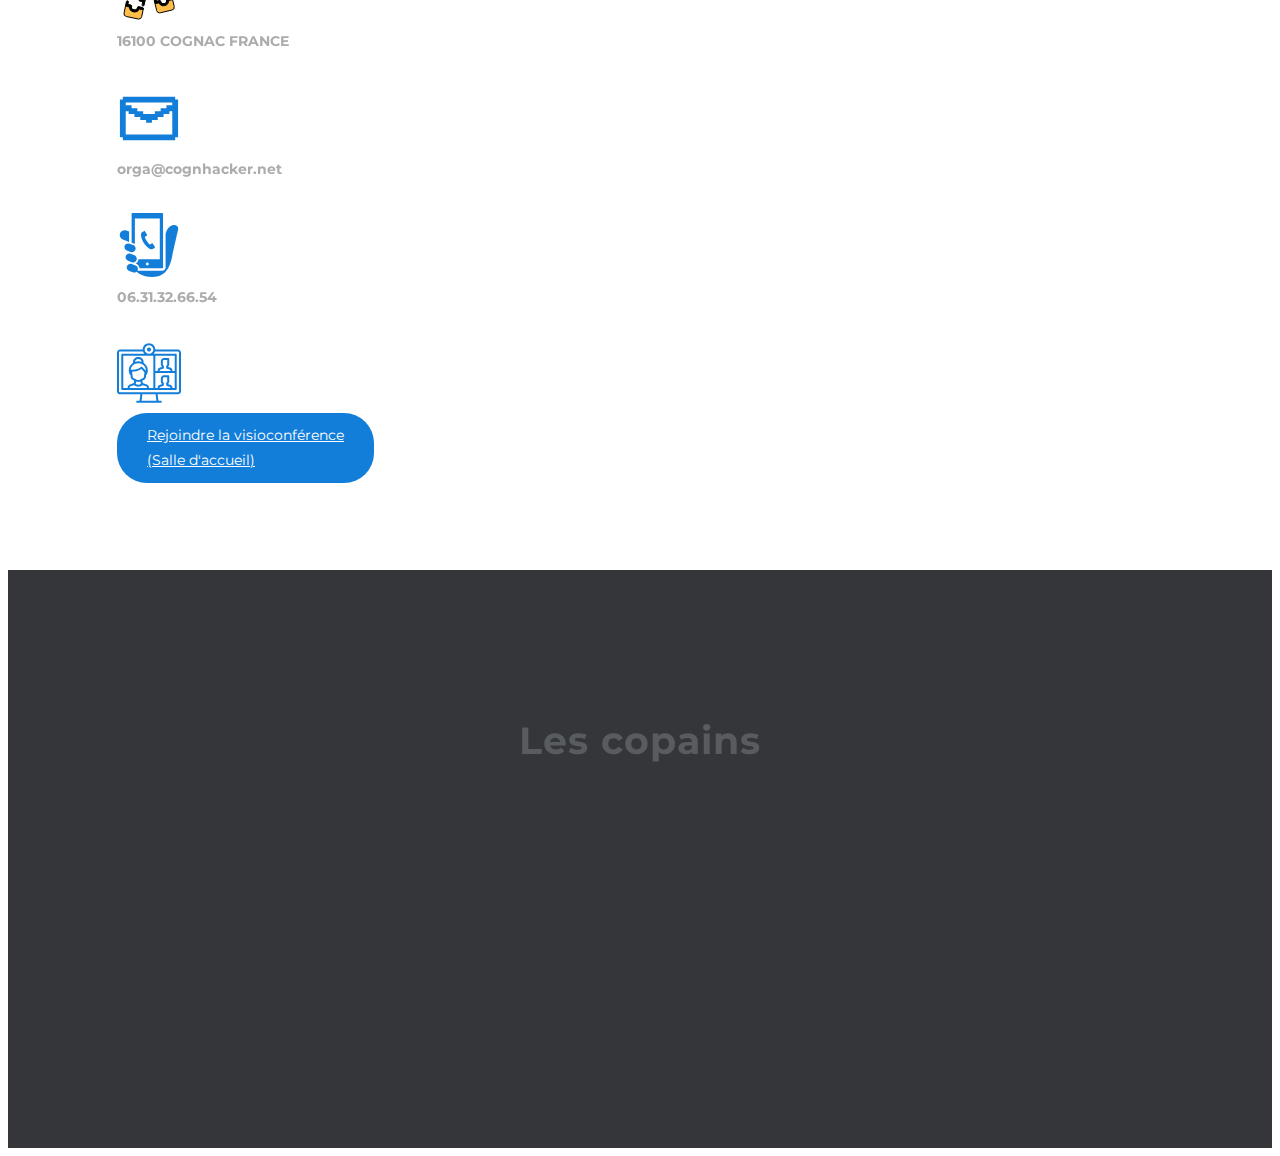
==== commit e30df05f: "Ajout des informations concernant le CAC" ====
--- a/index.html
+++ b/index.html
@@ -30,7 +30,6 @@
 
     <!-- Header Area wrapper Starts -->
     <header id="header-wrap">
-
       <!-- Hero Area Start -->
       <div id="hero-area" class="hero-area-bg">
         <div class="overlay"></div>
@@ -48,6 +47,11 @@
               </div>
               <div class="img-thumb text-center wow fadeInUp" data-wow-delay="0.6s">
                 <a href="https://lab.cognhacker.net" target="_blank"><img class="img-fluid" src="assets/img/lab.png" alt="LAB Cognhacker"></a>
+              </div>
+              <hr />
+              <div class="p-3 mb-2 bg-info text-white"><h5>ℹ️ NOUVEAU ℹ️</h5>RDV régulier au Centre d'animation de Cognac !</div>
+              <div class="img-thumb text-center wow fadeInUp" data-wow-delay="0.6s">
+                <a href="https://www.centre-animation.com" target="_blank"><img class="img-fluid" src="assets/img/cac.jpg" alt="CAC Cognac"></a>
               </div>
             </div>
           </div>
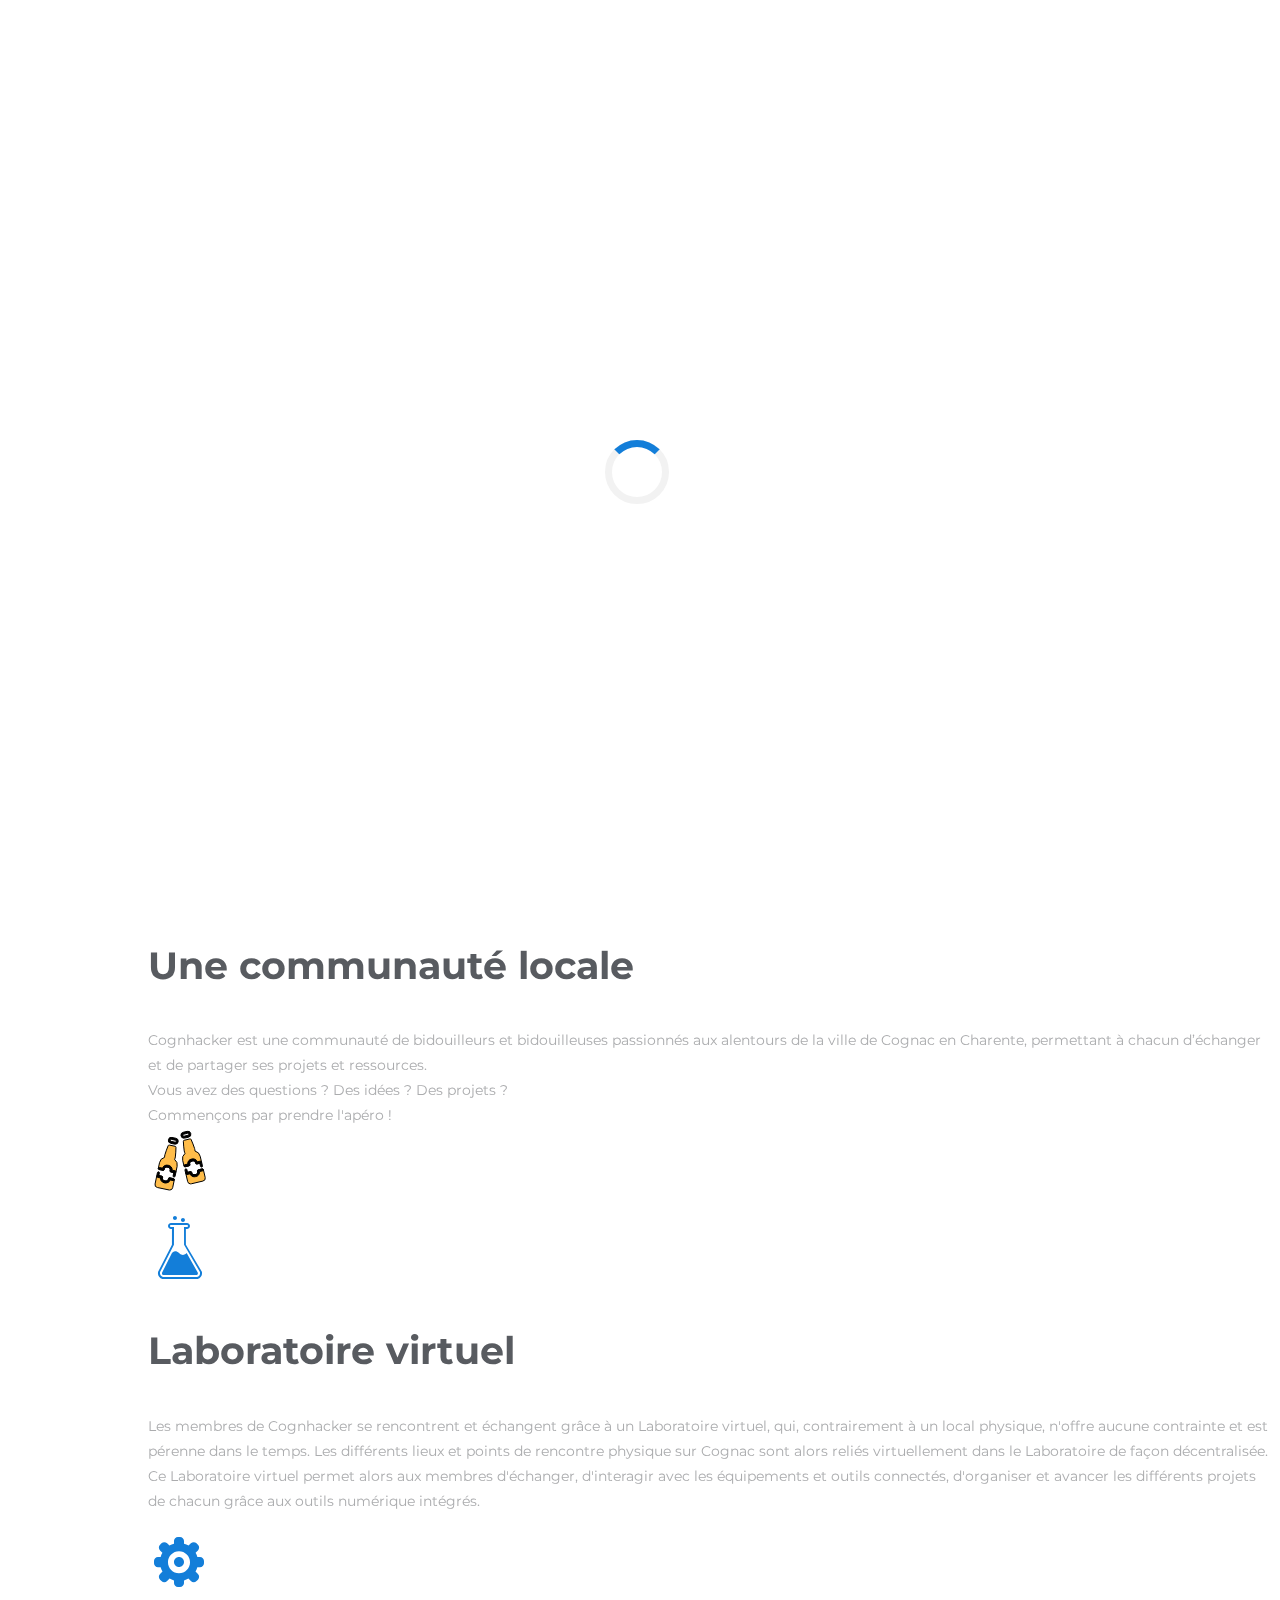
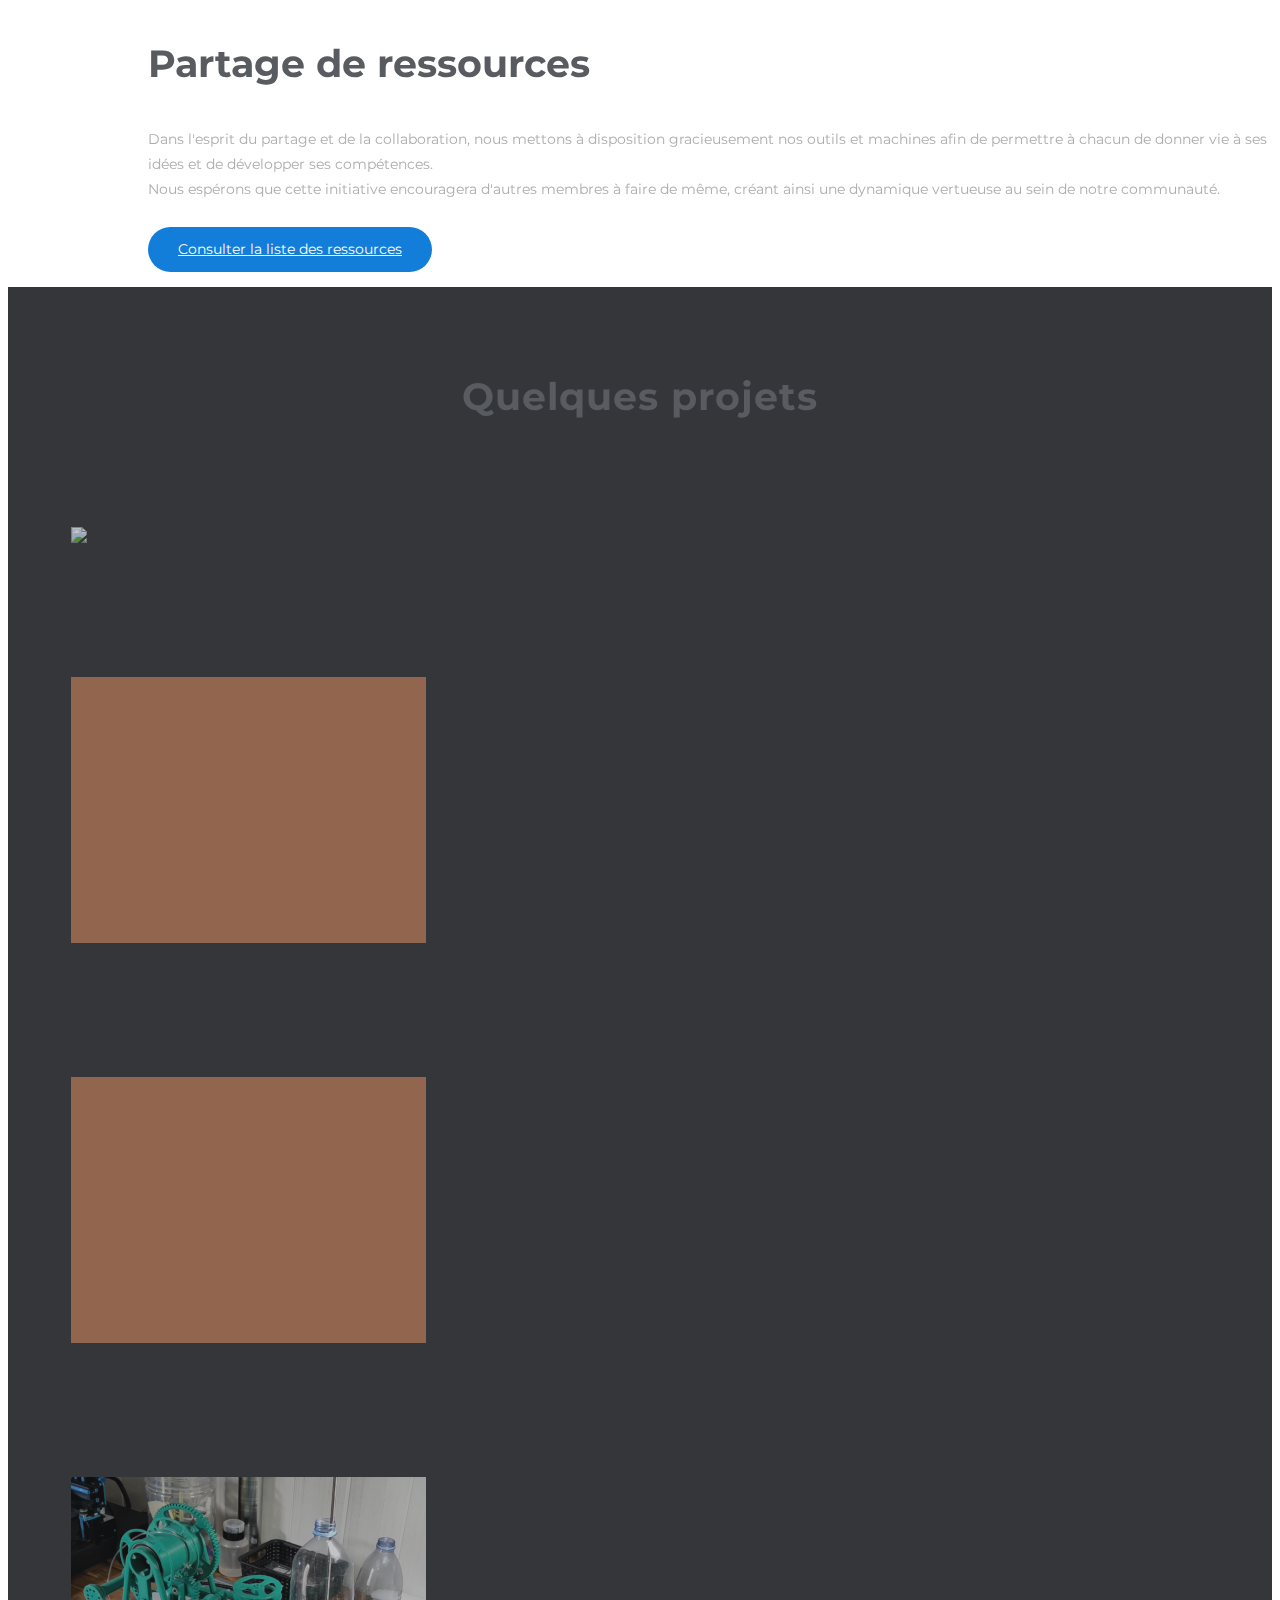
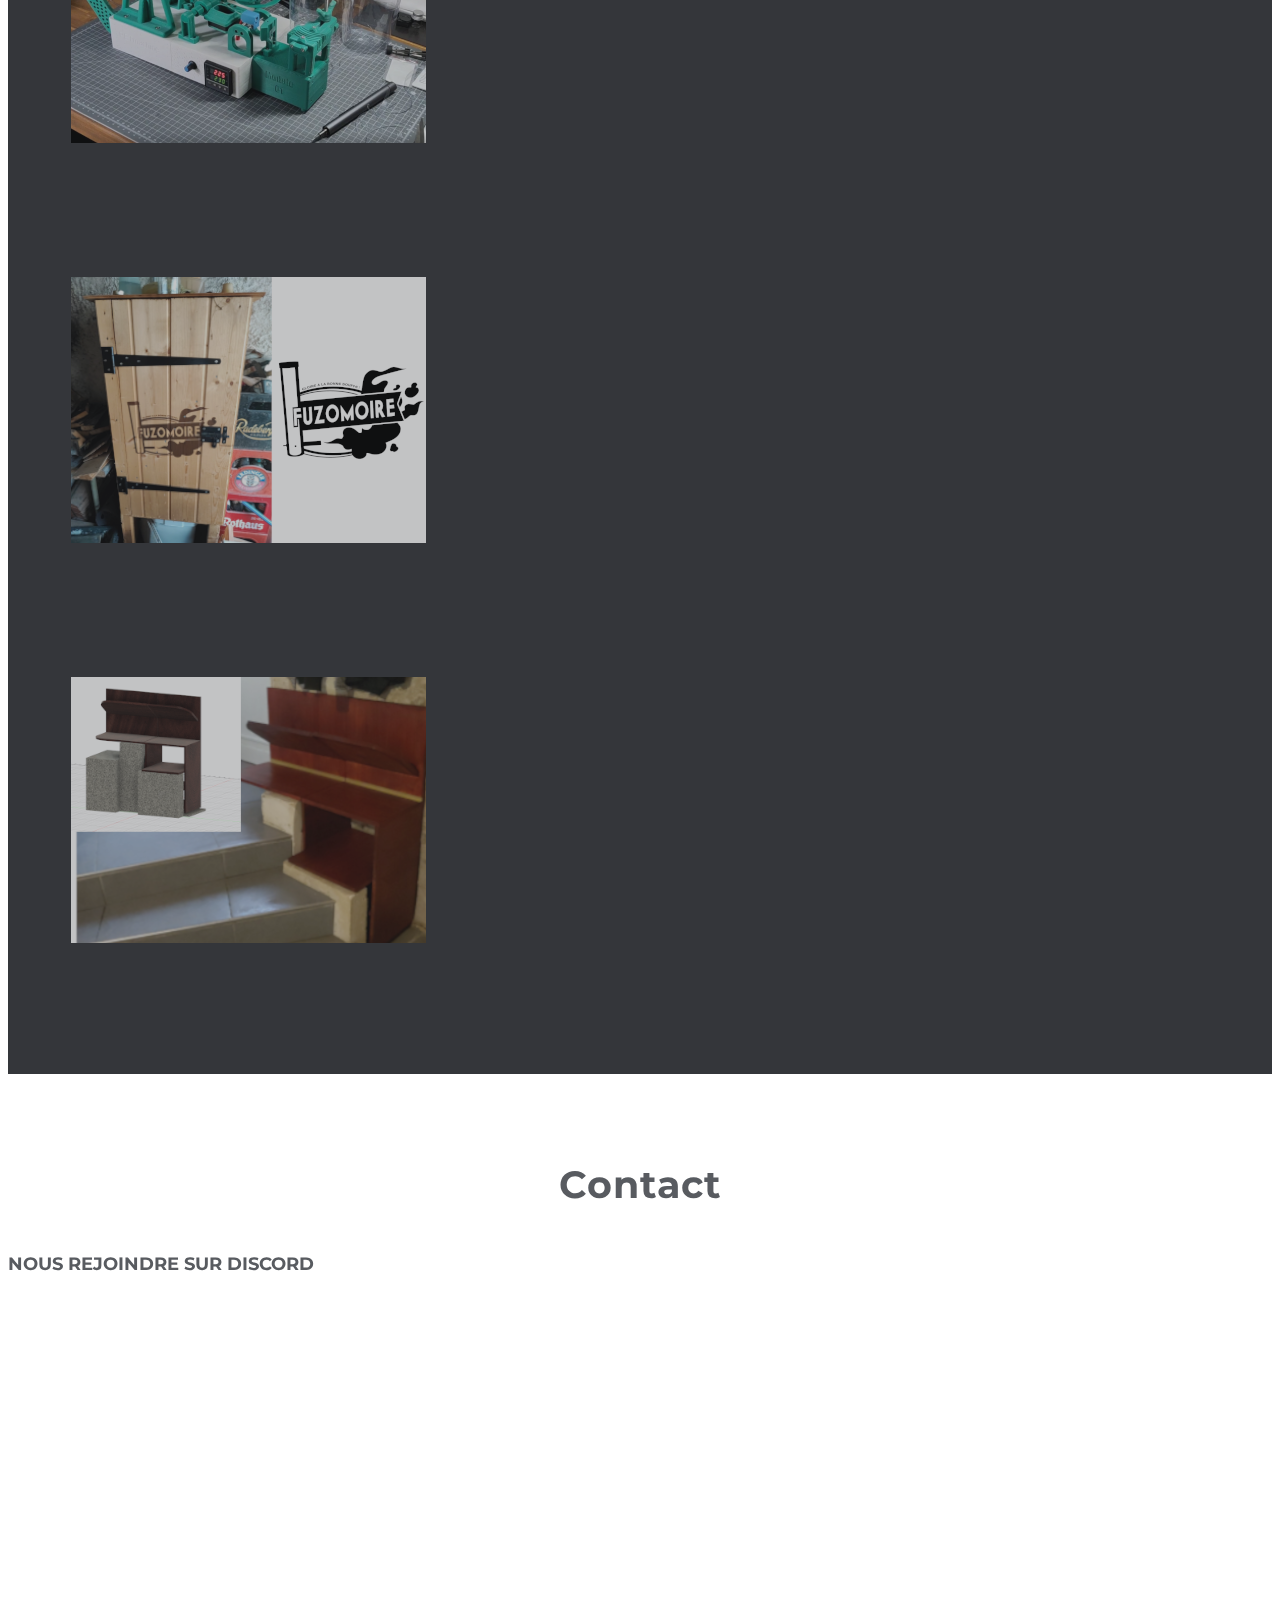
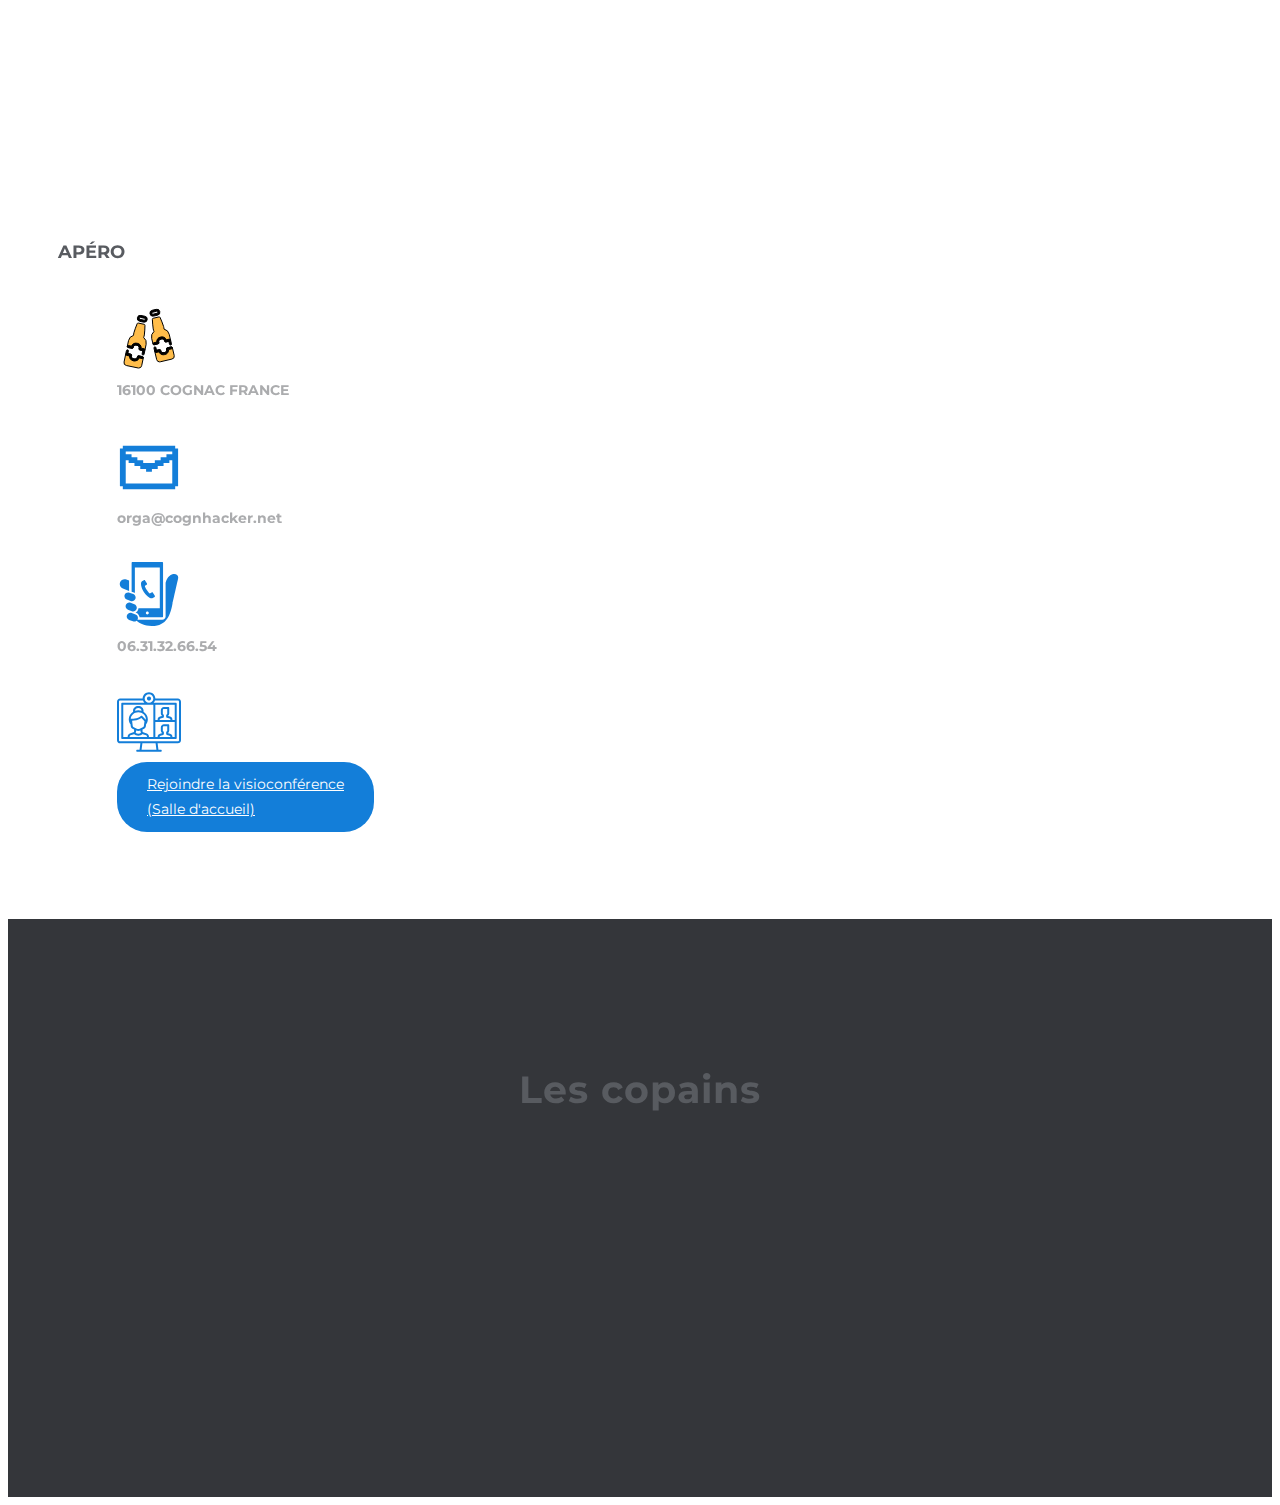
==== commit 6339939b: "Affichage dans l'ordre anti-chronologique des photos" ====
--- a/index.html
+++ b/index.html
@@ -7,6 +7,7 @@
 
     <title>COGNHACKER.net</title>
     <link rel="icon" type="image/x-icon" href="/assets/img/favicon.png">
+    <!-- Icons from https://www.svgrepo.com/collection/brankic-glyph-icons/ -->
 
     <!-- Bootstrap CSS -->
     <link rel="stylesheet" type="text/css" href="assets/css/bootstrap.min.css" >
@@ -24,7 +25,6 @@
     <link rel="stylesheet" type="text/css" href="assets/css/main.css">
     <!-- Responsive Style -->
     <link rel="stylesheet" type="text/css" href="assets/css/responsive.css">
-
   </head>
   <body>
 
@@ -41,15 +41,7 @@
                   <img class="img-fluid" src="assets/img/logo.png" alt="LOGO Cognhacker">
                 </div>
                 <h2 class="head-title wow fadeInUp">Le bidouillage sur Cognac</h2>
-                <div class="header-button wow fadeInUp" data-wow-delay="0.3s">
-                  <a href="https://lab.cognhacker.net" target="_blank" class="btn btn-common">Visiter le Laboratoire virtuel</a>
-                </div>
-              </div>
-              <div class="img-thumb text-center wow fadeInUp" data-wow-delay="0.6s">
-                <a href="https://lab.cognhacker.net" target="_blank"><img class="img-fluid" src="assets/img/lab.png" alt="LAB Cognhacker"></a>
-              </div>
               <hr />
-              <div class="p-3 mb-2 bg-info text-white"><h5>ℹ️ NOUVEAU ℹ️</h5>RDV régulier au Centre d'animation de Cognac !</div>
               <div class="img-thumb text-center wow fadeInUp" data-wow-delay="0.6s">
                 <a href="https://www.centre-animation.com" target="_blank"><img class="img-fluid" src="assets/img/cac.jpg" alt="CAC Cognac"></a>
               </div>
@@ -114,6 +106,28 @@
                       </div>
                     </div>
                   </div>
+                  <div class="col-md-12 col-sm-12">
+                    <div class="features-box wow fadeInUp" data-wow-delay="0.9s">
+                      <div class="features-icon">
+                        <svg fill="#137ED9" width="64px" height="64px" viewBox="0 0 32 32" version="1.1" xmlns="http://www.w3.org/2000/svg"><g id="SVGRepo_bgCarrier" stroke-width="0"></g><g id="SVGRepo_tracerCarrier" stroke-linecap="round" stroke-linejoin="round"></g><g id="SVGRepo_iconCarrier"> <title>cog</title> <path d="M25.995 19.068h-1.324c-0.215 0.779-0.523 1.518-0.918 2.203l1.224 1.223c0.783 0.783 0.783 2.053 0 2.836l-0.709 0.709c-0.783 0.783-2.053 0.783-2.836 0l-1.232-1.231c-0.683 0.389-1.419 0.692-2.194 0.903v1.284c0 1.107-0.897 2.005-2.005 2.005h-1.002c-1.107 0-2.006-0.897-2.006-2.005v-1.284c-0.774-0.211-1.511-0.515-2.194-0.903l-1.231 1.231c-0.782 0.783-2.052 0.783-2.835 0l-0.71-0.709c-0.783-0.783-0.783-2.053 0-2.836l1.224-1.223c-0.395-0.686-0.703-1.424-0.919-2.203h-1.323c-1.108 0-2.005-0.897-2.005-2.004v-1.003c0-1.107 0.897-2.005 2.005-2.005h1.308c0.207-0.771 0.503-1.505 0.887-2.186l-1.177-1.176c-0.783-0.783-0.783-2.053 0-2.836l0.709-0.708c0.783-0.783 2.053-0.783 2.835 0l1.153 1.153c0.706-0.411 1.468-0.731 2.272-0.95v-1.348c0.001-1.108 0.9-2.005 2.007-2.005h1.002c1.107 0 2.005 0.897 2.005 2.005v1.347c0.806 0.22 1.567 0.54 2.272 0.951l1.153-1.153c0.783-0.783 2.053-0.783 2.836 0l0.709 0.708c0.783 0.783 0.783 2.053 0 2.836l-1.176 1.176c0.384 0.681 0.68 1.415 0.888 2.187h1.308c1.107 0 2.005 0.898 2.005 2.005v1.003c-0.001 1.106-0.898 2.003-2.006 2.003zM15.5 11.080c-3.045 0-5.514 2.469-5.514 5.514s2.469 5.514 5.514 5.514 5.514-2.469 5.514-5.514-2.469-5.514-5.514-5.514zM15.5 19.037c-1.384 0-2.507-1.121-2.507-2.506 0-1.384 1.123-2.506 2.507-2.506s2.506 1.122 2.506 2.506c0 1.385-1.122 2.506-2.506 2.506z"></path> </g></svg>
+                      </div>
+                      <div class="about-content">
+                        <h4>
+                          Partage de ressources
+                        </h4>
+                        <p>
+                          Dans l'esprit du partage et de la collaboration, nous mettons à disposition gracieusement nos outils et machines afin de permettre à chacun de donner vie à ses idées et de développer ses compétences.<br/>
+                          Nous espérons que cette initiative encouragera d'autres membres à faire de même, créant ainsi une dynamique vertueuse au sein de notre communauté.
+                        </p>
+                        <div class="header-button wow fadeInUp" data-wow-delay="1.2s">
+                          <p>
+                            <br/>
+                            <a href="matos.html" target="_blank" class="btn btn-common">Consulter la liste des ressources</a>
+                          </p>
+                        </div>
+                      </div>
+                    </div>
+                  </div>
                 </div>
               </div>
             </div>
@@ -133,19 +147,22 @@
           <div class="col-lg-12 col-md-12 col-sm-12 col-xs-12">
             <div class="slider-center slider">
               <div>
-                <img class="img-fluid" src="assets/img/slide/img1.png" alt="">
-              </div>
-              <div>
-                <img class="img-fluid" src="assets/img/slide/img2.png" alt="">
-              </div>
-              <div>
-                <img class="img-fluid" src="assets/img/slide/img3.png" alt="">
-              </div>
-              <div>
-                <img class="img-fluid" src="assets/img/slide/img4.png" alt="">
-              </div>
-              <div>
-                <img class="img-fluid" src="assets/img/slide/img5.png" alt="">
+                <img class="img-fluid" src="assets/img/slide/img6.png">
+              </div>
+              <div>
+                <img class="img-fluid" src="assets/img/slide/img5.png">
+              </div>
+              <div>
+                <img class="img-fluid" src="assets/img/slide/img4.png">
+              </div>
+              <div>
+                <img class="img-fluid" src="assets/img/slide/img3.png">
+              </div>
+              <div>
+                <img class="img-fluid" src="assets/img/slide/img2.png">
+              </div>
+              <div>
+                <img class="img-fluid" src="assets/img/slide/img1.png">
               </div>
             </div>
           </div>
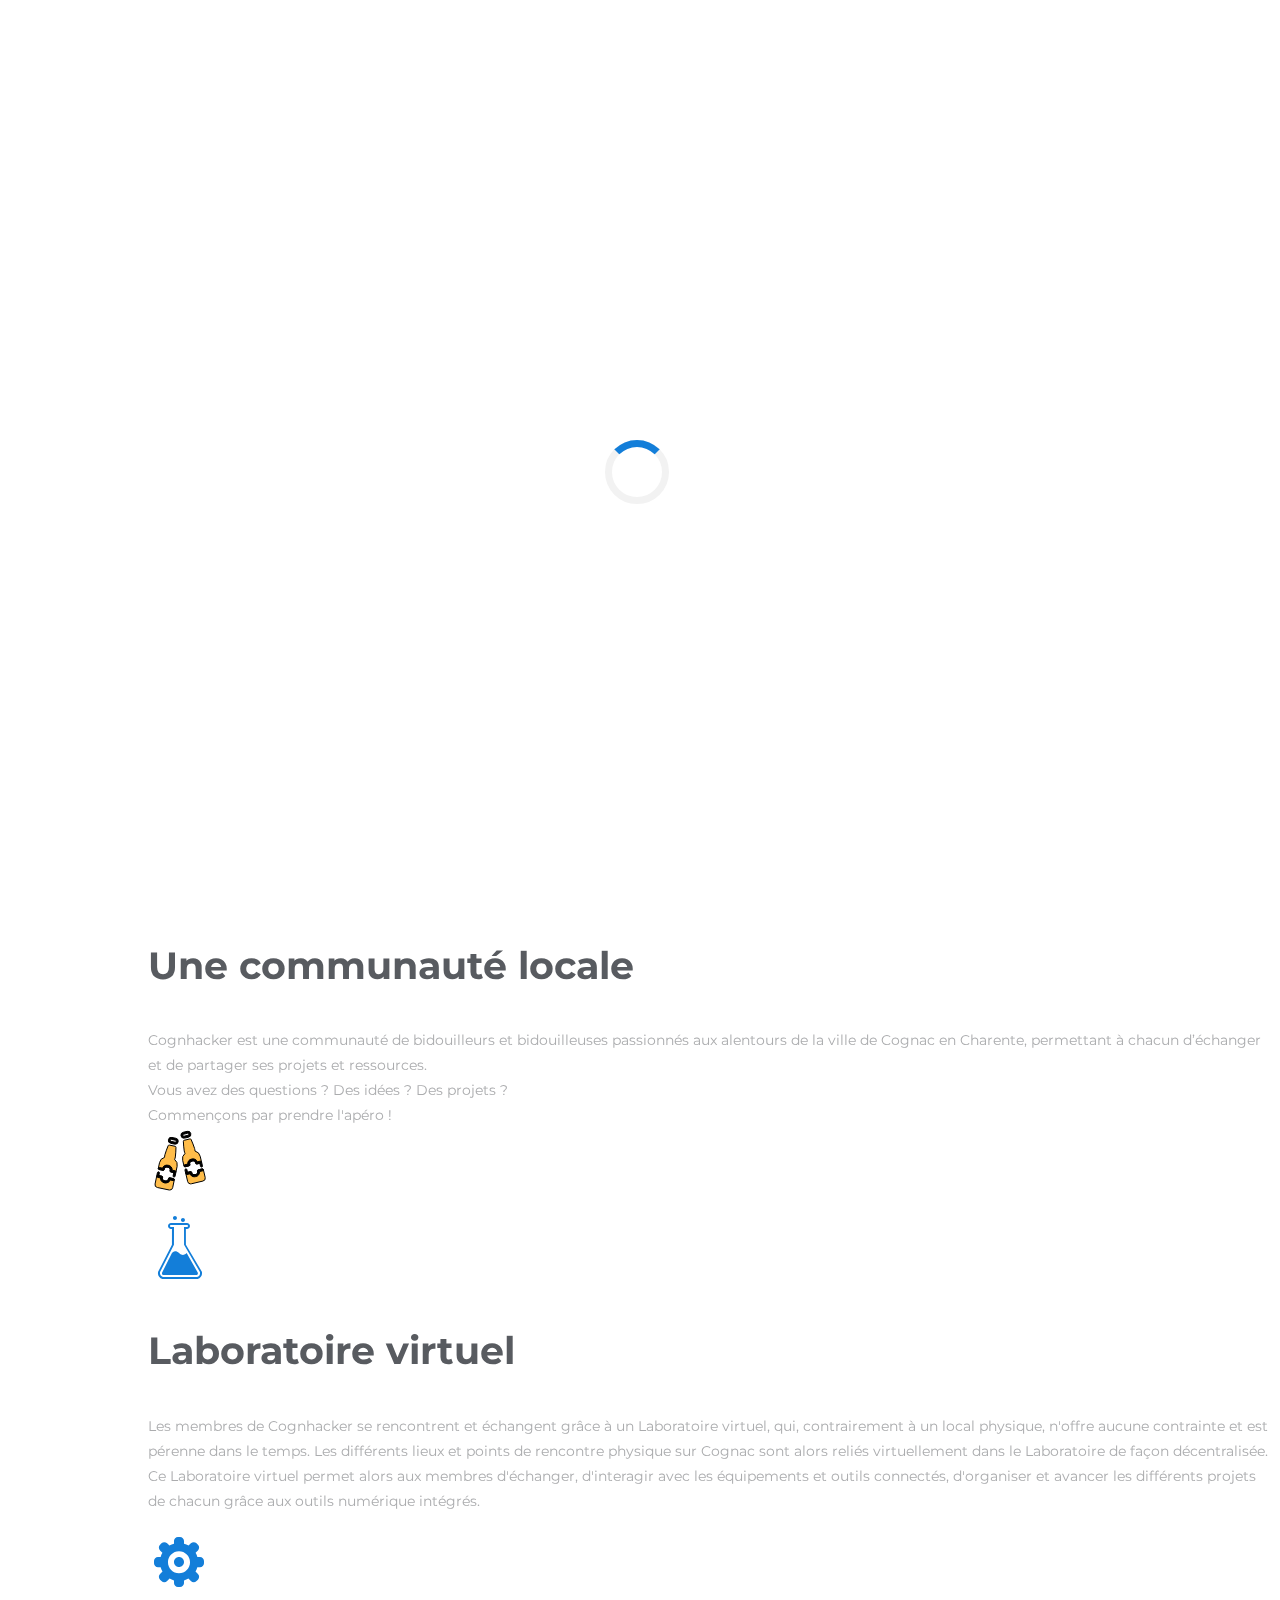
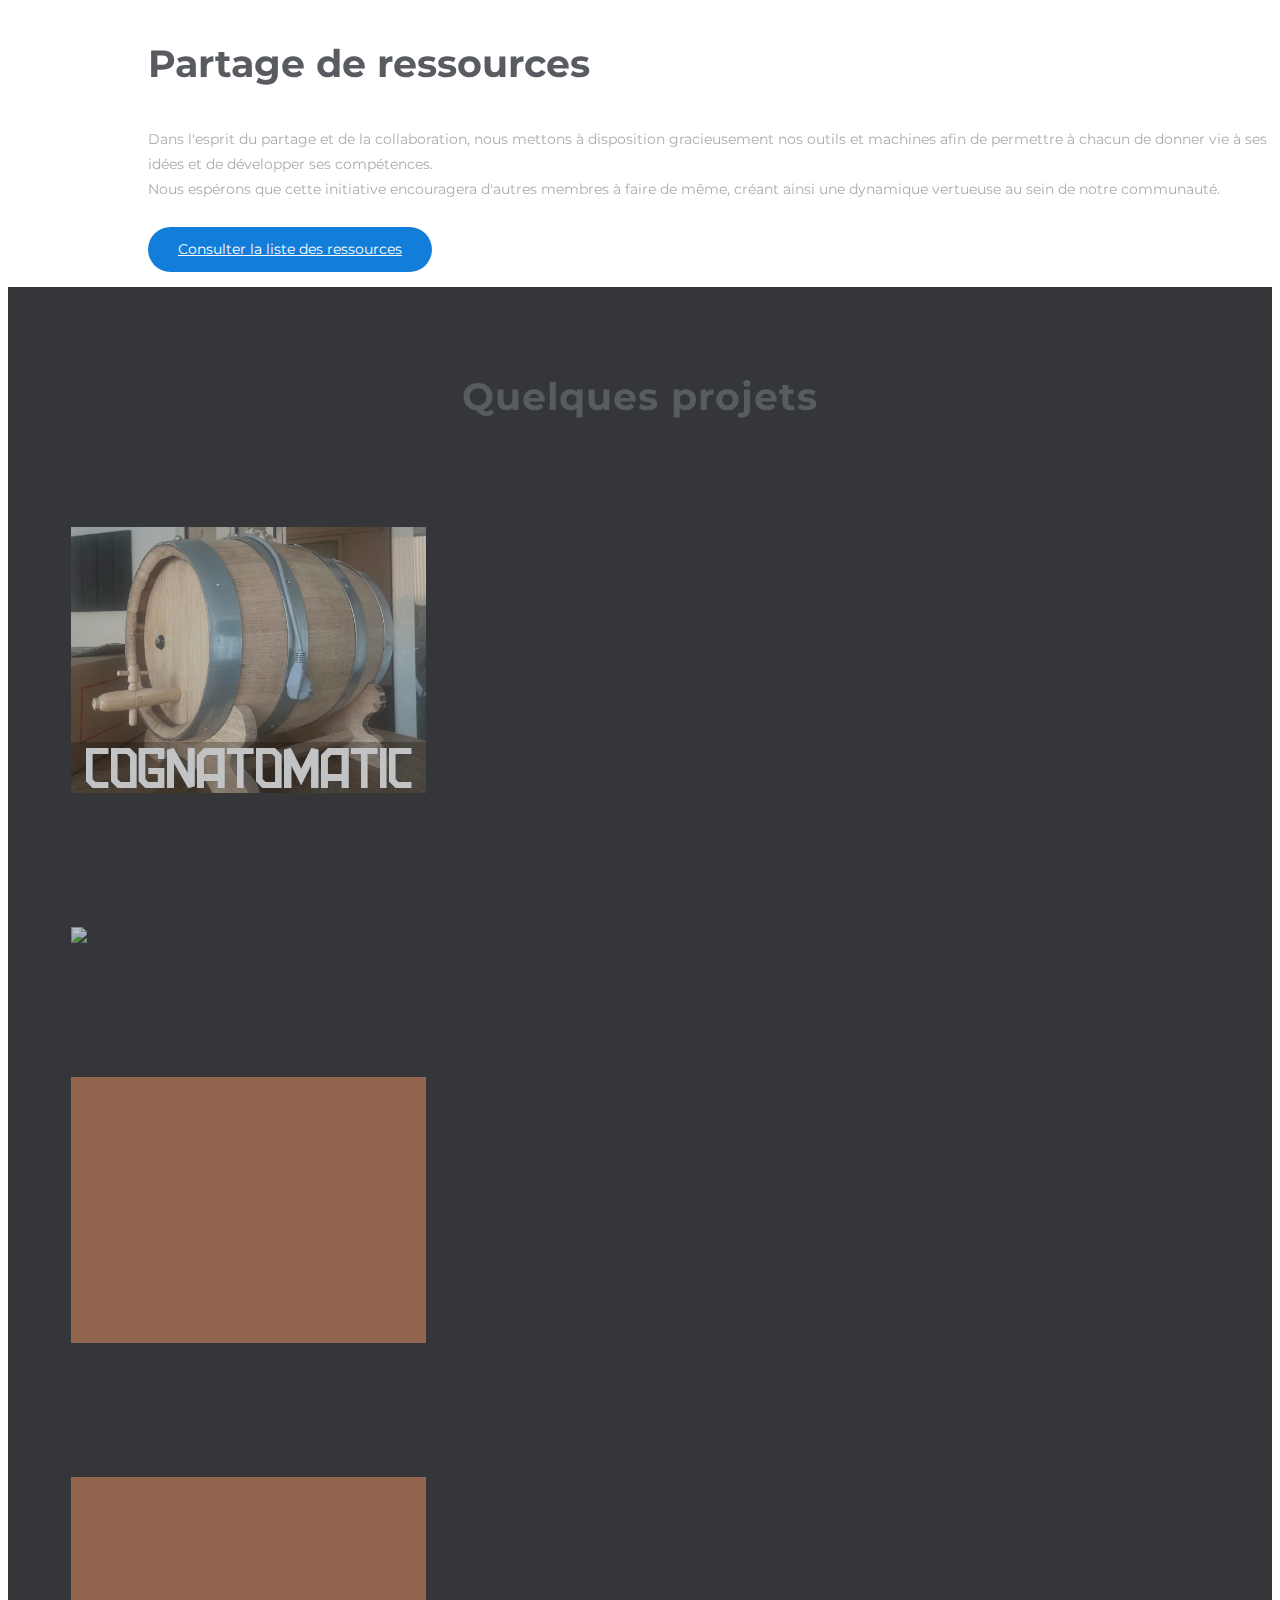
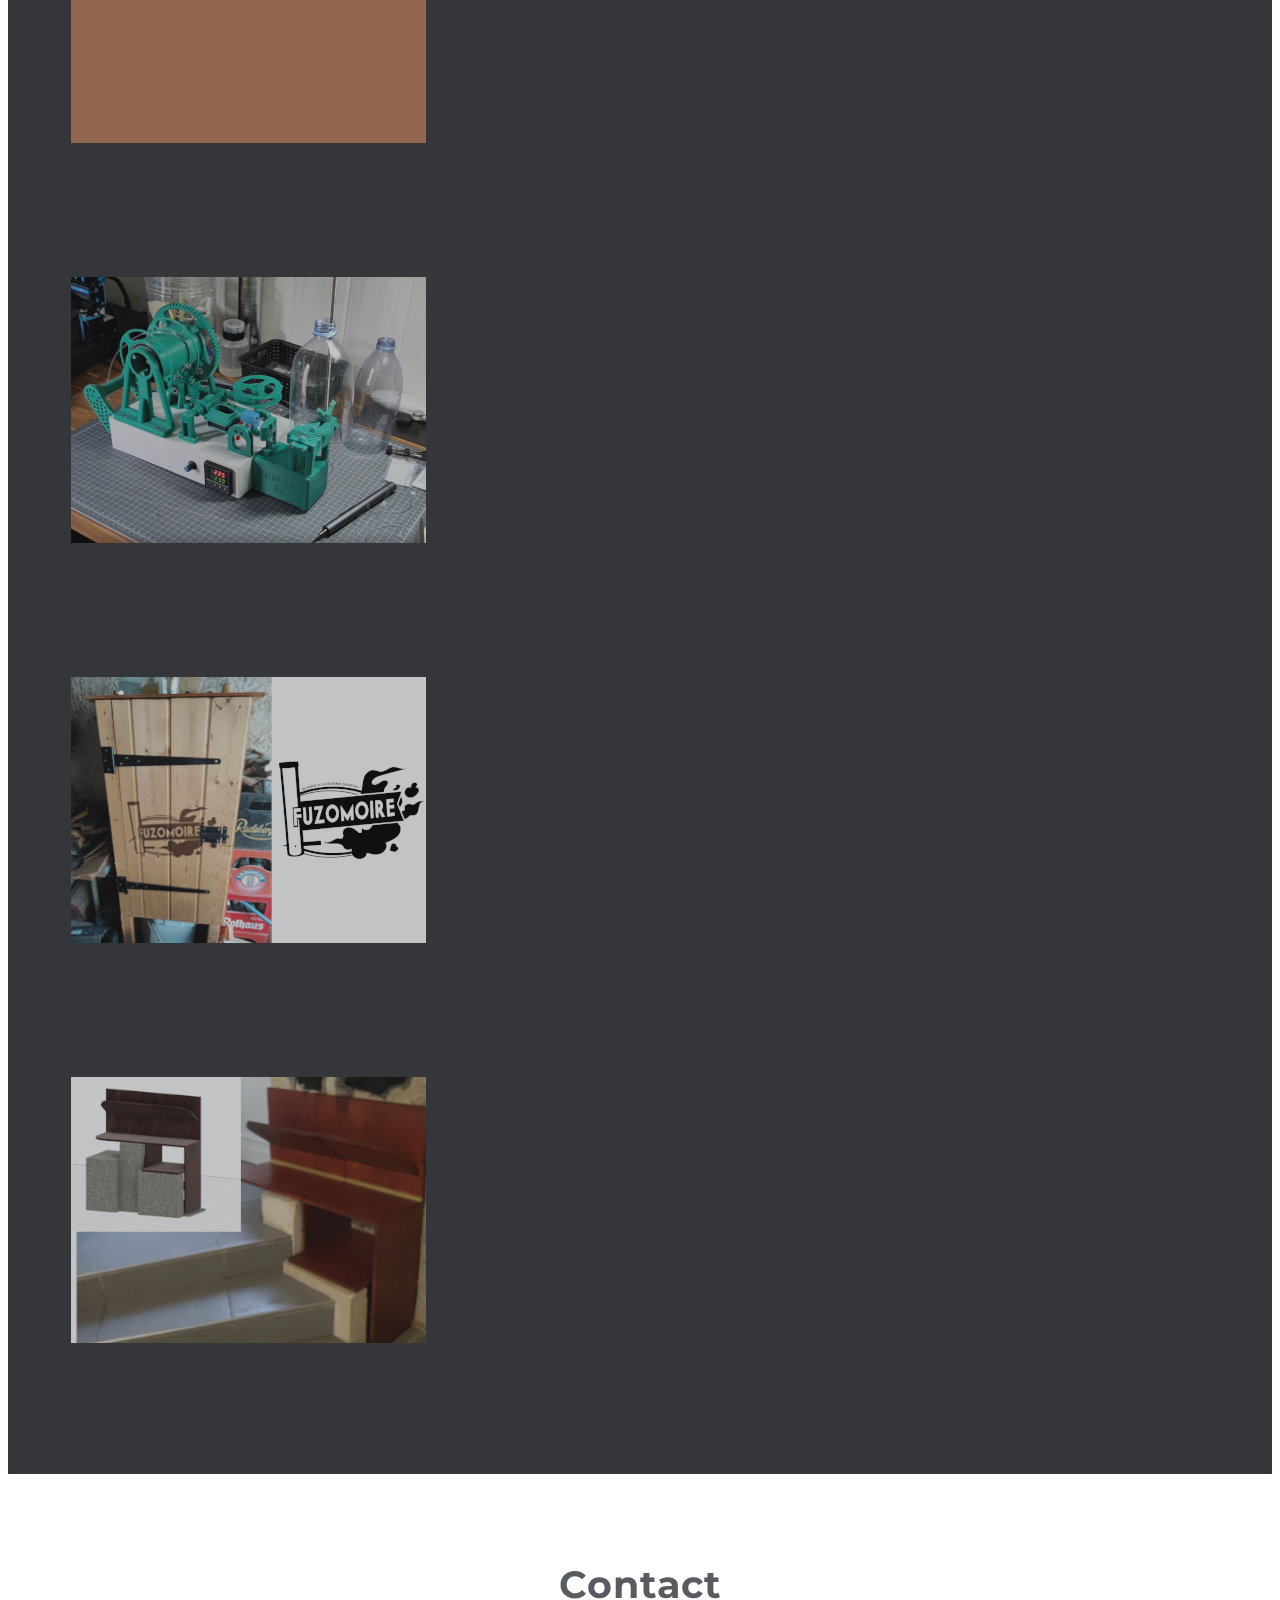
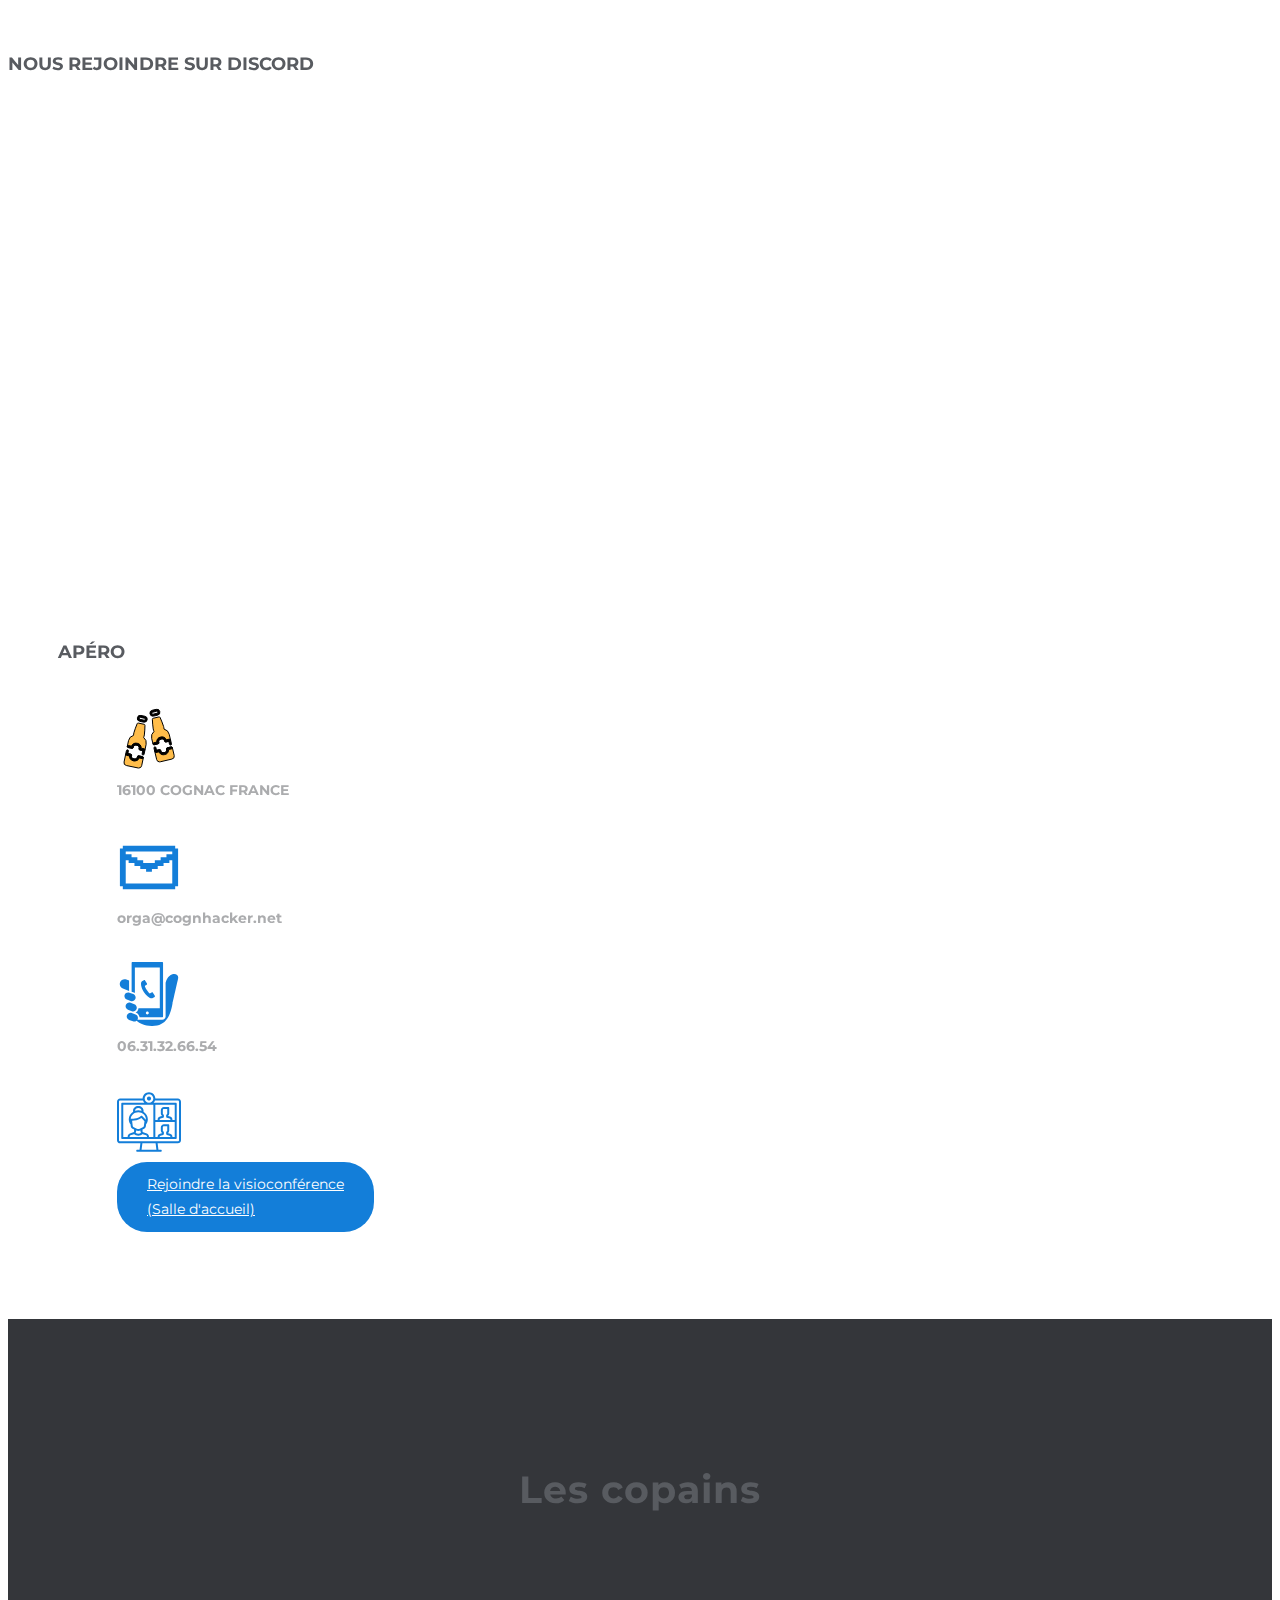
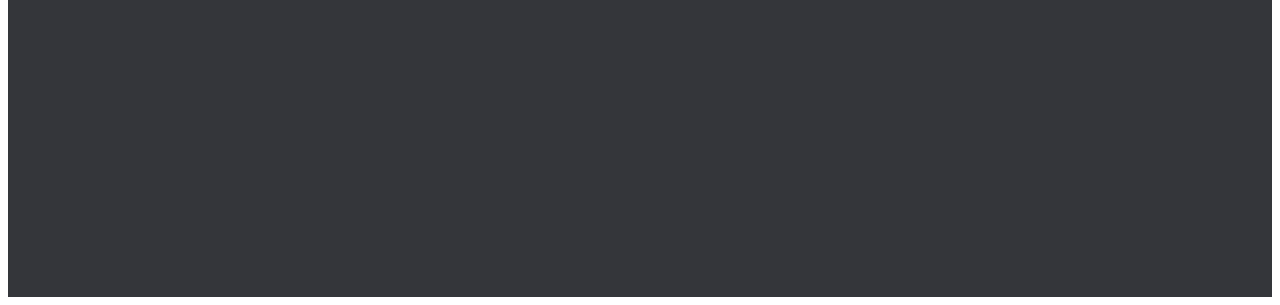
==== commit 1bbdcb03: "Ajout photo du Cognatomatic" ====
--- a/index.html
+++ b/index.html
@@ -147,6 +147,9 @@
           <div class="col-lg-12 col-md-12 col-sm-12 col-xs-12">
             <div class="slider-center slider">
               <div>
+                <img class="img-fluid" src="assets/img/slide/img7.png">
+              </div>
+              <div>
                 <img class="img-fluid" src="assets/img/slide/img6.png">
               </div>
               <div>
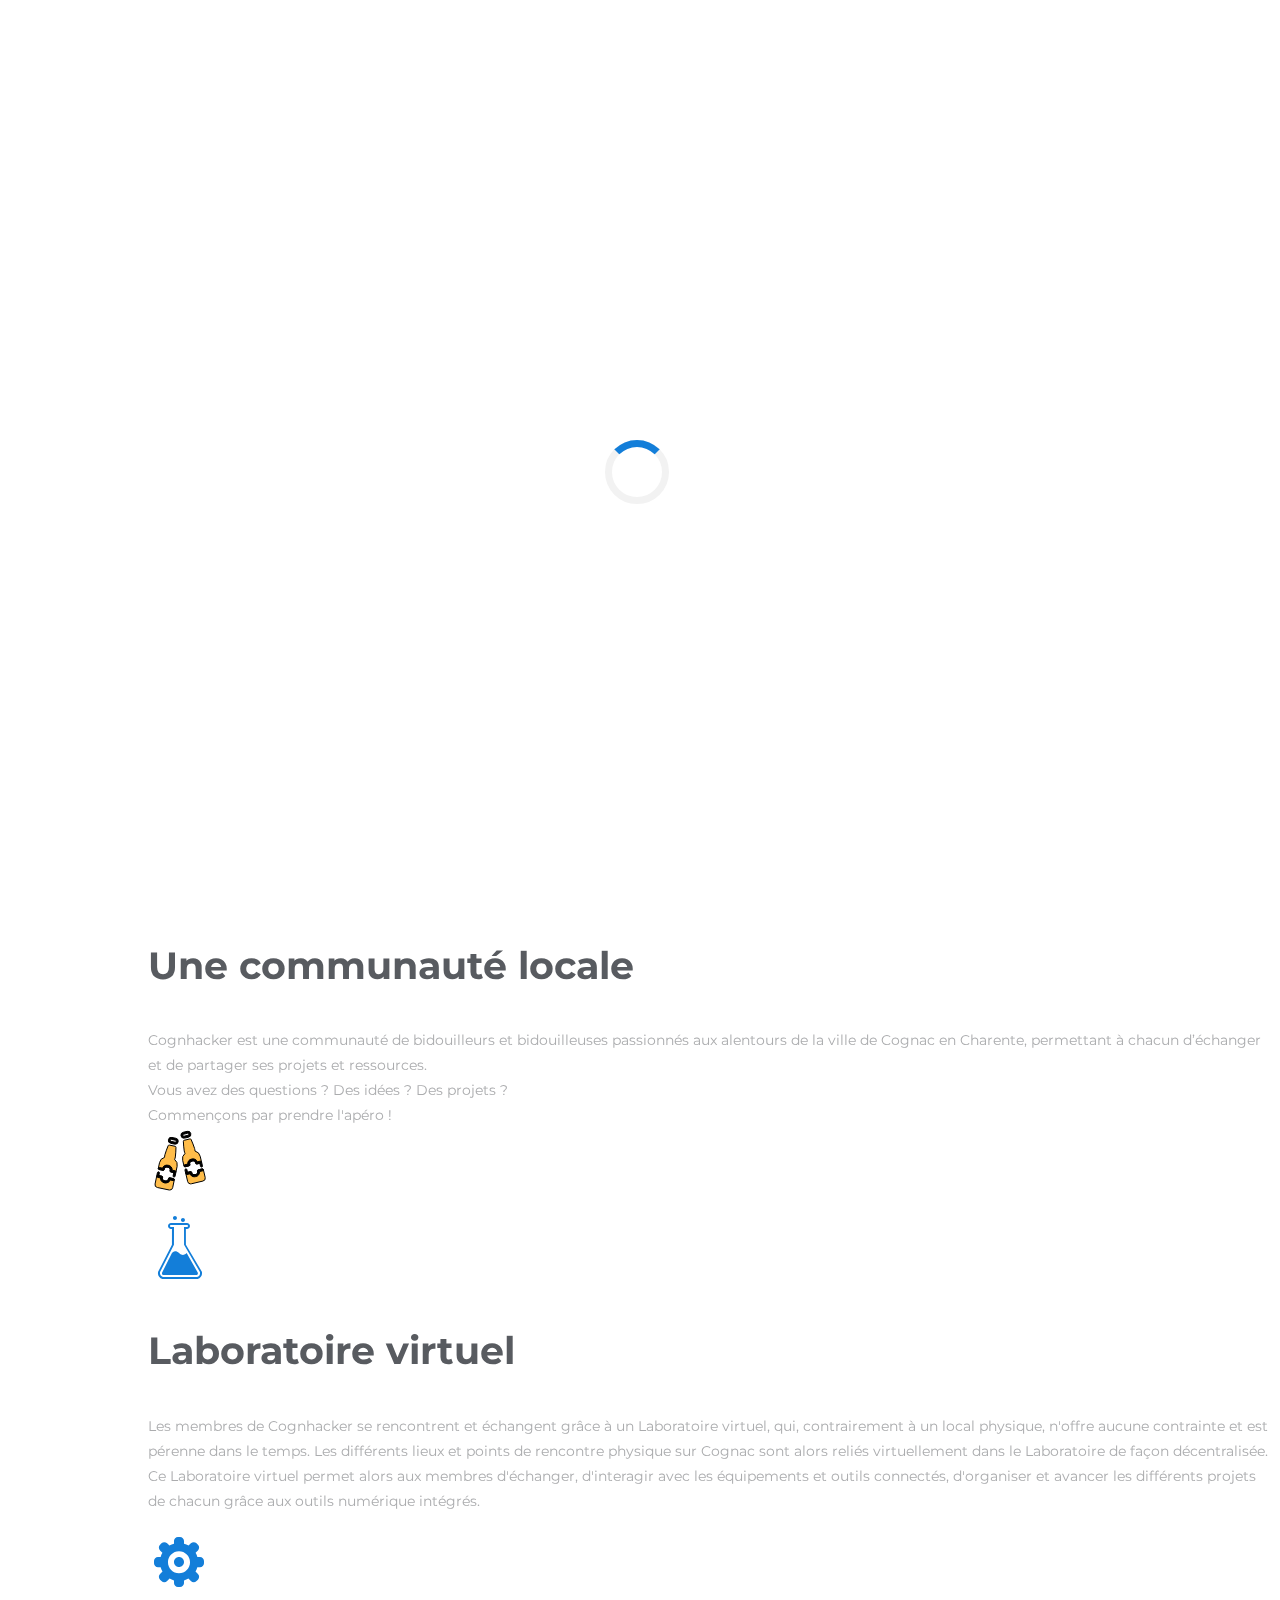
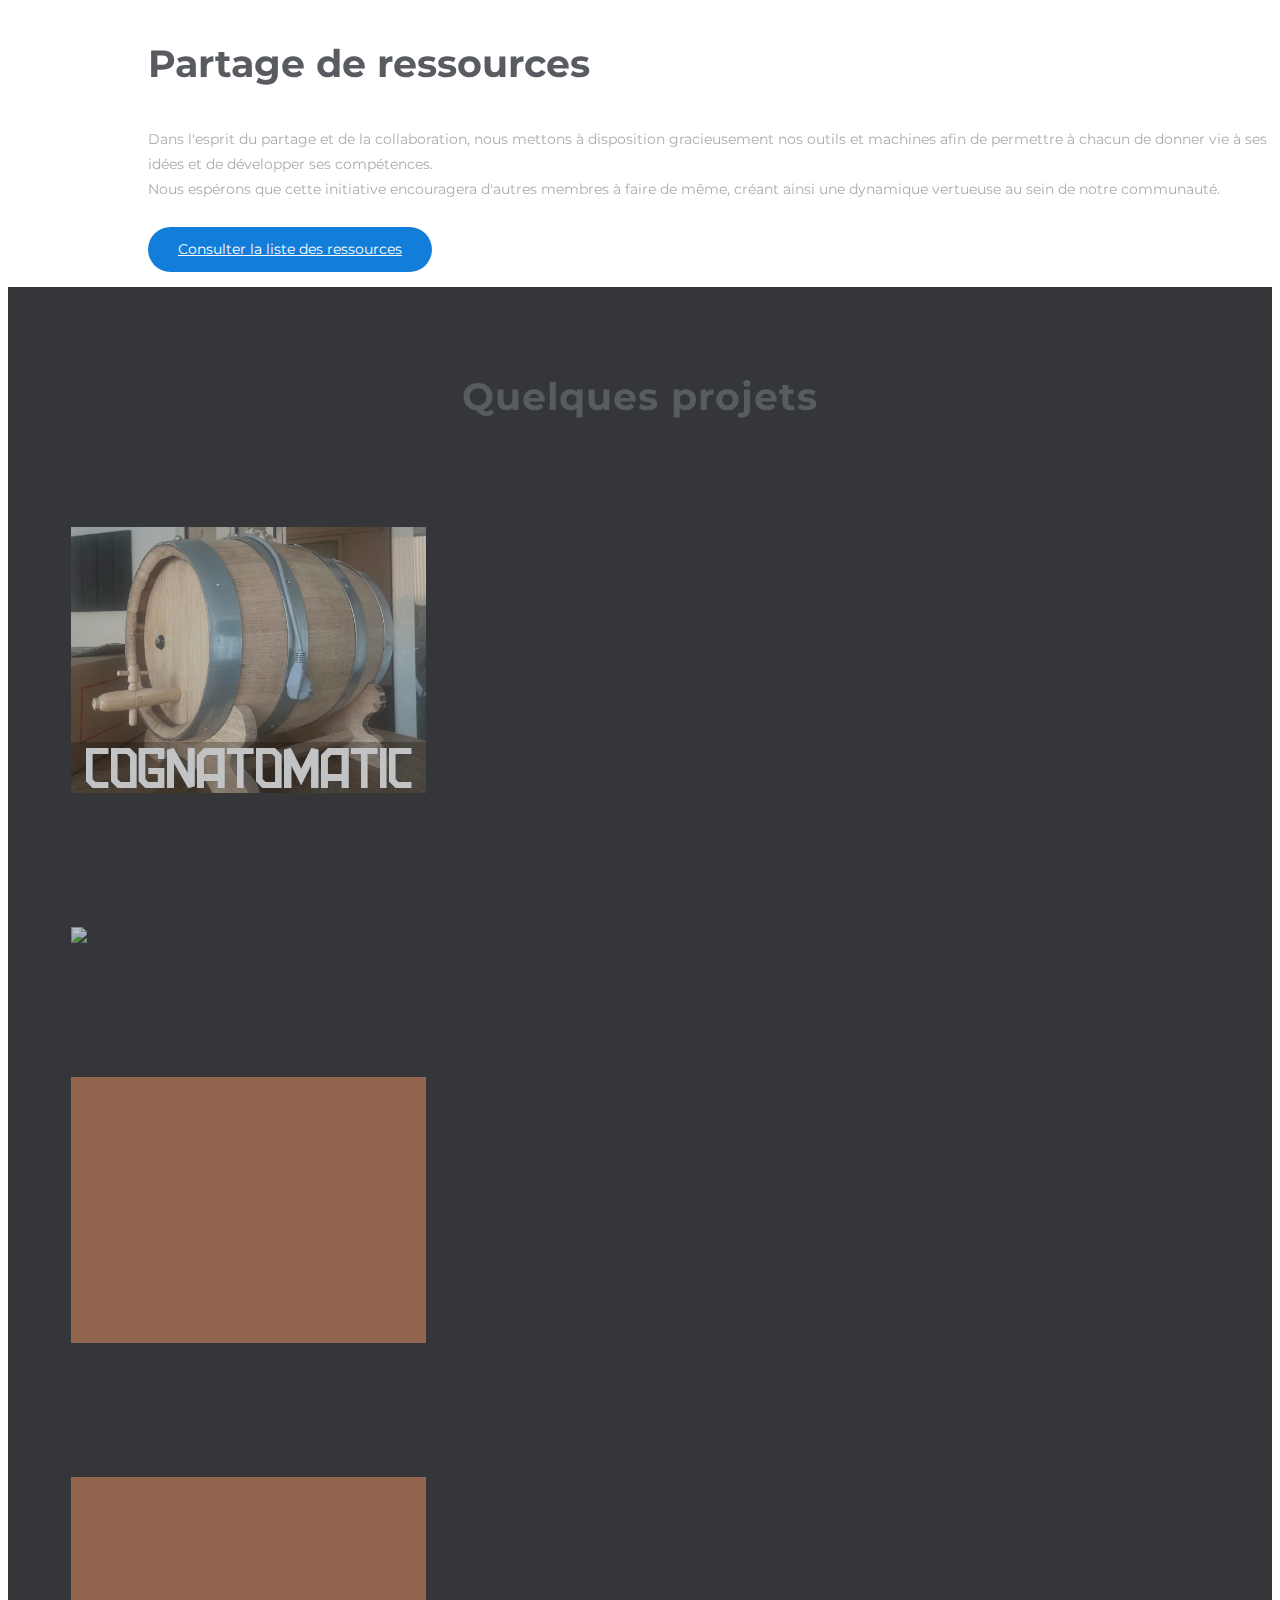
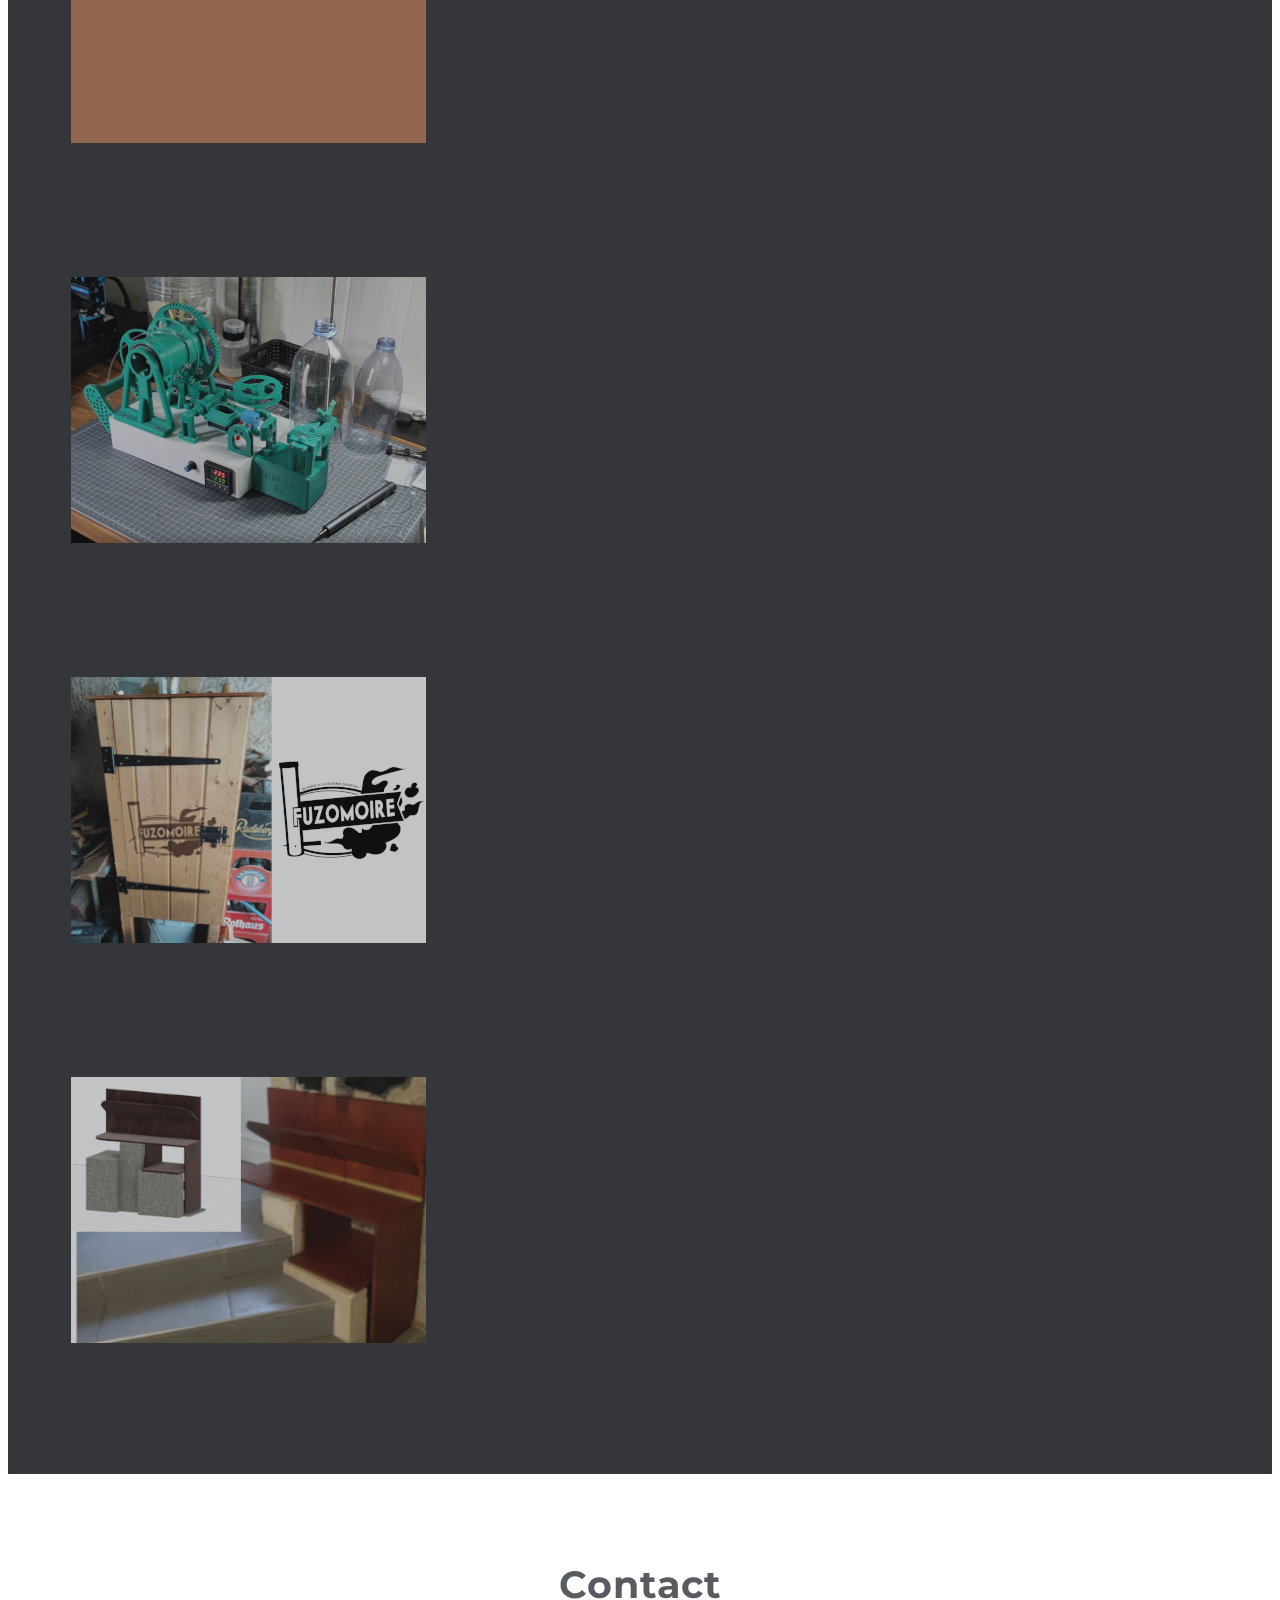
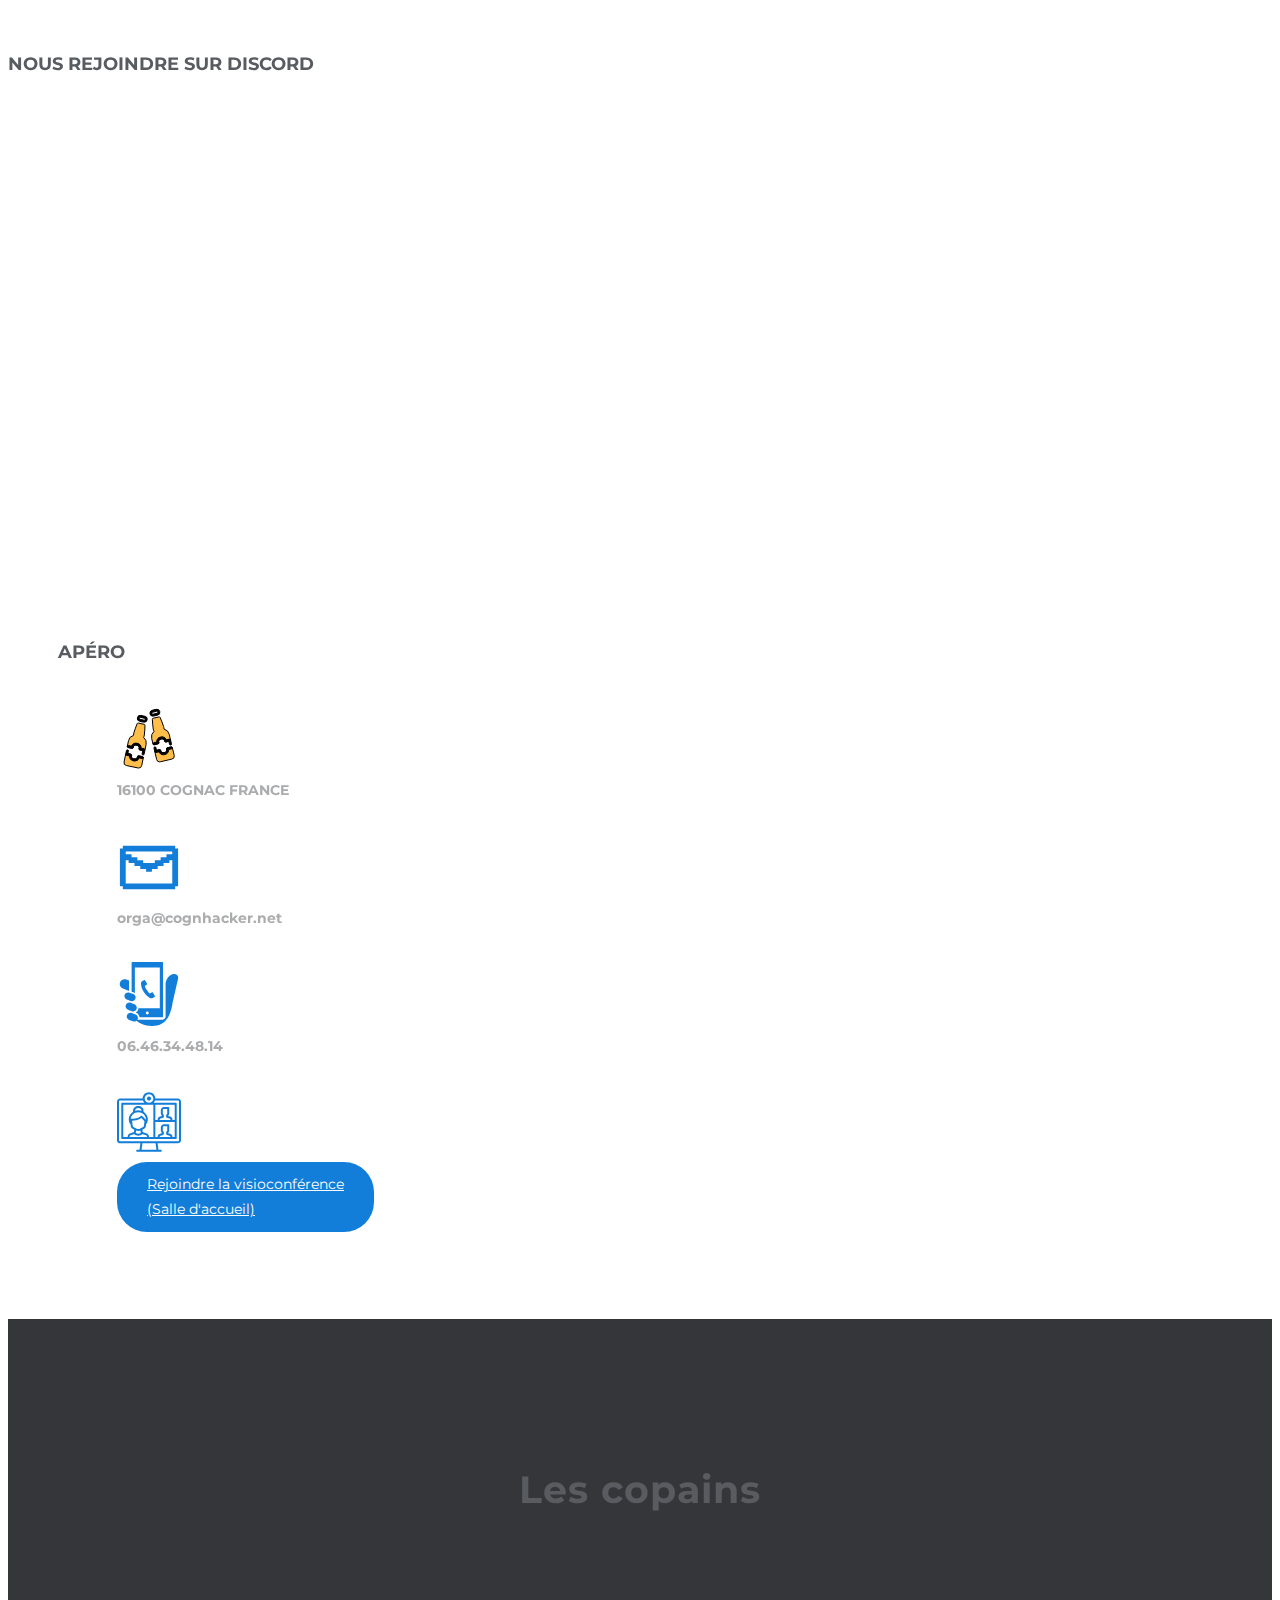
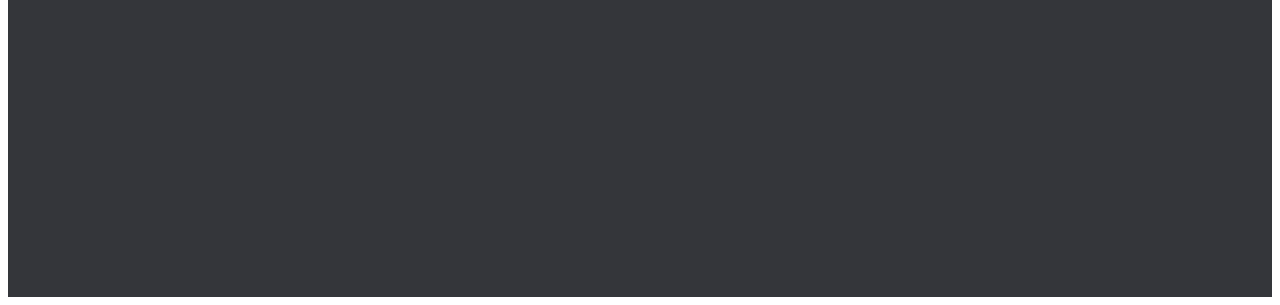
==== commit 4802552b: "Update index.html" ====
--- a/index.html
+++ b/index.html
@@ -208,7 +208,7 @@
                 </div>
                 <div class="single-contact">
                   <svg height="64px" width="64px" version="1.1" id="_x32_" xmlns="http://www.w3.org/2000/svg" xmlns:xlink="http://www.w3.org/1999/xlink" viewBox="0 0 512 512" xml:space="preserve" fill="#137ED9"><g id="SVGRepo_bgCarrier" stroke-width="0"></g><g id="SVGRepo_tracerCarrier" stroke-linecap="round" stroke-linejoin="round"></g><g id="SVGRepo_iconCarrier"> <style type="text/css"> .st0{fill:#137ED9;} </style> <g> <path class="st0" d="M96.658,148.337l-21.936-8.261c-20.049-7.552-42.424,2.583-49.975,22.616 c-7.552,20.053,2.588,42.413,22.635,49.965l49.276,18.575V148.337z"></path> <path class="st0" d="M389.449,164.308c-0.222,0.79-0.439,1.539-0.656,2.308v269.03c0,7.454-3.061,14.306-7.946,19.176 c-4.88,4.9-11.722,7.946-19.175,7.946H162.979c0.966-1.577,1.849-3.234,2.529-5.038c1.292-3.45,1.903-6.961,1.903-10.411 c0-5.944-1.828-11.751-5.126-16.622c-3.312-4.871-8.059-8.765-14-11.003l-30.577-11.515h-0.01c-3.44-1.301-6.94-1.913-10.396-1.913 c-5.954,0-11.766,1.824-16.627,5.128c-4.87,3.312-8.774,8.064-11.012,14c-1.286,3.43-1.908,6.941-1.908,10.391 c0,5.975,1.84,11.782,5.137,16.642c3.313,4.861,8.06,8.774,14,11.003l30.582,11.515c3.446,1.302,6.956,1.912,10.401,1.912 c5.956,0,11.766-1.834,16.628-5.127c0.853-0.582,1.636-1.262,2.43-1.932c24.45,20.546,62.683,40.777,119.658,42.137 c118.977,2.82,150.62-85.339,167.813-181.976c0,0,41.052-185.13,43.838-194.911C502.171,86.127,415.91,71.379,389.449,164.308z"></path> <path class="st0" d="M142.986,248.257V44.029h199.48v326.686h-170.9c-0.39,3.47-1.183,6.931-2.464,10.332 c-3.234,8.616-8.982,15.617-16.065,20.427c-1.864,1.262-3.811,2.366-5.827,3.322l5.852,2.199 c8.611,3.234,15.627,8.991,20.437,16.07c3.909,5.758,6.369,12.402,7.163,19.363h181.01c1.903,0,3.529-0.749,4.791-1.982 c1.242-1.262,1.982-2.898,1.982-4.802V6.782c0-1.912-0.74-3.53-1.982-4.792c-1.262-1.252-2.888-1.982-4.791-1.991H123.78 c-1.903,0.009-3.534,0.739-4.792,1.991c-1.242,1.262-1.972,2.879-1.982,4.792v230.62l17.756,6.664 C137.701,245.191,140.442,246.601,142.986,248.257z M242.724,420.739c-6.557,0-11.865-5.324-11.865-11.87 c0-6.557,5.308-11.87,11.865-11.87c6.551,0,11.869,5.313,11.869,11.87C254.593,415.415,249.275,420.739,242.724,420.739z"></path> <path class="st0" d="M118.378,393.489c3.446,1.291,6.955,1.903,10.4,1.903c5.96,0,11.767-1.824,16.627-5.127 c4.87-3.312,8.765-8.074,11.007-14c1.292-3.441,1.903-6.95,1.903-10.401c0-5.956-1.823-11.772-5.126-16.622 c-3.307-4.87-8.059-8.774-13.989-11.012l-30.588-11.525c-3.44-1.291-6.946-1.903-10.406-1.903c-5.954,0-11.762,1.824-16.622,5.127 c-4.865,3.312-8.769,8.074-11.007,14.01c-1.301,3.431-1.908,6.94-1.912,10.401c0,5.954,1.833,11.761,5.136,16.632 c3.308,4.871,8.06,8.755,14.004,11.003L118.378,393.489z"></path> <path class="st0" d="M109.165,312.015c3.446,1.322,6.955,1.913,10.4,1.913c5.955,0,11.776-1.814,16.637-5.128 c4.86-3.312,8.765-8.054,10.997-13.98c1.302-3.471,1.903-6.971,1.903-10.43c0.01-5.935-1.818-11.752-5.116-16.622 c-3.312-4.861-8.069-8.755-14.01-11.003L99.399,245.25c-3.451-1.302-6.951-1.912-10.406-1.912c-5.954,0-11.762,1.823-16.626,5.146 c-4.861,3.293-8.765,8.055-11.013,14c-1.286,3.43-1.898,6.941-1.898,10.391c0,5.954,1.829,11.761,5.132,16.632 c3.308,4.861,8.065,8.765,14.006,11.012L109.165,312.015z"></path> <path class="st0" d="M226.638,188.541l10.781-6.941c3.456-2.208,4.461-6.802,2.238-10.253l-15.247-23.78 c-2.213-3.45-6.808-4.436-10.263-2.237c-0.079,0.048-1.286,0.818-14.335,9.198c-15.203,9.76-7.034,51.572,14.665,85.398 c21.704,33.826,56.329,58.67,71.522,48.91c13.054-8.37,14.251-9.14,14.335-9.208c3.45-2.199,4.456-6.812,2.243-10.263 l-15.258-23.76c-2.208-3.451-6.807-4.456-10.263-2.228l-10.785,6.92c-3.145,2.011-7.31,1.371-9.711-1.488 c0,0-7.247-7.424-18.067-24.293c-10.815-16.848-14.552-26.55-14.552-26.55C222.335,194.595,223.494,190.553,226.638,188.541z"></path> </g> </g></svg>
-                  <p><strong>06.31.32.66.54</strong></p>
+                  <p><strong>06.46.34.48.14</strong></p>
                 </div>
                 <div class="single-contact">
                   <svg fill="#137ED9" height="64px" width="64px" version="1.1" id="Layer_1" xmlns="http://www.w3.org/2000/svg" xmlns:xlink="http://www.w3.org/1999/xlink" viewBox="0 0 512 512" xml:space="preserve"><g id="SVGRepo_bgCarrier" stroke-width="0"></g><g id="SVGRepo_tracerCarrier" stroke-linecap="round" stroke-linejoin="round"></g><g id="SVGRepo_iconCarrier"> <g> <g> <path d="M486.881,68.409H306.759c0.002-0.179,0.014-0.355,0.014-0.534c0-27.995-22.777-50.772-50.772-50.772 s-50.772,22.777-50.772,50.772c0,0.18,0.012,0.356,0.014,0.534H25.119C11.268,68.409,0,79.677,0,93.528V401.37 c0,13.851,11.268,25.119,25.119,25.119h161.942l-6.547,52.376h-18.576c-4.427,0-8.017,3.589-8.017,8.017 c0,4.427,3.589,8.017,8.017,8.017h188.125c4.427,0,8.017-3.589,8.017-8.017c0-4.427-3.589-8.017-8.017-8.017h-18.576 l-6.547-52.376h161.942c13.851,0,25.119-11.268,25.119-25.119V93.528C512,79.677,500.732,68.409,486.881,68.409z M256,33.136 c19.155,0,34.739,15.584,34.739,34.739c0,19.155-15.584,34.739-34.739,34.739s-34.739-15.584-34.739-34.739 C221.261,48.72,236.845,33.136,256,33.136z M290.739,118.647v257.603h-35.273v-5.31c0-10.829-6.903-20.406-17.176-23.83 l-27.918-9.307c-0.528-0.176-1.024-0.408-1.5-0.669c-0.096-0.088-0.186-0.18-0.288-0.263c-0.423-0.349-0.871-0.647-1.338-0.896 c-1.911-1.688-3.087-4.125-3.087-6.792v-12.648l13.035-6.518c7.528-3.765,12.647-10.999,13.69-19.351l2.01-16.079 c9.17-12.039,14.021-26.193,14.021-40.976c0-25.046-13.99-47.094-35.065-59.774c0.565-2.496,0.86-5.044,0.86-7.624 c0-20.924-18.941-37.946-42.221-37.946s-42.221,17.022-42.221,37.946c0,2.577,0.29,5.129,0.856,7.628 c-21.073,12.68-35.061,34.726-35.061,59.77c0,14.823,4.845,28.938,14.019,40.973l2.011,16.084 c1.044,8.352,6.162,15.588,13.691,19.351l13.035,6.518v12.648c0,3.917-2.496,7.381-6.212,8.618l-27.918,9.307 c-10.273,3.424-17.176,13.001-17.176,23.83v5.31H50.238V118.647H290.739z M170.489,178.505c33.3,0,60.392,24.72,60.392,55.106 c0,1.583-0.081,3.156-0.228,4.719l-28.663-30.569c-1.485-1.583-3.549-2.497-5.72-2.532c-2.177-0.027-4.263,0.812-5.798,2.347 c-22.979,22.979-78.223,23.307-78.774,23.308c-0.518,0-1.03,0.057-1.532,0.155C111.646,201.843,138.133,178.505,170.489,178.505z M144.301,166.213c0-12.083,11.748-21.912,26.188-21.912s26.188,9.83,26.188,21.912c0,0.186-0.021,0.369-0.027,0.555 c-8.165-2.778-16.976-4.296-26.161-4.296c-9.186,0-17.998,1.518-26.163,4.296C144.32,166.583,144.301,166.399,144.301,166.213z M195.552,224.336l24.236,25.848l-4.811,38.496c-0.378,3.022-2.229,5.638-4.952,7l-27.823,13.912 c-7.335,3.666-16.09,3.665-23.424,0l-27.823-13.912c-2.724-1.362-4.575-3.978-4.952-7l-5.262-42.097 C137.375,245.555,173.003,241.368,195.552,224.336z M152.852,329.185v-4.676c5.573,2.56,11.602,3.857,17.637,3.857 s12.064-1.297,17.637-3.857v4.676c0,5.02,1.498,9.76,4.112,13.753c-6.115,4.92-13.741,7.659-21.749,7.659 c-7.962,0-15.622-2.746-21.747-7.662C151.355,338.943,152.852,334.203,152.852,329.185z M170.489,366.63 c12.991,0,25.294-4.928,34.648-13.679c0.056,0.019,0.109,0.044,0.165,0.062l27.918,9.307c3.717,1.239,6.212,4.702,6.212,8.62v5.31 H101.545v-5.31c0-3.918,2.497-7.381,6.212-8.62l27.918-9.307c0.056-0.018,0.108-0.043,0.164-0.062 C145.2,361.692,157.572,366.63,170.489,366.63z M196.672,478.864l6.547-52.376h105.563l6.546,52.376H196.672z M495.967,401.37 c0,5.01-4.076,9.086-9.086,9.086H25.119c-5.01,0-9.086-4.076-9.086-9.086V93.528c0-5.01,4.076-9.086,9.086-9.086h182.899 c2.367,6.835,6.151,13.007,11.005,18.171H42.221c-4.427,0-8.017,3.589-8.017,8.017v273.637c0,4.427,3.589,8.017,8.017,8.017 h427.557c4.427,0,8.017-3.589,8.017-8.017V110.63c0-4.427-3.589-8.017-8.017-8.017H292.977 c4.854-5.164,8.639-11.337,11.005-18.171h182.898c5.01,0,9.086,4.076,9.086,9.086V401.37z M424.563,212.654l-15.177-3.795v-2.482 c5.363-4.722,8.551-11.569,8.551-18.787v-42.756c0-4.427-3.589-8.017-8.017-8.017h-34.205c-13.851,0-25.119,11.268-25.119,25.119 v25.653c0,7.218,3.188,14.065,8.551,18.787v2.482l-15.178,3.795c-11.202,2.8-19.026,12.821-19.026,24.369v2.409h-18.171V118.647 h154.99v120.785h-18.171v-2.409C443.591,225.475,435.767,215.455,424.563,212.654z M371.197,195.393 c-2.859-1.664-4.566-4.581-4.566-7.802v-25.653c0-5.01,4.076-9.086,9.086-9.086h26.188v34.739c0,3.221-1.707,6.138-4.566,7.802 c-2.467,1.436-3.985,4.075-3.985,6.929v12.798c0,3.678,2.503,6.885,6.072,7.777l21.25,5.313c4.052,1.012,6.882,4.637,6.882,8.814 v2.408h-86.58v-2.409c0-4.177,2.829-7.801,6.882-8.814l21.251-5.312c3.569-0.891,6.072-4.098,6.072-7.777v-12.798 C375.182,199.466,373.664,196.828,371.197,195.393z M461.762,255.466v120.785h-18.171v-2.409c0-11.547-7.824-21.568-19.027-24.369 l-15.177-3.795v-2.482c5.363-4.722,8.551-11.569,8.551-18.787v-42.756c0-4.427-3.589-8.017-8.017-8.017h-34.205 c-13.851,0-25.119,11.268-25.119,25.119v25.653c0,7.218,3.188,14.064,8.551,18.787v2.482l-15.178,3.795 c-11.202,2.801-19.026,12.821-19.026,24.369v2.409h-18.171V255.466H461.762z M371.197,332.211 c-2.859-1.664-4.566-4.581-4.566-7.802v-25.653c0-5.01,4.076-9.086,9.086-9.086h26.188v34.739c0,3.221-1.707,6.138-4.566,7.802 c-2.467,1.435-3.985,4.075-3.985,6.929v12.798c0,3.678,2.503,6.885,6.072,7.777l21.25,5.312c4.052,1.013,6.883,4.638,6.883,8.815 v2.408h-86.58v-2.409c0-4.177,2.829-7.802,6.882-8.815l21.251-5.311c3.569-0.893,6.072-4.099,6.072-7.777V339.14 C375.182,336.285,373.664,333.647,371.197,332.211z"></path> </g> </g> <g> <g> <path d="M256,51.307c-9.136,0-16.568,7.432-16.568,16.568c0,9.136,7.432,16.568,16.568,16.568c9.136,0,16.568-7.432,16.568-16.568 C272.568,58.739,265.136,51.307,256,51.307z"></path> </g> </g> </g></svg>
